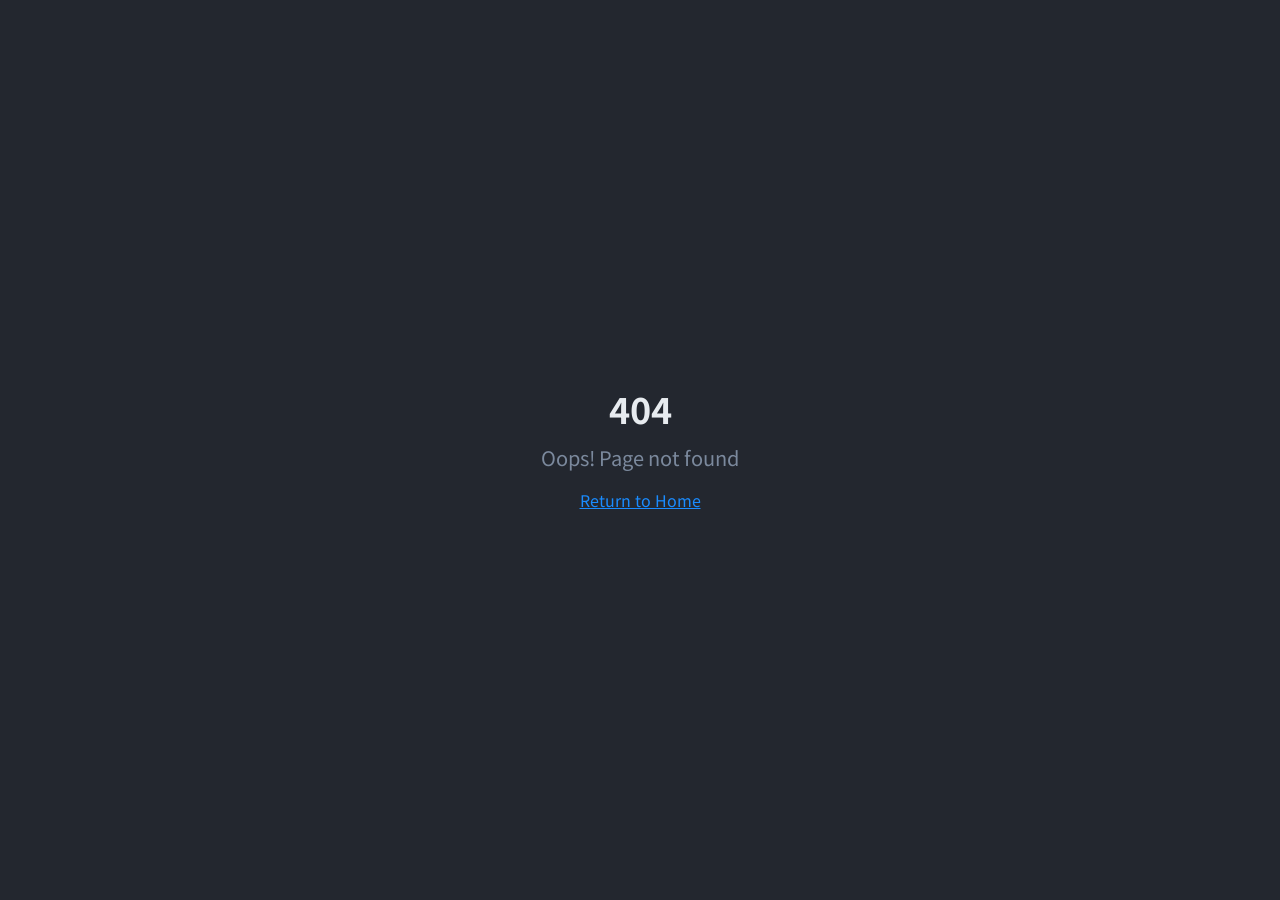
==== index.html @ e7aa8258 "deploy: 45a9b1c8c666dae29724403e7fd6cd8ff39e0350" ====
<!doctype html>
<html lang="en">
  <head>
    <meta charset="UTF-8" />
    <meta name="viewport" content="width=device-width, initial-scale=1.0" />
    <!-- TODO: Set the document title to the name of your application -->
    <title>메일리비즈 - 대량 메일 발송 바운스 정리 서비스</title>
    <meta name="description" content="바운스 정리 없이는 대량 메일 발송이 불가능합니다. 메일리비즈에서 해결하세요." />
    <meta name="author" content="Maily.biz" />
    <link rel="icon" href="/favicon.png" type="image/png" />

    <meta property="og:title" content="메일리비즈 - 대량 메일 발송 바운스 정리 서비스" />
    <meta property="og:description" content="바운스 정리 없이는 대량 메일 발송이 불가능합니다. 메일리비즈에서 해결하세요." />
    <meta property="og:type" content="website" />
    <meta property="og:image" content="https://lovable.dev/opengraph-image-p98pqg.png" />

    <meta name="twitter:card" content="summary_large_image" />
    <meta name="twitter:site" content="@Lovable" />
    <meta name="twitter:image" content="https://lovable.dev/opengraph-image-p98pqg.png" />
    <script type="module" crossorigin src="/assets/index-DXbYeb7I.js"></script>
    <link rel="stylesheet" crossorigin href="/assets/index-DwQvrl5f.css">
  </head>

  <body>
    <div id="root"></div>
  </body>
</html>
---- assets/index-DwQvrl5f.css ----
@import"https://fonts.googleapis.com/css2?family=Noto+Sans+KR:wght@300;400;500;600;700;800;900&display=swap";*,:before,:after{--tw-border-spacing-x: 0;--tw-border-spacing-y: 0;--tw-translate-x: 0;--tw-translate-y: 0;--tw-rotate: 0;--tw-skew-x: 0;--tw-skew-y: 0;--tw-scale-x: 1;--tw-scale-y: 1;--tw-pan-x: ;--tw-pan-y: ;--tw-pinch-zoom: ;--tw-scroll-snap-strictness: proximity;--tw-gradient-from-position: ;--tw-gradient-via-position: ;--tw-gradient-to-position: ;--tw-ordinal: ;--tw-slashed-zero: ;--tw-numeric-figure: ;--tw-numeric-spacing: ;--tw-numeric-fraction: ;--tw-ring-inset: ;--tw-ring-offset-width: 0px;--tw-ring-offset-color: #fff;--tw-ring-color: rgb(59 130 246 / .5);--tw-ring-offset-shadow: 0 0 #0000;--tw-ring-shadow: 0 0 #0000;--tw-shadow: 0 0 #0000;--tw-shadow-colored: 0 0 #0000;--tw-blur: ;--tw-brightness: ;--tw-contrast: ;--tw-grayscale: ;--tw-hue-rotate: ;--tw-invert: ;--tw-saturate: ;--tw-sepia: ;--tw-drop-shadow: ;--tw-backdrop-blur: ;--tw-backdrop-brightness: ;--tw-backdrop-contrast: ;--tw-backdrop-grayscale: ;--tw-backdrop-hue-rotate: ;--tw-backdrop-invert: ;--tw-backdrop-opacity: ;--tw-backdrop-saturate: ;--tw-backdrop-sepia: ;--tw-contain-size: ;--tw-contain-layout: ;--tw-contain-paint: ;--tw-contain-style: }::backdrop{--tw-border-spacing-x: 0;--tw-border-spacing-y: 0;--tw-translate-x: 0;--tw-translate-y: 0;--tw-rotate: 0;--tw-skew-x: 0;--tw-skew-y: 0;--tw-scale-x: 1;--tw-scale-y: 1;--tw-pan-x: ;--tw-pan-y: ;--tw-pinch-zoom: ;--tw-scroll-snap-strictness: proximity;--tw-gradient-from-position: ;--tw-gradient-via-position: ;--tw-gradient-to-position: ;--tw-ordinal: ;--tw-slashed-zero: ;--tw-numeric-figure: ;--tw-numeric-spacing: ;--tw-numeric-fraction: ;--tw-ring-inset: ;--tw-ring-offset-width: 0px;--tw-ring-offset-color: #fff;--tw-ring-color: rgb(59 130 246 / .5);--tw-ring-offset-shadow: 0 0 #0000;--tw-ring-shadow: 0 0 #0000;--tw-shadow: 0 0 #0000;--tw-shadow-colored: 0 0 #0000;--tw-blur: ;--tw-brightness: ;--tw-contrast: ;--tw-grayscale: ;--tw-hue-rotate: ;--tw-invert: ;--tw-saturate: ;--tw-sepia: ;--tw-drop-shadow: ;--tw-backdrop-blur: ;--tw-backdrop-brightness: ;--tw-backdrop-contrast: ;--tw-backdrop-grayscale: ;--tw-backdrop-hue-rotate: ;--tw-backdrop-invert: ;--tw-backdrop-opacity: ;--tw-backdrop-saturate: ;--tw-backdrop-sepia: ;--tw-contain-size: ;--tw-contain-layout: ;--tw-contain-paint: ;--tw-contain-style: }*,:before,:after{box-sizing:border-box;border-width:0;border-style:solid;border-color:#e5e7eb}:before,:after{--tw-content: ""}html,:host{line-height:1.5;-webkit-text-size-adjust:100%;-moz-tab-size:4;-o-tab-size:4;tab-size:4;font-family:Noto Sans KR,sans-serif;font-feature-settings:normal;font-variation-settings:normal;-webkit-tap-highlight-color:transparent}body{margin:0;line-height:inherit}hr{height:0;color:inherit;border-top-width:1px}abbr:where([title]){-webkit-text-decoration:underline dotted;text-decoration:underline dotted}h1,h2,h3,h4,h5,h6{font-size:inherit;font-weight:inherit}a{color:inherit;text-decoration:inherit}b,strong{font-weight:bolder}code,kbd,samp,pre{font-family:ui-monospace,SFMono-Regular,Menlo,Monaco,Consolas,Liberation Mono,Courier New,monospace;font-feature-settings:normal;font-variation-settings:normal;font-size:1em}small{font-size:80%}sub,sup{font-size:75%;line-height:0;position:relative;vertical-align:baseline}sub{bottom:-.25em}sup{top:-.5em}table{text-indent:0;border-color:inherit;border-collapse:collapse}button,input,optgroup,select,textarea{font-family:inherit;font-feature-settings:inherit;font-variation-settings:inherit;font-size:100%;font-weight:inherit;line-height:inherit;letter-spacing:inherit;color:inherit;margin:0;padding:0}button,select{text-transform:none}button,input:where([type=button]),input:where([type=reset]),input:where([type=submit]){-webkit-appearance:button;background-color:transparent;background-image:none}:-moz-focusring{outline:auto}:-moz-ui-invalid{box-shadow:none}progress{vertical-align:baseline}::-webkit-inner-spin-button,::-webkit-outer-spin-button{height:auto}[type=search]{-webkit-appearance:textfield;outline-offset:-2px}::-webkit-search-decoration{-webkit-appearance:none}::-webkit-file-upload-button{-webkit-appearance:button;font:inherit}summary{display:list-item}blockquote,dl,dd,h1,h2,h3,h4,h5,h6,hr,figure,p,pre{margin:0}fieldset{margin:0;padding:0}legend{padding:0}ol,ul,menu{list-style:none;margin:0;padding:0}dialog{padding:0}textarea{resize:vertical}input::-moz-placeholder,textarea::-moz-placeholder{opacity:1;color:#9ca3af}input::placeholder,textarea::placeholder{opacity:1;color:#9ca3af}button,[role=button]{cursor:pointer}:disabled{cursor:default}img,svg,video,canvas,audio,iframe,embed,object{display:block;vertical-align:middle}img,video{max-width:100%;height:auto}[hidden]:where(:not([hidden=until-found])){display:none}:root{--background: 220 25% 6%;--foreground: 210 20% 92%;--card: 220 20% 10%;--card-foreground: 210 20% 92%;--popover: 220 20% 10%;--popover-foreground: 210 20% 92%;--primary: 210 100% 55%;--primary-foreground: 0 0% 100%;--secondary: 220 20% 14%;--secondary-foreground: 210 20% 85%;--muted: 220 15% 16%;--muted-foreground: 215 15% 55%;--accent: 38 100% 55%;--accent-foreground: 220 25% 6%;--destructive: 0 72% 51%;--destructive-foreground: 0 0% 100%;--border: 220 15% 18%;--input: 220 15% 18%;--ring: 210 100% 55%;--radius: .75rem;--sidebar-background: 220 20% 10%;--sidebar-foreground: 210 20% 92%;--sidebar-primary: 210 100% 55%;--sidebar-primary-foreground: 0 0% 100%;--sidebar-accent: 220 15% 16%;--sidebar-accent-foreground: 210 20% 92%;--sidebar-border: 220 15% 18%;--sidebar-ring: 210 100% 55%;--gradient-hero: linear-gradient(135deg, hsl(210 100% 55%) 0%, hsl(230 80% 60%) 100%);--gradient-surface: linear-gradient(180deg, hsl(220 20% 10%) 0%, hsl(220 25% 8%) 100%);--shadow-glow: 0 0 40px hsl(210 100% 55% / .15);--shadow-card: 0 4px 24px hsl(0 0% 0% / .3);--danger: 0 72% 51%;--danger-foreground: 0 0% 100%;--warning: 38 92% 50%;--warning-foreground: 220 25% 6%;--success: 142 71% 45%;--success-foreground: 0 0% 100%}*{border-color:hsl(var(--border))}body{background-color:hsl(var(--background));color:hsl(var(--foreground));-webkit-font-smoothing:antialiased;-moz-osx-font-smoothing:grayscale;font-family:Noto Sans KR,sans-serif}.container{width:100%;margin-right:auto;margin-left:auto;padding-right:2rem;padding-left:2rem}@media (min-width: 1400px){.container{max-width:1400px}}.sr-only{position:absolute;width:1px;height:1px;padding:0;margin:-1px;overflow:hidden;clip:rect(0,0,0,0);white-space:nowrap;border-width:0}.pointer-events-none{pointer-events:none}.pointer-events-auto{pointer-events:auto}.visible{visibility:visible}.invisible{visibility:hidden}.fixed{position:fixed}.absolute{position:absolute}.relative{position:relative}.inset-0{top:0;right:0;bottom:0;left:0}.inset-x-0{left:0;right:0}.inset-y-0{top:0;bottom:0}.-bottom-12{bottom:-3rem}.-left-12{left:-3rem}.-right-12{right:-3rem}.-top-12{top:-3rem}.bottom-0{bottom:0}.left-0{left:0}.left-1{left:.25rem}.left-1\/2{left:50%}.left-2{left:.5rem}.left-\[50\%\]{left:50%}.right-0{right:0}.right-1{right:.25rem}.right-2{right:.5rem}.right-3{right:.75rem}.right-4{right:1rem}.top-0{top:0}.top-1\.5{top:.375rem}.top-1\/2{top:50%}.top-1\/4{top:25%}.top-2{top:.5rem}.top-3\.5{top:.875rem}.top-4{top:1rem}.top-\[1px\]{top:1px}.top-\[50\%\]{top:50%}.top-\[60\%\]{top:60%}.top-full{top:100%}.z-10{z-index:10}.z-20{z-index:20}.z-50{z-index:50}.z-\[100\]{z-index:100}.z-\[1\]{z-index:1}.-mx-1{margin-left:-.25rem;margin-right:-.25rem}.mx-2{margin-left:.5rem;margin-right:.5rem}.mx-3\.5{margin-left:.875rem;margin-right:.875rem}.mx-auto{margin-left:auto;margin-right:auto}.my-0\.5{margin-top:.125rem;margin-bottom:.125rem}.my-1{margin-top:.25rem;margin-bottom:.25rem}.my-4{margin-top:1rem;margin-bottom:1rem}.-ml-4{margin-left:-1rem}.-mt-4{margin-top:-1rem}.mb-1{margin-bottom:.25rem}.mb-10{margin-bottom:2.5rem}.mb-12{margin-bottom:3rem}.mb-16{margin-bottom:4rem}.mb-2{margin-bottom:.5rem}.mb-3{margin-bottom:.75rem}.mb-4{margin-bottom:1rem}.mb-6{margin-bottom:1.5rem}.mb-8{margin-bottom:2rem}.ml-1{margin-left:.25rem}.ml-auto{margin-left:auto}.mr-2{margin-right:.5rem}.mt-0\.5{margin-top:.125rem}.mt-1\.5{margin-top:.375rem}.mt-2{margin-top:.5rem}.mt-24{margin-top:6rem}.mt-4{margin-top:1rem}.mt-8{margin-top:2rem}.mt-auto{margin-top:auto}.block{display:block}.inline-block{display:inline-block}.flex{display:flex}.inline-flex{display:inline-flex}.table{display:table}.grid{display:grid}.hidden{display:none}.aspect-square{aspect-ratio:1 / 1}.aspect-video{aspect-ratio:16 / 9}.size-4{width:1rem;height:1rem}.h-1{height:.25rem}.h-1\.5{height:.375rem}.h-10{height:2.5rem}.h-11{height:2.75rem}.h-12{height:3rem}.h-14{height:3.5rem}.h-2{height:.5rem}.h-2\.5{height:.625rem}.h-3{height:.75rem}.h-3\.5{height:.875rem}.h-4{height:1rem}.h-5{height:1.25rem}.h-6{height:1.5rem}.h-7{height:1.75rem}.h-8{height:2rem}.h-9{height:2.25rem}.h-\[1px\]{height:1px}.h-\[400px\]{height:400px}.h-\[600px\]{height:600px}.h-\[var\(--radix-navigation-menu-viewport-height\)\]{height:var(--radix-navigation-menu-viewport-height)}.h-\[var\(--radix-select-trigger-height\)\]{height:var(--radix-select-trigger-height)}.h-auto{height:auto}.h-full{height:100%}.h-px{height:1px}.h-svh{height:100svh}.max-h-96{max-height:24rem}.max-h-\[300px\]{max-height:300px}.max-h-screen{max-height:100vh}.min-h-0{min-height:0px}.min-h-\[80px\]{min-height:80px}.min-h-screen{min-height:100vh}.min-h-svh{min-height:100svh}.w-0{width:0px}.w-1{width:.25rem}.w-10{width:2.5rem}.w-11{width:2.75rem}.w-12{width:3rem}.w-2{width:.5rem}.w-2\.5{width:.625rem}.w-3{width:.75rem}.w-3\.5{width:.875rem}.w-3\/4{width:75%}.w-4{width:1rem}.w-5{width:1.25rem}.w-6{width:1.5rem}.w-64{width:16rem}.w-7{width:1.75rem}.w-72{width:18rem}.w-8{width:2rem}.w-9{width:2.25rem}.w-\[--sidebar-width\]{width:var(--sidebar-width)}.w-\[100px\]{width:100px}.w-\[1px\]{width:1px}.w-\[600px\]{width:600px}.w-auto{width:auto}.w-full{width:100%}.w-max{width:-moz-max-content;width:max-content}.w-px{width:1px}.min-w-0{min-width:0px}.min-w-5{min-width:1.25rem}.min-w-\[12rem\]{min-width:12rem}.min-w-\[8rem\]{min-width:8rem}.min-w-\[var\(--radix-select-trigger-width\)\]{min-width:var(--radix-select-trigger-width)}.max-w-2xl{max-width:42rem}.max-w-3xl{max-width:48rem}.max-w-4xl{max-width:56rem}.max-w-5xl{max-width:64rem}.max-w-\[--skeleton-width\]{max-width:var(--skeleton-width)}.max-w-lg{max-width:32rem}.max-w-max{max-width:-moz-max-content;max-width:max-content}.max-w-xl{max-width:36rem}.flex-1{flex:1 1 0%}.flex-shrink-0,.shrink-0{flex-shrink:0}.grow{flex-grow:1}.grow-0{flex-grow:0}.basis-full{flex-basis:100%}.caption-bottom{caption-side:bottom}.border-collapse{border-collapse:collapse}.-translate-x-1\/2{--tw-translate-x: -50%;transform:translate(var(--tw-translate-x),var(--tw-translate-y)) rotate(var(--tw-rotate)) skew(var(--tw-skew-x)) skewY(var(--tw-skew-y)) scaleX(var(--tw-scale-x)) scaleY(var(--tw-scale-y))}.-translate-x-px{--tw-translate-x: -1px;transform:translate(var(--tw-translate-x),var(--tw-translate-y)) rotate(var(--tw-rotate)) skew(var(--tw-skew-x)) skewY(var(--tw-skew-y)) scaleX(var(--tw-scale-x)) scaleY(var(--tw-scale-y))}.-translate-y-1\/2{--tw-translate-y: -50%;transform:translate(var(--tw-translate-x),var(--tw-translate-y)) rotate(var(--tw-rotate)) skew(var(--tw-skew-x)) skewY(var(--tw-skew-y)) scaleX(var(--tw-scale-x)) scaleY(var(--tw-scale-y))}.translate-x-\[-50\%\]{--tw-translate-x: -50%;transform:translate(var(--tw-translate-x),var(--tw-translate-y)) rotate(var(--tw-rotate)) skew(var(--tw-skew-x)) skewY(var(--tw-skew-y)) scaleX(var(--tw-scale-x)) scaleY(var(--tw-scale-y))}.translate-x-px{--tw-translate-x: 1px;transform:translate(var(--tw-translate-x),var(--tw-translate-y)) rotate(var(--tw-rotate)) skew(var(--tw-skew-x)) skewY(var(--tw-skew-y)) scaleX(var(--tw-scale-x)) scaleY(var(--tw-scale-y))}.translate-y-\[-50\%\]{--tw-translate-y: -50%;transform:translate(var(--tw-translate-x),var(--tw-translate-y)) rotate(var(--tw-rotate)) skew(var(--tw-skew-x)) skewY(var(--tw-skew-y)) scaleX(var(--tw-scale-x)) scaleY(var(--tw-scale-y))}.rotate-45{--tw-rotate: 45deg;transform:translate(var(--tw-translate-x),var(--tw-translate-y)) rotate(var(--tw-rotate)) skew(var(--tw-skew-x)) skewY(var(--tw-skew-y)) scaleX(var(--tw-scale-x)) scaleY(var(--tw-scale-y))}.rotate-90{--tw-rotate: 90deg;transform:translate(var(--tw-translate-x),var(--tw-translate-y)) rotate(var(--tw-rotate)) skew(var(--tw-skew-x)) skewY(var(--tw-skew-y)) scaleX(var(--tw-scale-x)) scaleY(var(--tw-scale-y))}.transform{transform:translate(var(--tw-translate-x),var(--tw-translate-y)) rotate(var(--tw-rotate)) skew(var(--tw-skew-x)) skewY(var(--tw-skew-y)) scaleX(var(--tw-scale-x)) scaleY(var(--tw-scale-y))}@keyframes bounce{0%,to{transform:translateY(-25%);animation-timing-function:cubic-bezier(.8,0,1,1)}50%{transform:none;animation-timing-function:cubic-bezier(0,0,.2,1)}}.animate-bounce{animation:bounce 1s infinite}@keyframes pulse{50%{opacity:.5}}.animate-pulse{animation:pulse 2s cubic-bezier(.4,0,.6,1) infinite}.cursor-default{cursor:default}.cursor-pointer{cursor:pointer}.touch-none{touch-action:none}.select-none{-webkit-user-select:none;-moz-user-select:none;user-select:none}.list-none{list-style-type:none}.flex-row{flex-direction:row}.flex-col{flex-direction:column}.flex-col-reverse{flex-direction:column-reverse}.flex-wrap{flex-wrap:wrap}.items-start{align-items:flex-start}.items-end{align-items:flex-end}.items-center{align-items:center}.items-stretch{align-items:stretch}.justify-center{justify-content:center}.justify-between{justify-content:space-between}.gap-1{gap:.25rem}.gap-1\.5{gap:.375rem}.gap-2{gap:.5rem}.gap-3{gap:.75rem}.gap-4{gap:1rem}.gap-6{gap:1.5rem}.gap-8{gap:2rem}.space-x-1>:not([hidden])~:not([hidden]){--tw-space-x-reverse: 0;margin-right:calc(.25rem * var(--tw-space-x-reverse));margin-left:calc(.25rem * calc(1 - var(--tw-space-x-reverse)))}.space-x-4>:not([hidden])~:not([hidden]){--tw-space-x-reverse: 0;margin-right:calc(1rem * var(--tw-space-x-reverse));margin-left:calc(1rem * calc(1 - var(--tw-space-x-reverse)))}.space-y-1>:not([hidden])~:not([hidden]){--tw-space-y-reverse: 0;margin-top:calc(.25rem * calc(1 - var(--tw-space-y-reverse)));margin-bottom:calc(.25rem * var(--tw-space-y-reverse))}.space-y-1\.5>:not([hidden])~:not([hidden]){--tw-space-y-reverse: 0;margin-top:calc(.375rem * calc(1 - var(--tw-space-y-reverse)));margin-bottom:calc(.375rem * var(--tw-space-y-reverse))}.space-y-2>:not([hidden])~:not([hidden]){--tw-space-y-reverse: 0;margin-top:calc(.5rem * calc(1 - var(--tw-space-y-reverse)));margin-bottom:calc(.5rem * var(--tw-space-y-reverse))}.space-y-3>:not([hidden])~:not([hidden]){--tw-space-y-reverse: 0;margin-top:calc(.75rem * calc(1 - var(--tw-space-y-reverse)));margin-bottom:calc(.75rem * var(--tw-space-y-reverse))}.space-y-4>:not([hidden])~:not([hidden]){--tw-space-y-reverse: 0;margin-top:calc(1rem * calc(1 - var(--tw-space-y-reverse)));margin-bottom:calc(1rem * var(--tw-space-y-reverse))}.overflow-auto{overflow:auto}.overflow-hidden{overflow:hidden}.overflow-y-auto{overflow-y:auto}.overflow-x-hidden{overflow-x:hidden}.whitespace-nowrap{white-space:nowrap}.whitespace-pre-line{white-space:pre-line}.break-words{overflow-wrap:break-word}.rounded-2xl{border-radius:1rem}.rounded-\[2px\]{border-radius:2px}.rounded-\[inherit\]{border-radius:inherit}.rounded-full{border-radius:9999px}.rounded-lg{border-radius:var(--radius)}.rounded-md{border-radius:calc(var(--radius) - 2px)}.rounded-sm{border-radius:calc(var(--radius) - 4px)}.rounded-xl{border-radius:.75rem}.rounded-t-\[10px\]{border-top-left-radius:10px;border-top-right-radius:10px}.rounded-tl-sm{border-top-left-radius:calc(var(--radius) - 4px)}.border{border-width:1px}.border-2{border-width:2px}.border-\[1\.5px\]{border-width:1.5px}.border-y{border-top-width:1px;border-bottom-width:1px}.border-b{border-bottom-width:1px}.border-l{border-left-width:1px}.border-r{border-right-width:1px}.border-t{border-top-width:1px}.border-dashed{border-style:dashed}.border-\[--color-border\]{border-color:var(--color-border)}.border-border{border-color:hsl(var(--border))}.border-border\/40{border-color:hsl(var(--border) / .4)}.border-border\/50{border-color:hsl(var(--border) / .5)}.border-danger\/20{border-color:hsl(var(--danger) / .2)}.border-destructive{border-color:hsl(var(--destructive))}.border-destructive\/50{border-color:hsl(var(--destructive) / .5)}.border-input{border-color:hsl(var(--input))}.border-primary{border-color:hsl(var(--primary))}.border-primary\/20{border-color:hsl(var(--primary) / .2)}.border-primary\/30{border-color:hsl(var(--primary) / .3)}.border-primary\/40{border-color:hsl(var(--primary) / .4)}.border-sidebar-border{border-color:hsl(var(--sidebar-border))}.border-transparent{border-color:transparent}.border-warning\/20{border-color:hsl(var(--warning) / .2)}.border-l-transparent{border-left-color:transparent}.border-t-transparent{border-top-color:transparent}.bg-\[--color-bg\]{background-color:var(--color-bg)}.bg-\[hsl\(50\,100\%\,50\%\)\]{--tw-bg-opacity: 1;background-color:hsl(50 100% 50% / var(--tw-bg-opacity, 1))}.bg-accent{background-color:hsl(var(--accent))}.bg-accent\/10{background-color:hsl(var(--accent) / .1)}.bg-background{background-color:hsl(var(--background))}.bg-black\/80{background-color:#000c}.bg-border{background-color:hsl(var(--border))}.bg-card{background-color:hsl(var(--card))}.bg-danger\/10{background-color:hsl(var(--danger) / .1)}.bg-danger\/5{background-color:hsl(var(--danger) / .05)}.bg-destructive{background-color:hsl(var(--destructive))}.bg-foreground{background-color:hsl(var(--foreground))}.bg-muted{background-color:hsl(var(--muted))}.bg-muted\/30{background-color:hsl(var(--muted) / .3)}.bg-muted\/50{background-color:hsl(var(--muted) / .5)}.bg-popover{background-color:hsl(var(--popover))}.bg-primary{background-color:hsl(var(--primary))}.bg-primary\/10{background-color:hsl(var(--primary) / .1)}.bg-primary\/5{background-color:hsl(var(--primary) / .05)}.bg-secondary{background-color:hsl(var(--secondary))}.bg-secondary\/30{background-color:hsl(var(--secondary) / .3)}.bg-sidebar{background-color:hsl(var(--sidebar-background))}.bg-sidebar-border{background-color:hsl(var(--sidebar-border))}.bg-transparent{background-color:transparent}.bg-warning\/10{background-color:hsl(var(--warning) / .1)}.bg-warning\/5{background-color:hsl(var(--warning) / .05)}.bg-gradient-to-b{background-image:linear-gradient(to bottom,var(--tw-gradient-stops))}.bg-gradient-to-r{background-image:linear-gradient(to right,var(--tw-gradient-stops))}.bg-gradient-to-t{background-image:linear-gradient(to top,var(--tw-gradient-stops))}.from-accent{--tw-gradient-from: hsl(var(--accent)) var(--tw-gradient-from-position);--tw-gradient-to: hsl(var(--accent) / 0) var(--tw-gradient-to-position);--tw-gradient-stops: var(--tw-gradient-from), var(--tw-gradient-to)}.from-primary{--tw-gradient-from: hsl(var(--primary)) var(--tw-gradient-from-position);--tw-gradient-to: hsl(var(--primary) / 0) var(--tw-gradient-to-position);--tw-gradient-stops: var(--tw-gradient-from), var(--tw-gradient-to)}.from-primary\/5{--tw-gradient-from: hsl(var(--primary) / .05) var(--tw-gradient-from-position);--tw-gradient-to: hsl(var(--primary) / 0) var(--tw-gradient-to-position);--tw-gradient-stops: var(--tw-gradient-from), var(--tw-gradient-to)}.via-transparent{--tw-gradient-to: rgb(0 0 0 / 0) var(--tw-gradient-to-position);--tw-gradient-stops: var(--tw-gradient-from), transparent var(--tw-gradient-via-position), var(--tw-gradient-to)}.to-accent\/50{--tw-gradient-to: hsl(var(--accent) / .5) var(--tw-gradient-to-position)}.to-primary\/50{--tw-gradient-to: hsl(var(--primary) / .5) var(--tw-gradient-to-position)}.to-transparent{--tw-gradient-to: transparent var(--tw-gradient-to-position)}.fill-current{fill:currentColor}.p-0{padding:0}.p-1{padding:.25rem}.p-2{padding:.5rem}.p-3{padding:.75rem}.p-4{padding:1rem}.p-6{padding:1.5rem}.p-8{padding:2rem}.p-\[1px\]{padding:1px}.px-1{padding-left:.25rem;padding-right:.25rem}.px-10{padding-left:2.5rem;padding-right:2.5rem}.px-2{padding-left:.5rem;padding-right:.5rem}.px-2\.5{padding-left:.625rem;padding-right:.625rem}.px-3{padding-left:.75rem;padding-right:.75rem}.px-4{padding-left:1rem;padding-right:1rem}.px-5{padding-left:1.25rem;padding-right:1.25rem}.px-6{padding-left:1.5rem;padding-right:1.5rem}.px-8{padding-left:2rem;padding-right:2rem}.py-0\.5{padding-top:.125rem;padding-bottom:.125rem}.py-1{padding-top:.25rem;padding-bottom:.25rem}.py-1\.5{padding-top:.375rem;padding-bottom:.375rem}.py-10{padding-top:2.5rem;padding-bottom:2.5rem}.py-16{padding-top:4rem;padding-bottom:4rem}.py-2{padding-top:.5rem;padding-bottom:.5rem}.py-20{padding-top:5rem;padding-bottom:5rem}.py-24{padding-top:6rem;padding-bottom:6rem}.py-3{padding-top:.75rem;padding-bottom:.75rem}.py-4{padding-top:1rem;padding-bottom:1rem}.py-5{padding-top:1.25rem;padding-bottom:1.25rem}.py-6{padding-top:1.5rem;padding-bottom:1.5rem}.pb-3{padding-bottom:.75rem}.pb-4{padding-bottom:1rem}.pb-5{padding-bottom:1.25rem}.pl-2\.5{padding-left:.625rem}.pl-4{padding-left:1rem}.pl-8{padding-left:2rem}.pr-2{padding-right:.5rem}.pr-2\.5{padding-right:.625rem}.pr-8{padding-right:2rem}.pt-0{padding-top:0}.pt-1{padding-top:.25rem}.pt-2{padding-top:.5rem}.pt-3{padding-top:.75rem}.pt-4{padding-top:1rem}.text-left{text-align:left}.text-center{text-align:center}.align-middle{vertical-align:middle}.font-mono{font-family:ui-monospace,SFMono-Regular,Menlo,Monaco,Consolas,Liberation Mono,Courier New,monospace}.text-2xl{font-size:1.5rem;line-height:2rem}.text-3xl{font-size:1.875rem;line-height:2.25rem}.text-4xl{font-size:2.25rem;line-height:2.5rem}.text-\[0\.8rem\]{font-size:.8rem}.text-base{font-size:1rem;line-height:1.5rem}.text-lg{font-size:1.125rem;line-height:1.75rem}.text-sm{font-size:.875rem;line-height:1.25rem}.text-xl{font-size:1.25rem;line-height:1.75rem}.text-xs{font-size:.75rem;line-height:1rem}.font-black{font-weight:900}.font-bold{font-weight:700}.font-medium{font-weight:500}.font-normal{font-weight:400}.font-semibold{font-weight:600}.uppercase{text-transform:uppercase}.tabular-nums{--tw-numeric-spacing: tabular-nums;font-variant-numeric:var(--tw-ordinal) var(--tw-slashed-zero) var(--tw-numeric-figure) var(--tw-numeric-spacing) var(--tw-numeric-fraction)}.leading-none{line-height:1}.leading-relaxed{line-height:1.625}.leading-tight{line-height:1.25}.tracking-tight{letter-spacing:-.025em}.tracking-wider{letter-spacing:.05em}.tracking-widest{letter-spacing:.1em}.text-\[hsl\(0\,0\%\,15\%\)\]{--tw-text-opacity: 1;color:hsl(0 0% 15% / var(--tw-text-opacity, 1))}.text-accent{color:hsl(var(--accent))}.text-accent-foreground{color:hsl(var(--accent-foreground))}.text-card-foreground{color:hsl(var(--card-foreground))}.text-current{color:currentColor}.text-danger{color:hsl(var(--danger))}.text-destructive{color:hsl(var(--destructive))}.text-destructive-foreground{color:hsl(var(--destructive-foreground))}.text-foreground{color:hsl(var(--foreground))}.text-foreground\/50{color:hsl(var(--foreground) / .5)}.text-muted-foreground{color:hsl(var(--muted-foreground))}.text-muted-foreground\/60{color:hsl(var(--muted-foreground) / .6)}.text-popover-foreground{color:hsl(var(--popover-foreground))}.text-primary{color:hsl(var(--primary))}.text-primary-foreground{color:hsl(var(--primary-foreground))}.text-secondary-foreground{color:hsl(var(--secondary-foreground))}.text-sidebar-foreground{color:hsl(var(--sidebar-foreground))}.text-sidebar-foreground\/70{color:hsl(var(--sidebar-foreground) / .7)}.text-success{color:hsl(var(--success))}.text-warning{color:hsl(var(--warning))}.underline{text-decoration-line:underline}.underline-offset-4{text-underline-offset:4px}.opacity-0{opacity:0}.opacity-50{opacity:.5}.opacity-60{opacity:.6}.opacity-70{opacity:.7}.opacity-90{opacity:.9}.shadow-\[0_0_0_1px_hsl\(var\(--sidebar-border\)\)\]{--tw-shadow: 0 0 0 1px hsl(var(--sidebar-border));--tw-shadow-colored: 0 0 0 1px var(--tw-shadow-color);box-shadow:var(--tw-ring-offset-shadow, 0 0 #0000),var(--tw-ring-shadow, 0 0 #0000),var(--tw-shadow)}.shadow-lg{--tw-shadow: 0 10px 15px -3px rgb(0 0 0 / .1), 0 4px 6px -4px rgb(0 0 0 / .1);--tw-shadow-colored: 0 10px 15px -3px var(--tw-shadow-color), 0 4px 6px -4px var(--tw-shadow-color);box-shadow:var(--tw-ring-offset-shadow, 0 0 #0000),var(--tw-ring-shadow, 0 0 #0000),var(--tw-shadow)}.shadow-md{--tw-shadow: 0 4px 6px -1px rgb(0 0 0 / .1), 0 2px 4px -2px rgb(0 0 0 / .1);--tw-shadow-colored: 0 4px 6px -1px var(--tw-shadow-color), 0 2px 4px -2px var(--tw-shadow-color);box-shadow:var(--tw-ring-offset-shadow, 0 0 #0000),var(--tw-ring-shadow, 0 0 #0000),var(--tw-shadow)}.shadow-none{--tw-shadow: 0 0 #0000;--tw-shadow-colored: 0 0 #0000;box-shadow:var(--tw-ring-offset-shadow, 0 0 #0000),var(--tw-ring-shadow, 0 0 #0000),var(--tw-shadow)}.shadow-sm{--tw-shadow: 0 1px 2px 0 rgb(0 0 0 / .05);--tw-shadow-colored: 0 1px 2px 0 var(--tw-shadow-color);box-shadow:var(--tw-ring-offset-shadow, 0 0 #0000),var(--tw-ring-shadow, 0 0 #0000),var(--tw-shadow)}.shadow-xl{--tw-shadow: 0 20px 25px -5px rgb(0 0 0 / .1), 0 8px 10px -6px rgb(0 0 0 / .1);--tw-shadow-colored: 0 20px 25px -5px var(--tw-shadow-color), 0 8px 10px -6px var(--tw-shadow-color);box-shadow:var(--tw-ring-offset-shadow, 0 0 #0000),var(--tw-ring-shadow, 0 0 #0000),var(--tw-shadow)}.shadow-primary\/25{--tw-shadow-color: hsl(var(--primary) / .25);--tw-shadow: var(--tw-shadow-colored)}.outline-none{outline:2px solid transparent;outline-offset:2px}.outline{outline-style:solid}.ring-0{--tw-ring-offset-shadow: var(--tw-ring-inset) 0 0 0 var(--tw-ring-offset-width) var(--tw-ring-offset-color);--tw-ring-shadow: var(--tw-ring-inset) 0 0 0 calc(0px + var(--tw-ring-offset-width)) var(--tw-ring-color);box-shadow:var(--tw-ring-offset-shadow),var(--tw-ring-shadow),var(--tw-shadow, 0 0 #0000)}.ring-2{--tw-ring-offset-shadow: var(--tw-ring-inset) 0 0 0 var(--tw-ring-offset-width) var(--tw-ring-offset-color);--tw-ring-shadow: var(--tw-ring-inset) 0 0 0 calc(2px + var(--tw-ring-offset-width)) var(--tw-ring-color);box-shadow:var(--tw-ring-offset-shadow),var(--tw-ring-shadow),var(--tw-shadow, 0 0 #0000)}.ring-ring{--tw-ring-color: hsl(var(--ring))}.ring-sidebar-ring{--tw-ring-color: hsl(var(--sidebar-ring))}.ring-offset-background{--tw-ring-offset-color: hsl(var(--background))}.blur-\[120px\]{--tw-blur: blur(120px);filter:var(--tw-blur) var(--tw-brightness) var(--tw-contrast) var(--tw-grayscale) var(--tw-hue-rotate) var(--tw-invert) var(--tw-saturate) var(--tw-sepia) var(--tw-drop-shadow)}.filter{filter:var(--tw-blur) var(--tw-brightness) var(--tw-contrast) var(--tw-grayscale) var(--tw-hue-rotate) var(--tw-invert) var(--tw-saturate) var(--tw-sepia) var(--tw-drop-shadow)}.transition{transition-property:color,background-color,border-color,text-decoration-color,fill,stroke,opacity,box-shadow,transform,filter,-webkit-backdrop-filter;transition-property:color,background-color,border-color,text-decoration-color,fill,stroke,opacity,box-shadow,transform,filter,backdrop-filter;transition-property:color,background-color,border-color,text-decoration-color,fill,stroke,opacity,box-shadow,transform,filter,backdrop-filter,-webkit-backdrop-filter;transition-timing-function:cubic-bezier(.4,0,.2,1);transition-duration:.15s}.transition-\[left\,right\,width\]{transition-property:left,right,width;transition-timing-function:cubic-bezier(.4,0,.2,1);transition-duration:.15s}.transition-\[margin\,opa\]{transition-property:margin,opa;transition-timing-function:cubic-bezier(.4,0,.2,1);transition-duration:.15s}.transition-\[width\,height\,padding\]{transition-property:width,height,padding;transition-timing-function:cubic-bezier(.4,0,.2,1);transition-duration:.15s}.transition-\[width\]{transition-property:width;transition-timing-function:cubic-bezier(.4,0,.2,1);transition-duration:.15s}.transition-all{transition-property:all;transition-timing-function:cubic-bezier(.4,0,.2,1);transition-duration:.15s}.transition-colors{transition-property:color,background-color,border-color,text-decoration-color,fill,stroke;transition-timing-function:cubic-bezier(.4,0,.2,1);transition-duration:.15s}.transition-opacity{transition-property:opacity;transition-timing-function:cubic-bezier(.4,0,.2,1);transition-duration:.15s}.transition-transform{transition-property:transform;transition-timing-function:cubic-bezier(.4,0,.2,1);transition-duration:.15s}.duration-1000{transition-duration:1s}.duration-200{transition-duration:.2s}.ease-in-out{transition-timing-function:cubic-bezier(.4,0,.2,1)}.ease-linear{transition-timing-function:linear}@keyframes enter{0%{opacity:var(--tw-enter-opacity, 1);transform:translate3d(var(--tw-enter-translate-x, 0),var(--tw-enter-translate-y, 0),0) scale3d(var(--tw-enter-scale, 1),var(--tw-enter-scale, 1),var(--tw-enter-scale, 1)) rotate(var(--tw-enter-rotate, 0))}}@keyframes exit{to{opacity:var(--tw-exit-opacity, 1);transform:translate3d(var(--tw-exit-translate-x, 0),var(--tw-exit-translate-y, 0),0) scale3d(var(--tw-exit-scale, 1),var(--tw-exit-scale, 1),var(--tw-exit-scale, 1)) rotate(var(--tw-exit-rotate, 0))}}.animate-in{animation-name:enter;animation-duration:.15s;--tw-enter-opacity: initial;--tw-enter-scale: initial;--tw-enter-rotate: initial;--tw-enter-translate-x: initial;--tw-enter-translate-y: initial}.fade-in-0{--tw-enter-opacity: 0}.fade-in-80{--tw-enter-opacity: .8}.zoom-in-95{--tw-enter-scale: .95}.duration-1000{animation-duration:1s}.duration-200{animation-duration:.2s}.ease-in-out{animation-timing-function:cubic-bezier(.4,0,.2,1)}.ease-linear{animation-timing-function:linear}.text-gradient{-webkit-background-clip:text;background-clip:text;color:transparent;background-image:var(--gradient-hero)}.glow-box{box-shadow:var(--shadow-glow)}.card-shadow{box-shadow:var(--shadow-card)}.file\:border-0::file-selector-button{border-width:0px}.file\:bg-transparent::file-selector-button{background-color:transparent}.file\:text-sm::file-selector-button{font-size:.875rem;line-height:1.25rem}.file\:font-medium::file-selector-button{font-weight:500}.file\:text-foreground::file-selector-button{color:hsl(var(--foreground))}.placeholder\:text-muted-foreground::-moz-placeholder{color:hsl(var(--muted-foreground))}.placeholder\:text-muted-foreground::placeholder{color:hsl(var(--muted-foreground))}.after\:absolute:after{content:var(--tw-content);position:absolute}.after\:-inset-2:after{content:var(--tw-content);top:-.5rem;right:-.5rem;bottom:-.5rem;left:-.5rem}.after\:inset-y-0:after{content:var(--tw-content);top:0;bottom:0}.after\:left-1\/2:after{content:var(--tw-content);left:50%}.after\:w-1:after{content:var(--tw-content);width:.25rem}.after\:w-\[2px\]:after{content:var(--tw-content);width:2px}.after\:-translate-x-1\/2:after{content:var(--tw-content);--tw-translate-x: -50%;transform:translate(var(--tw-translate-x),var(--tw-translate-y)) rotate(var(--tw-rotate)) skew(var(--tw-skew-x)) skewY(var(--tw-skew-y)) scaleX(var(--tw-scale-x)) scaleY(var(--tw-scale-y))}.first\:rounded-l-md:first-child{border-top-left-radius:calc(var(--radius) - 2px);border-bottom-left-radius:calc(var(--radius) - 2px)}.first\:border-l:first-child{border-left-width:1px}.last\:rounded-r-md:last-child{border-top-right-radius:calc(var(--radius) - 2px);border-bottom-right-radius:calc(var(--radius) - 2px)}.focus-within\:relative:focus-within{position:relative}.focus-within\:z-20:focus-within{z-index:20}.hover\:bg-\[hsl\(50\,100\%\,45\%\)\]:hover{--tw-bg-opacity: 1;background-color:hsl(50 100% 45% / var(--tw-bg-opacity, 1))}.hover\:bg-accent:hover{background-color:hsl(var(--accent))}.hover\:bg-accent\/90:hover{background-color:hsl(var(--accent) / .9)}.hover\:bg-destructive\/80:hover{background-color:hsl(var(--destructive) / .8)}.hover\:bg-destructive\/90:hover{background-color:hsl(var(--destructive) / .9)}.hover\:bg-muted:hover{background-color:hsl(var(--muted))}.hover\:bg-muted\/50:hover{background-color:hsl(var(--muted) / .5)}.hover\:bg-primary:hover{background-color:hsl(var(--primary))}.hover\:bg-primary\/10:hover{background-color:hsl(var(--primary) / .1)}.hover\:bg-primary\/80:hover{background-color:hsl(var(--primary) / .8)}.hover\:bg-primary\/85:hover{background-color:hsl(var(--primary) / .85)}.hover\:bg-primary\/90:hover{background-color:hsl(var(--primary) / .9)}.hover\:bg-secondary:hover{background-color:hsl(var(--secondary))}.hover\:bg-secondary\/80:hover{background-color:hsl(var(--secondary) / .8)}.hover\:bg-sidebar-accent:hover{background-color:hsl(var(--sidebar-accent))}.hover\:text-accent-foreground:hover{color:hsl(var(--accent-foreground))}.hover\:text-foreground:hover{color:hsl(var(--foreground))}.hover\:text-muted-foreground:hover{color:hsl(var(--muted-foreground))}.hover\:text-primary-foreground:hover{color:hsl(var(--primary-foreground))}.hover\:text-primary\/90:hover{color:hsl(var(--primary) / .9)}.hover\:text-sidebar-accent-foreground:hover{color:hsl(var(--sidebar-accent-foreground))}.hover\:underline:hover{text-decoration-line:underline}.hover\:no-underline:hover{text-decoration-line:none}.hover\:opacity-100:hover{opacity:1}.hover\:shadow-\[0_0_0_1px_hsl\(var\(--sidebar-accent\)\)\]:hover{--tw-shadow: 0 0 0 1px hsl(var(--sidebar-accent));--tw-shadow-colored: 0 0 0 1px var(--tw-shadow-color);box-shadow:var(--tw-ring-offset-shadow, 0 0 #0000),var(--tw-ring-shadow, 0 0 #0000),var(--tw-shadow)}.hover\:after\:bg-sidebar-border:hover:after{content:var(--tw-content);background-color:hsl(var(--sidebar-border))}.focus\:bg-accent:focus{background-color:hsl(var(--accent))}.focus\:bg-primary:focus{background-color:hsl(var(--primary))}.focus\:text-accent-foreground:focus{color:hsl(var(--accent-foreground))}.focus\:text-primary-foreground:focus{color:hsl(var(--primary-foreground))}.focus\:opacity-100:focus{opacity:1}.focus\:outline-none:focus{outline:2px solid transparent;outline-offset:2px}.focus\:ring-2:focus{--tw-ring-offset-shadow: var(--tw-ring-inset) 0 0 0 var(--tw-ring-offset-width) var(--tw-ring-offset-color);--tw-ring-shadow: var(--tw-ring-inset) 0 0 0 calc(2px + var(--tw-ring-offset-width)) var(--tw-ring-color);box-shadow:var(--tw-ring-offset-shadow),var(--tw-ring-shadow),var(--tw-shadow, 0 0 #0000)}.focus\:ring-ring:focus{--tw-ring-color: hsl(var(--ring))}.focus\:ring-offset-2:focus{--tw-ring-offset-width: 2px}.focus-visible\:outline-none:focus-visible{outline:2px solid transparent;outline-offset:2px}.focus-visible\:ring-1:focus-visible{--tw-ring-offset-shadow: var(--tw-ring-inset) 0 0 0 var(--tw-ring-offset-width) var(--tw-ring-offset-color);--tw-ring-shadow: var(--tw-ring-inset) 0 0 0 calc(1px + var(--tw-ring-offset-width)) var(--tw-ring-color);box-shadow:var(--tw-ring-offset-shadow),var(--tw-ring-shadow),var(--tw-shadow, 0 0 #0000)}.focus-visible\:ring-2:focus-visible{--tw-ring-offset-shadow: var(--tw-ring-inset) 0 0 0 var(--tw-ring-offset-width) var(--tw-ring-offset-color);--tw-ring-shadow: var(--tw-ring-inset) 0 0 0 calc(2px + var(--tw-ring-offset-width)) var(--tw-ring-color);box-shadow:var(--tw-ring-offset-shadow),var(--tw-ring-shadow),var(--tw-shadow, 0 0 #0000)}.focus-visible\:ring-ring:focus-visible{--tw-ring-color: hsl(var(--ring))}.focus-visible\:ring-sidebar-ring:focus-visible{--tw-ring-color: hsl(var(--sidebar-ring))}.focus-visible\:ring-offset-1:focus-visible{--tw-ring-offset-width: 1px}.focus-visible\:ring-offset-2:focus-visible{--tw-ring-offset-width: 2px}.focus-visible\:ring-offset-background:focus-visible{--tw-ring-offset-color: hsl(var(--background))}.active\:bg-sidebar-accent:active{background-color:hsl(var(--sidebar-accent))}.active\:text-sidebar-accent-foreground:active{color:hsl(var(--sidebar-accent-foreground))}.disabled\:pointer-events-none:disabled{pointer-events:none}.disabled\:cursor-not-allowed:disabled{cursor:not-allowed}.disabled\:opacity-50:disabled{opacity:.5}.group\/menu-item:focus-within .group-focus-within\/menu-item\:opacity-100{opacity:1}.group\/menu-item:hover .group-hover\/menu-item\:opacity-100,.group:hover .group-hover\:opacity-100{opacity:1}.group.destructive .group-\[\.destructive\]\:border-muted\/40{border-color:hsl(var(--muted) / .4)}.group.toaster .group-\[\.toaster\]\:border-border{border-color:hsl(var(--border))}.group.toast .group-\[\.toast\]\:bg-muted{background-color:hsl(var(--muted))}.group.toast .group-\[\.toast\]\:bg-primary{background-color:hsl(var(--primary))}.group.toaster .group-\[\.toaster\]\:bg-background{background-color:hsl(var(--background))}.group.destructive .group-\[\.destructive\]\:text-red-300{--tw-text-opacity: 1;color:rgb(252 165 165 / var(--tw-text-opacity, 1))}.group.toast .group-\[\.toast\]\:text-muted-foreground{color:hsl(var(--muted-foreground))}.group.toast .group-\[\.toast\]\:text-primary-foreground{color:hsl(var(--primary-foreground))}.group.toaster .group-\[\.toaster\]\:text-foreground{color:hsl(var(--foreground))}.group.toaster .group-\[\.toaster\]\:shadow-lg{--tw-shadow: 0 10px 15px -3px rgb(0 0 0 / .1), 0 4px 6px -4px rgb(0 0 0 / .1);--tw-shadow-colored: 0 10px 15px -3px var(--tw-shadow-color), 0 4px 6px -4px var(--tw-shadow-color);box-shadow:var(--tw-ring-offset-shadow, 0 0 #0000),var(--tw-ring-shadow, 0 0 #0000),var(--tw-shadow)}.group.destructive .group-\[\.destructive\]\:hover\:border-destructive\/30:hover{border-color:hsl(var(--destructive) / .3)}.group.destructive .group-\[\.destructive\]\:hover\:bg-destructive:hover{background-color:hsl(var(--destructive))}.group.destructive .group-\[\.destructive\]\:hover\:text-destructive-foreground:hover{color:hsl(var(--destructive-foreground))}.group.destructive .group-\[\.destructive\]\:hover\:text-red-50:hover{--tw-text-opacity: 1;color:rgb(254 242 242 / var(--tw-text-opacity, 1))}.group.destructive .group-\[\.destructive\]\:focus\:ring-destructive:focus{--tw-ring-color: hsl(var(--destructive))}.group.destructive .group-\[\.destructive\]\:focus\:ring-red-400:focus{--tw-ring-opacity: 1;--tw-ring-color: rgb(248 113 113 / var(--tw-ring-opacity, 1))}.group.destructive .group-\[\.destructive\]\:focus\:ring-offset-red-600:focus{--tw-ring-offset-color: #dc2626}.peer\/menu-button:hover~.peer-hover\/menu-button\:text-sidebar-accent-foreground{color:hsl(var(--sidebar-accent-foreground))}.peer:disabled~.peer-disabled\:cursor-not-allowed{cursor:not-allowed}.peer:disabled~.peer-disabled\:opacity-70{opacity:.7}.has-\[\[data-variant\=inset\]\]\:bg-sidebar:has([data-variant=inset]){background-color:hsl(var(--sidebar-background))}.has-\[\:disabled\]\:opacity-50:has(:disabled){opacity:.5}.group\/menu-item:has([data-sidebar=menu-action]) .group-has-\[\[data-sidebar\=menu-action\]\]\/menu-item\:pr-8{padding-right:2rem}.aria-disabled\:pointer-events-none[aria-disabled=true]{pointer-events:none}.aria-disabled\:opacity-50[aria-disabled=true]{opacity:.5}.aria-selected\:bg-accent[aria-selected=true]{background-color:hsl(var(--accent))}.aria-selected\:bg-accent\/50[aria-selected=true]{background-color:hsl(var(--accent) / .5)}.aria-selected\:text-accent-foreground[aria-selected=true]{color:hsl(var(--accent-foreground))}.aria-selected\:text-muted-foreground[aria-selected=true]{color:hsl(var(--muted-foreground))}.aria-selected\:opacity-100[aria-selected=true]{opacity:1}.aria-selected\:opacity-30[aria-selected=true]{opacity:.3}.data-\[disabled\=true\]\:pointer-events-none[data-disabled=true],.data-\[disabled\]\:pointer-events-none[data-disabled]{pointer-events:none}.data-\[panel-group-direction\=vertical\]\:h-px[data-panel-group-direction=vertical]{height:1px}.data-\[panel-group-direction\=vertical\]\:w-full[data-panel-group-direction=vertical]{width:100%}.data-\[side\=bottom\]\:translate-y-1[data-side=bottom]{--tw-translate-y: .25rem;transform:translate(var(--tw-translate-x),var(--tw-translate-y)) rotate(var(--tw-rotate)) skew(var(--tw-skew-x)) skewY(var(--tw-skew-y)) scaleX(var(--tw-scale-x)) scaleY(var(--tw-scale-y))}.data-\[side\=left\]\:-translate-x-1[data-side=left]{--tw-translate-x: -.25rem;transform:translate(var(--tw-translate-x),var(--tw-translate-y)) rotate(var(--tw-rotate)) skew(var(--tw-skew-x)) skewY(var(--tw-skew-y)) scaleX(var(--tw-scale-x)) scaleY(var(--tw-scale-y))}.data-\[side\=right\]\:translate-x-1[data-side=right]{--tw-translate-x: .25rem;transform:translate(var(--tw-translate-x),var(--tw-translate-y)) rotate(var(--tw-rotate)) skew(var(--tw-skew-x)) skewY(var(--tw-skew-y)) scaleX(var(--tw-scale-x)) scaleY(var(--tw-scale-y))}.data-\[side\=top\]\:-translate-y-1[data-side=top]{--tw-translate-y: -.25rem;transform:translate(var(--tw-translate-x),var(--tw-translate-y)) rotate(var(--tw-rotate)) skew(var(--tw-skew-x)) skewY(var(--tw-skew-y)) scaleX(var(--tw-scale-x)) scaleY(var(--tw-scale-y))}.data-\[state\=checked\]\:translate-x-5[data-state=checked]{--tw-translate-x: 1.25rem;transform:translate(var(--tw-translate-x),var(--tw-translate-y)) rotate(var(--tw-rotate)) skew(var(--tw-skew-x)) skewY(var(--tw-skew-y)) scaleX(var(--tw-scale-x)) scaleY(var(--tw-scale-y))}.data-\[state\=unchecked\]\:translate-x-0[data-state=unchecked],.data-\[swipe\=cancel\]\:translate-x-0[data-swipe=cancel]{--tw-translate-x: 0px;transform:translate(var(--tw-translate-x),var(--tw-translate-y)) rotate(var(--tw-rotate)) skew(var(--tw-skew-x)) skewY(var(--tw-skew-y)) scaleX(var(--tw-scale-x)) scaleY(var(--tw-scale-y))}.data-\[swipe\=end\]\:translate-x-\[var\(--radix-toast-swipe-end-x\)\][data-swipe=end]{--tw-translate-x: var(--radix-toast-swipe-end-x);transform:translate(var(--tw-translate-x),var(--tw-translate-y)) rotate(var(--tw-rotate)) skew(var(--tw-skew-x)) skewY(var(--tw-skew-y)) scaleX(var(--tw-scale-x)) scaleY(var(--tw-scale-y))}.data-\[swipe\=move\]\:translate-x-\[var\(--radix-toast-swipe-move-x\)\][data-swipe=move]{--tw-translate-x: var(--radix-toast-swipe-move-x);transform:translate(var(--tw-translate-x),var(--tw-translate-y)) rotate(var(--tw-rotate)) skew(var(--tw-skew-x)) skewY(var(--tw-skew-y)) scaleX(var(--tw-scale-x)) scaleY(var(--tw-scale-y))}@keyframes accordion-up{0%{height:var(--radix-accordion-content-height)}to{height:0}}.data-\[state\=closed\]\:animate-accordion-up[data-state=closed]{animation:accordion-up .2s ease-out}@keyframes accordion-down{0%{height:0}to{height:var(--radix-accordion-content-height)}}.data-\[state\=open\]\:animate-accordion-down[data-state=open]{animation:accordion-down .2s ease-out}.data-\[panel-group-direction\=vertical\]\:flex-col[data-panel-group-direction=vertical]{flex-direction:column}.data-\[active\=true\]\:bg-sidebar-accent[data-active=true]{background-color:hsl(var(--sidebar-accent))}.data-\[active\]\:bg-accent\/50[data-active]{background-color:hsl(var(--accent) / .5)}.data-\[selected\=\'true\'\]\:bg-accent[data-selected=true]{background-color:hsl(var(--accent))}.data-\[state\=active\]\:bg-background[data-state=active]{background-color:hsl(var(--background))}.data-\[state\=checked\]\:bg-primary[data-state=checked]{background-color:hsl(var(--primary))}.data-\[state\=on\]\:bg-accent[data-state=on],.data-\[state\=open\]\:bg-accent[data-state=open]{background-color:hsl(var(--accent))}.data-\[state\=open\]\:bg-accent\/50[data-state=open]{background-color:hsl(var(--accent) / .5)}.data-\[state\=open\]\:bg-secondary[data-state=open]{background-color:hsl(var(--secondary))}.data-\[state\=selected\]\:bg-muted[data-state=selected]{background-color:hsl(var(--muted))}.data-\[state\=unchecked\]\:bg-input[data-state=unchecked]{background-color:hsl(var(--input))}.data-\[active\=true\]\:font-medium[data-active=true]{font-weight:500}.data-\[active\=true\]\:text-sidebar-accent-foreground[data-active=true]{color:hsl(var(--sidebar-accent-foreground))}.data-\[selected\=true\]\:text-accent-foreground[data-selected=true]{color:hsl(var(--accent-foreground))}.data-\[state\=active\]\:text-foreground[data-state=active]{color:hsl(var(--foreground))}.data-\[state\=checked\]\:text-primary-foreground[data-state=checked]{color:hsl(var(--primary-foreground))}.data-\[state\=on\]\:text-accent-foreground[data-state=on],.data-\[state\=open\]\:text-accent-foreground[data-state=open]{color:hsl(var(--accent-foreground))}.data-\[state\=open\]\:text-muted-foreground[data-state=open]{color:hsl(var(--muted-foreground))}.data-\[disabled\=true\]\:opacity-50[data-disabled=true],.data-\[disabled\]\:opacity-50[data-disabled]{opacity:.5}.data-\[state\=open\]\:opacity-100[data-state=open]{opacity:1}.data-\[state\=active\]\:shadow-sm[data-state=active]{--tw-shadow: 0 1px 2px 0 rgb(0 0 0 / .05);--tw-shadow-colored: 0 1px 2px 0 var(--tw-shadow-color);box-shadow:var(--tw-ring-offset-shadow, 0 0 #0000),var(--tw-ring-shadow, 0 0 #0000),var(--tw-shadow)}.data-\[swipe\=move\]\:transition-none[data-swipe=move]{transition-property:none}.data-\[state\=closed\]\:duration-300[data-state=closed]{transition-duration:.3s}.data-\[state\=open\]\:duration-500[data-state=open]{transition-duration:.5s}.data-\[motion\^\=from-\]\:animate-in[data-motion^=from-],.data-\[state\=open\]\:animate-in[data-state=open],.data-\[state\=visible\]\:animate-in[data-state=visible]{animation-name:enter;animation-duration:.15s;--tw-enter-opacity: initial;--tw-enter-scale: initial;--tw-enter-rotate: initial;--tw-enter-translate-x: initial;--tw-enter-translate-y: initial}.data-\[motion\^\=to-\]\:animate-out[data-motion^=to-],.data-\[state\=closed\]\:animate-out[data-state=closed],.data-\[state\=hidden\]\:animate-out[data-state=hidden],.data-\[swipe\=end\]\:animate-out[data-swipe=end]{animation-name:exit;animation-duration:.15s;--tw-exit-opacity: initial;--tw-exit-scale: initial;--tw-exit-rotate: initial;--tw-exit-translate-x: initial;--tw-exit-translate-y: initial}.data-\[motion\^\=from-\]\:fade-in[data-motion^=from-]{--tw-enter-opacity: 0}.data-\[motion\^\=to-\]\:fade-out[data-motion^=to-],.data-\[state\=closed\]\:fade-out-0[data-state=closed]{--tw-exit-opacity: 0}.data-\[state\=closed\]\:fade-out-80[data-state=closed]{--tw-exit-opacity: .8}.data-\[state\=hidden\]\:fade-out[data-state=hidden]{--tw-exit-opacity: 0}.data-\[state\=open\]\:fade-in-0[data-state=open],.data-\[state\=visible\]\:fade-in[data-state=visible]{--tw-enter-opacity: 0}.data-\[state\=closed\]\:zoom-out-95[data-state=closed]{--tw-exit-scale: .95}.data-\[state\=open\]\:zoom-in-90[data-state=open]{--tw-enter-scale: .9}.data-\[state\=open\]\:zoom-in-95[data-state=open]{--tw-enter-scale: .95}.data-\[motion\=from-end\]\:slide-in-from-right-52[data-motion=from-end]{--tw-enter-translate-x: 13rem}.data-\[motion\=from-start\]\:slide-in-from-left-52[data-motion=from-start]{--tw-enter-translate-x: -13rem}.data-\[motion\=to-end\]\:slide-out-to-right-52[data-motion=to-end]{--tw-exit-translate-x: 13rem}.data-\[motion\=to-start\]\:slide-out-to-left-52[data-motion=to-start]{--tw-exit-translate-x: -13rem}.data-\[side\=bottom\]\:slide-in-from-top-2[data-side=bottom]{--tw-enter-translate-y: -.5rem}.data-\[side\=left\]\:slide-in-from-right-2[data-side=left]{--tw-enter-translate-x: .5rem}.data-\[side\=right\]\:slide-in-from-left-2[data-side=right]{--tw-enter-translate-x: -.5rem}.data-\[side\=top\]\:slide-in-from-bottom-2[data-side=top]{--tw-enter-translate-y: .5rem}.data-\[state\=closed\]\:slide-out-to-bottom[data-state=closed]{--tw-exit-translate-y: 100%}.data-\[state\=closed\]\:slide-out-to-left[data-state=closed]{--tw-exit-translate-x: -100%}.data-\[state\=closed\]\:slide-out-to-left-1\/2[data-state=closed]{--tw-exit-translate-x: -50%}.data-\[state\=closed\]\:slide-out-to-right[data-state=closed],.data-\[state\=closed\]\:slide-out-to-right-full[data-state=closed]{--tw-exit-translate-x: 100%}.data-\[state\=closed\]\:slide-out-to-top[data-state=closed]{--tw-exit-translate-y: -100%}.data-\[state\=closed\]\:slide-out-to-top-\[48\%\][data-state=closed]{--tw-exit-translate-y: -48%}.data-\[state\=open\]\:slide-in-from-bottom[data-state=open]{--tw-enter-translate-y: 100%}.data-\[state\=open\]\:slide-in-from-left[data-state=open]{--tw-enter-translate-x: -100%}.data-\[state\=open\]\:slide-in-from-left-1\/2[data-state=open]{--tw-enter-translate-x: -50%}.data-\[state\=open\]\:slide-in-from-right[data-state=open]{--tw-enter-translate-x: 100%}.data-\[state\=open\]\:slide-in-from-top[data-state=open]{--tw-enter-translate-y: -100%}.data-\[state\=open\]\:slide-in-from-top-\[48\%\][data-state=open]{--tw-enter-translate-y: -48%}.data-\[state\=open\]\:slide-in-from-top-full[data-state=open]{--tw-enter-translate-y: -100%}.data-\[state\=closed\]\:duration-300[data-state=closed]{animation-duration:.3s}.data-\[state\=open\]\:duration-500[data-state=open]{animation-duration:.5s}.data-\[state\=open\]\:glow-box[data-state=open]{box-shadow:var(--shadow-glow)}.data-\[panel-group-direction\=vertical\]\:after\:left-0[data-panel-group-direction=vertical]:after{content:var(--tw-content);left:0}.data-\[panel-group-direction\=vertical\]\:after\:h-1[data-panel-group-direction=vertical]:after{content:var(--tw-content);height:.25rem}.data-\[panel-group-direction\=vertical\]\:after\:w-full[data-panel-group-direction=vertical]:after{content:var(--tw-content);width:100%}.data-\[panel-group-direction\=vertical\]\:after\:-translate-y-1\/2[data-panel-group-direction=vertical]:after{content:var(--tw-content);--tw-translate-y: -50%;transform:translate(var(--tw-translate-x),var(--tw-translate-y)) rotate(var(--tw-rotate)) skew(var(--tw-skew-x)) skewY(var(--tw-skew-y)) scaleX(var(--tw-scale-x)) scaleY(var(--tw-scale-y))}.data-\[panel-group-direction\=vertical\]\:after\:translate-x-0[data-panel-group-direction=vertical]:after{content:var(--tw-content);--tw-translate-x: 0px;transform:translate(var(--tw-translate-x),var(--tw-translate-y)) rotate(var(--tw-rotate)) skew(var(--tw-skew-x)) skewY(var(--tw-skew-y)) scaleX(var(--tw-scale-x)) scaleY(var(--tw-scale-y))}.data-\[state\=open\]\:hover\:bg-sidebar-accent:hover[data-state=open]{background-color:hsl(var(--sidebar-accent))}.data-\[state\=open\]\:hover\:text-sidebar-accent-foreground:hover[data-state=open]{color:hsl(var(--sidebar-accent-foreground))}.group[data-collapsible=offcanvas] .group-data-\[collapsible\=offcanvas\]\:left-\[calc\(var\(--sidebar-width\)\*-1\)\]{left:calc(var(--sidebar-width) * -1)}.group[data-collapsible=offcanvas] .group-data-\[collapsible\=offcanvas\]\:right-\[calc\(var\(--sidebar-width\)\*-1\)\]{right:calc(var(--sidebar-width) * -1)}.group[data-side=left] .group-data-\[side\=left\]\:-right-4{right:-1rem}.group[data-side=right] .group-data-\[side\=right\]\:left-0{left:0}.group[data-collapsible=icon] .group-data-\[collapsible\=icon\]\:-mt-8{margin-top:-2rem}.group[data-collapsible=icon] .group-data-\[collapsible\=icon\]\:hidden{display:none}.group[data-collapsible=icon] .group-data-\[collapsible\=icon\]\:\!size-8{width:2rem!important;height:2rem!important}.group[data-collapsible=icon] .group-data-\[collapsible\=icon\]\:w-\[--sidebar-width-icon\]{width:var(--sidebar-width-icon)}.group[data-collapsible=icon] .group-data-\[collapsible\=icon\]\:w-\[calc\(var\(--sidebar-width-icon\)_\+_theme\(spacing\.4\)\)\]{width:calc(var(--sidebar-width-icon) + 1rem)}.group[data-collapsible=icon] .group-data-\[collapsible\=icon\]\:w-\[calc\(var\(--sidebar-width-icon\)_\+_theme\(spacing\.4\)_\+2px\)\]{width:calc(var(--sidebar-width-icon) + 1rem + 2px)}.group[data-collapsible=offcanvas] .group-data-\[collapsible\=offcanvas\]\:w-0{width:0px}.group[data-collapsible=offcanvas] .group-data-\[collapsible\=offcanvas\]\:translate-x-0{--tw-translate-x: 0px;transform:translate(var(--tw-translate-x),var(--tw-translate-y)) rotate(var(--tw-rotate)) skew(var(--tw-skew-x)) skewY(var(--tw-skew-y)) scaleX(var(--tw-scale-x)) scaleY(var(--tw-scale-y))}.group[data-side=right] .group-data-\[side\=right\]\:rotate-180,.group[data-state=open] .group-data-\[state\=open\]\:rotate-180{--tw-rotate: 180deg;transform:translate(var(--tw-translate-x),var(--tw-translate-y)) rotate(var(--tw-rotate)) skew(var(--tw-skew-x)) skewY(var(--tw-skew-y)) scaleX(var(--tw-scale-x)) scaleY(var(--tw-scale-y))}.group[data-collapsible=icon] .group-data-\[collapsible\=icon\]\:overflow-hidden{overflow:hidden}.group[data-variant=floating] .group-data-\[variant\=floating\]\:rounded-lg{border-radius:var(--radius)}.group[data-variant=floating] .group-data-\[variant\=floating\]\:border{border-width:1px}.group[data-side=left] .group-data-\[side\=left\]\:border-r{border-right-width:1px}.group[data-side=right] .group-data-\[side\=right\]\:border-l{border-left-width:1px}.group[data-variant=floating] .group-data-\[variant\=floating\]\:border-sidebar-border{border-color:hsl(var(--sidebar-border))}.group[data-collapsible=icon] .group-data-\[collapsible\=icon\]\:\!p-0{padding:0!important}.group[data-collapsible=icon] .group-data-\[collapsible\=icon\]\:\!p-2{padding:.5rem!important}.group[data-collapsible=icon] .group-data-\[collapsible\=icon\]\:opacity-0{opacity:0}.group[data-variant=floating] .group-data-\[variant\=floating\]\:shadow{--tw-shadow: 0 1px 3px 0 rgb(0 0 0 / .1), 0 1px 2px -1px rgb(0 0 0 / .1);--tw-shadow-colored: 0 1px 3px 0 var(--tw-shadow-color), 0 1px 2px -1px var(--tw-shadow-color);box-shadow:var(--tw-ring-offset-shadow, 0 0 #0000),var(--tw-ring-shadow, 0 0 #0000),var(--tw-shadow)}.group[data-collapsible=offcanvas] .group-data-\[collapsible\=offcanvas\]\:after\:left-full:after{content:var(--tw-content);left:100%}.group[data-collapsible=offcanvas] .group-data-\[collapsible\=offcanvas\]\:hover\:bg-sidebar:hover{background-color:hsl(var(--sidebar-background))}.peer\/menu-button[data-size=default]~.peer-data-\[size\=default\]\/menu-button\:top-1\.5{top:.375rem}.peer\/menu-button[data-size=lg]~.peer-data-\[size\=lg\]\/menu-button\:top-2\.5{top:.625rem}.peer\/menu-button[data-size=sm]~.peer-data-\[size\=sm\]\/menu-button\:top-1{top:.25rem}.peer[data-variant=inset]~.peer-data-\[variant\=inset\]\:min-h-\[calc\(100svh-theme\(spacing\.4\)\)\]{min-height:calc(100svh - 1rem)}.peer\/menu-button[data-active=true]~.peer-data-\[active\=true\]\/menu-button\:text-sidebar-accent-foreground{color:hsl(var(--sidebar-accent-foreground))}.dark\:border-destructive:is(.dark *){border-color:hsl(var(--destructive))}@media (min-width: 640px){.sm\:bottom-0{bottom:0}.sm\:right-0{right:0}.sm\:top-auto{top:auto}.sm\:mt-0{margin-top:0}.sm\:flex{display:flex}.sm\:max-w-sm{max-width:24rem}.sm\:flex-row{flex-direction:row}.sm\:flex-col{flex-direction:column}.sm\:justify-end{justify-content:flex-end}.sm\:gap-2\.5{gap:.625rem}.sm\:space-x-2>:not([hidden])~:not([hidden]){--tw-space-x-reverse: 0;margin-right:calc(.5rem * var(--tw-space-x-reverse));margin-left:calc(.5rem * calc(1 - var(--tw-space-x-reverse)))}.sm\:space-x-4>:not([hidden])~:not([hidden]){--tw-space-x-reverse: 0;margin-right:calc(1rem * var(--tw-space-x-reverse));margin-left:calc(1rem * calc(1 - var(--tw-space-x-reverse)))}.sm\:space-y-0>:not([hidden])~:not([hidden]){--tw-space-y-reverse: 0;margin-top:calc(0px * calc(1 - var(--tw-space-y-reverse)));margin-bottom:calc(0px * var(--tw-space-y-reverse))}.sm\:rounded-lg{border-radius:var(--radius)}.sm\:text-left{text-align:left}.data-\[state\=open\]\:sm\:slide-in-from-bottom-full[data-state=open]{--tw-enter-translate-y: 100%}}@media (min-width: 768px){.md\:absolute{position:absolute}.md\:block{display:block}.md\:flex{display:flex}.md\:h-5{height:1.25rem}.md\:w-\[var\(--radix-navigation-menu-viewport-width\)\]{width:var(--radix-navigation-menu-viewport-width)}.md\:w-auto{width:auto}.md\:max-w-\[420px\]{max-width:420px}.md\:grid-cols-2{grid-template-columns:repeat(2,minmax(0,1fr))}.md\:text-4xl{font-size:2.25rem;line-height:2.5rem}.md\:text-6xl{font-size:3.75rem;line-height:1}.md\:text-sm{font-size:.875rem;line-height:1.25rem}.md\:text-xl{font-size:1.25rem;line-height:1.75rem}.md\:opacity-0{opacity:0}.after\:md\:hidden:after{content:var(--tw-content);display:none}.peer[data-variant=inset]~.md\:peer-data-\[variant\=inset\]\:m-2{margin:.5rem}.peer[data-state=collapsed][data-variant=inset]~.md\:peer-data-\[state\=collapsed\]\:peer-data-\[variant\=inset\]\:ml-2{margin-left:.5rem}.peer[data-variant=inset]~.md\:peer-data-\[variant\=inset\]\:ml-0{margin-left:0}.peer[data-variant=inset]~.md\:peer-data-\[variant\=inset\]\:rounded-xl{border-radius:.75rem}.peer[data-variant=inset]~.md\:peer-data-\[variant\=inset\]\:shadow{--tw-shadow: 0 1px 3px 0 rgb(0 0 0 / .1), 0 1px 2px -1px rgb(0 0 0 / .1);--tw-shadow-colored: 0 1px 3px 0 var(--tw-shadow-color), 0 1px 2px -1px var(--tw-shadow-color);box-shadow:var(--tw-ring-offset-shadow, 0 0 #0000),var(--tw-ring-shadow, 0 0 #0000),var(--tw-shadow)}}@media (min-width: 1024px){.lg\:text-7xl{font-size:4.5rem;line-height:1}}.\[\&\:has\(\[aria-selected\]\)\]\:bg-accent:has([aria-selected]){background-color:hsl(var(--accent))}.first\:\[\&\:has\(\[aria-selected\]\)\]\:rounded-l-md:has([aria-selected]):first-child{border-top-left-radius:calc(var(--radius) - 2px);border-bottom-left-radius:calc(var(--radius) - 2px)}.last\:\[\&\:has\(\[aria-selected\]\)\]\:rounded-r-md:has([aria-selected]):last-child{border-top-right-radius:calc(var(--radius) - 2px);border-bottom-right-radius:calc(var(--radius) - 2px)}.\[\&\:has\(\[aria-selected\]\.day-outside\)\]\:bg-accent\/50:has([aria-selected].day-outside){background-color:hsl(var(--accent) / .5)}.\[\&\:has\(\[aria-selected\]\.day-range-end\)\]\:rounded-r-md:has([aria-selected].day-range-end){border-top-right-radius:calc(var(--radius) - 2px);border-bottom-right-radius:calc(var(--radius) - 2px)}.\[\&\:has\(\[role\=checkbox\]\)\]\:pr-0:has([role=checkbox]){padding-right:0}.\[\&\>button\]\:hidden>button{display:none}.\[\&\>span\:last-child\]\:truncate>span:last-child{overflow:hidden;text-overflow:ellipsis;white-space:nowrap}.\[\&\>span\]\:line-clamp-1>span{overflow:hidden;display:-webkit-box;-webkit-box-orient:vertical;-webkit-line-clamp:1}.\[\&\>svg\+div\]\:translate-y-\[-3px\]>svg+div{--tw-translate-y: -3px;transform:translate(var(--tw-translate-x),var(--tw-translate-y)) rotate(var(--tw-rotate)) skew(var(--tw-skew-x)) skewY(var(--tw-skew-y)) scaleX(var(--tw-scale-x)) scaleY(var(--tw-scale-y))}.\[\&\>svg\]\:absolute>svg{position:absolute}.\[\&\>svg\]\:left-4>svg{left:1rem}.\[\&\>svg\]\:top-4>svg{top:1rem}.\[\&\>svg\]\:size-3\.5>svg{width:.875rem;height:.875rem}.\[\&\>svg\]\:size-4>svg{width:1rem;height:1rem}.\[\&\>svg\]\:h-2\.5>svg{height:.625rem}.\[\&\>svg\]\:h-3>svg{height:.75rem}.\[\&\>svg\]\:w-2\.5>svg{width:.625rem}.\[\&\>svg\]\:w-3>svg{width:.75rem}.\[\&\>svg\]\:shrink-0>svg{flex-shrink:0}.\[\&\>svg\]\:text-destructive>svg{color:hsl(var(--destructive))}.\[\&\>svg\]\:text-foreground>svg{color:hsl(var(--foreground))}.\[\&\>svg\]\:text-muted-foreground>svg{color:hsl(var(--muted-foreground))}.\[\&\>svg\]\:text-sidebar-accent-foreground>svg{color:hsl(var(--sidebar-accent-foreground))}.\[\&\>svg\~\*\]\:pl-7>svg~*{padding-left:1.75rem}.\[\&\>tr\]\:last\:border-b-0:last-child>tr{border-bottom-width:0px}.\[\&\[data-panel-group-direction\=vertical\]\>div\]\:rotate-90[data-panel-group-direction=vertical]>div{--tw-rotate: 90deg;transform:translate(var(--tw-translate-x),var(--tw-translate-y)) rotate(var(--tw-rotate)) skew(var(--tw-skew-x)) skewY(var(--tw-skew-y)) scaleX(var(--tw-scale-x)) scaleY(var(--tw-scale-y))}.\[\&\[data-state\=open\]\>svg\]\:rotate-180[data-state=open]>svg{--tw-rotate: 180deg;transform:translate(var(--tw-translate-x),var(--tw-translate-y)) rotate(var(--tw-rotate)) skew(var(--tw-skew-x)) skewY(var(--tw-skew-y)) scaleX(var(--tw-scale-x)) scaleY(var(--tw-scale-y))}.\[\&_\.recharts-cartesian-axis-tick_text\]\:fill-muted-foreground .recharts-cartesian-axis-tick text{fill:hsl(var(--muted-foreground))}.\[\&_\.recharts-cartesian-grid_line\[stroke\=\'\#ccc\'\]\]\:stroke-border\/50 .recharts-cartesian-grid line[stroke="#ccc"]{stroke:hsl(var(--border) / .5)}.\[\&_\.recharts-curve\.recharts-tooltip-cursor\]\:stroke-border .recharts-curve.recharts-tooltip-cursor{stroke:hsl(var(--border))}.\[\&_\.recharts-dot\[stroke\=\'\#fff\'\]\]\:stroke-transparent .recharts-dot[stroke="#fff"]{stroke:transparent}.\[\&_\.recharts-layer\]\:outline-none .recharts-layer{outline:2px solid transparent;outline-offset:2px}.\[\&_\.recharts-polar-grid_\[stroke\=\'\#ccc\'\]\]\:stroke-border .recharts-polar-grid [stroke="#ccc"]{stroke:hsl(var(--border))}.\[\&_\.recharts-radial-bar-background-sector\]\:fill-muted .recharts-radial-bar-background-sector,.\[\&_\.recharts-rectangle\.recharts-tooltip-cursor\]\:fill-muted .recharts-rectangle.recharts-tooltip-cursor{fill:hsl(var(--muted))}.\[\&_\.recharts-reference-line_\[stroke\=\'\#ccc\'\]\]\:stroke-border .recharts-reference-line [stroke="#ccc"]{stroke:hsl(var(--border))}.\[\&_\.recharts-sector\[stroke\=\'\#fff\'\]\]\:stroke-transparent .recharts-sector[stroke="#fff"]{stroke:transparent}.\[\&_\.recharts-sector\]\:outline-none .recharts-sector,.\[\&_\.recharts-surface\]\:outline-none .recharts-surface{outline:2px solid transparent;outline-offset:2px}.\[\&_\[cmdk-group-heading\]\]\:px-2 [cmdk-group-heading]{padding-left:.5rem;padding-right:.5rem}.\[\&_\[cmdk-group-heading\]\]\:py-1\.5 [cmdk-group-heading]{padding-top:.375rem;padding-bottom:.375rem}.\[\&_\[cmdk-group-heading\]\]\:text-xs [cmdk-group-heading]{font-size:.75rem;line-height:1rem}.\[\&_\[cmdk-group-heading\]\]\:font-medium [cmdk-group-heading]{font-weight:500}.\[\&_\[cmdk-group-heading\]\]\:text-muted-foreground [cmdk-group-heading]{color:hsl(var(--muted-foreground))}.\[\&_\[cmdk-group\]\:not\(\[hidden\]\)_\~\[cmdk-group\]\]\:pt-0 [cmdk-group]:not([hidden])~[cmdk-group]{padding-top:0}.\[\&_\[cmdk-group\]\]\:px-2 [cmdk-group]{padding-left:.5rem;padding-right:.5rem}.\[\&_\[cmdk-input-wrapper\]_svg\]\:h-5 [cmdk-input-wrapper] svg{height:1.25rem}.\[\&_\[cmdk-input-wrapper\]_svg\]\:w-5 [cmdk-input-wrapper] svg{width:1.25rem}.\[\&_\[cmdk-input\]\]\:h-12 [cmdk-input]{height:3rem}.\[\&_\[cmdk-item\]\]\:px-2 [cmdk-item]{padding-left:.5rem;padding-right:.5rem}.\[\&_\[cmdk-item\]\]\:py-3 [cmdk-item]{padding-top:.75rem;padding-bottom:.75rem}.\[\&_\[cmdk-item\]_svg\]\:h-5 [cmdk-item] svg{height:1.25rem}.\[\&_\[cmdk-item\]_svg\]\:w-5 [cmdk-item] svg{width:1.25rem}.\[\&_p\]\:leading-relaxed p{line-height:1.625}.\[\&_svg\]\:pointer-events-none svg{pointer-events:none}.\[\&_svg\]\:size-4 svg{width:1rem;height:1rem}.\[\&_svg\]\:shrink-0 svg{flex-shrink:0}.\[\&_tr\:last-child\]\:border-0 tr:last-child{border-width:0px}.\[\&_tr\]\:border-b tr{border-bottom-width:1px}[data-side=left][data-collapsible=offcanvas] .\[\[data-side\=left\]\[data-collapsible\=offcanvas\]_\&\]\:-right-2{right:-.5rem}[data-side=left][data-state=collapsed] .\[\[data-side\=left\]\[data-state\=collapsed\]_\&\]\:cursor-e-resize{cursor:e-resize}[data-side=left] .\[\[data-side\=left\]_\&\]\:cursor-w-resize{cursor:w-resize}[data-side=right][data-collapsible=offcanvas] .\[\[data-side\=right\]\[data-collapsible\=offcanvas\]_\&\]\:-left-2{left:-.5rem}[data-side=right][data-state=collapsed] .\[\[data-side\=right\]\[data-state\=collapsed\]_\&\]\:cursor-w-resize{cursor:w-resize}[data-side=right] .\[\[data-side\=right\]_\&\]\:cursor-e-resize{cursor:e-resize}
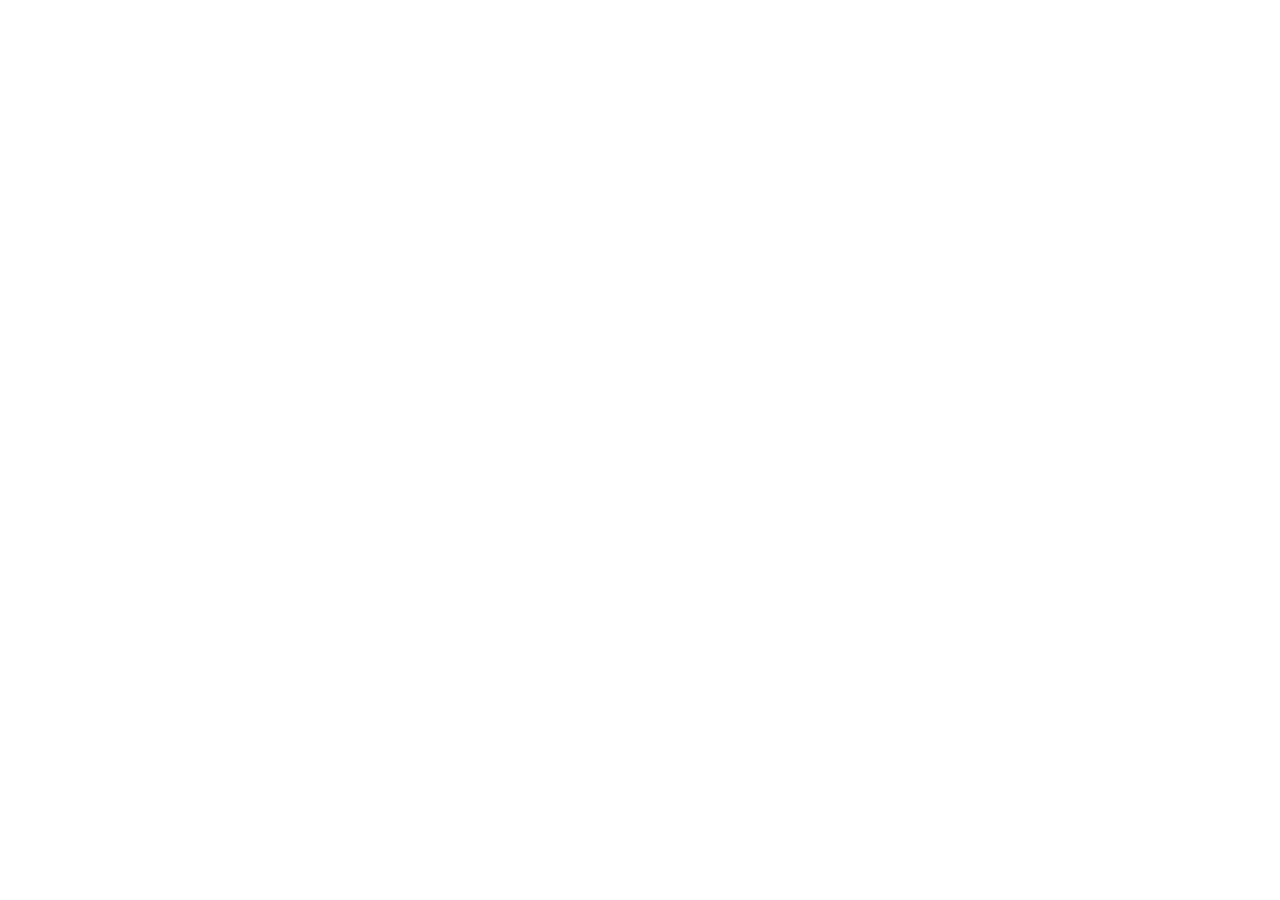
==== commit db6b286a: "랜딩 카피 톤 전환: 리스트 정리·자산화 USP 차단 회피 메시지에서 리스트 진단·정리·자산화 중심으로 카피 톤 변경. Hero/Bounce/Problem/Service/Prici" ====
--- a/index.html
+++ b/index.html
@@ -4,24 +4,23 @@
     <meta charset="UTF-8" />
     <meta name="viewport" content="width=device-width, initial-scale=1.0" />
     <!-- TODO: Set the document title to the name of your application -->
-    <title>메일리비즈 - 대량 메일 발송 바운스 정리 서비스</title>
-    <meta name="description" content="바운스 정리 없이는 대량 메일 발송이 불가능합니다. 메일리비즈에서 해결하세요." />
+    <title>메일리비즈 - 이메일 바운스 정리·리스트 관리</title>
+    <meta name="description" content="오염된 이메일 리스트를 차단 없이 정리해드립니다. 발송하면서 바운스를 자동 수집·제외해 깨끗한 리스트를 자산으로 만듭니다." />
     <meta name="author" content="Maily.biz" />
     <link rel="icon" href="/favicon.png" type="image/png" />
 
-    <meta property="og:title" content="메일리비즈 - 대량 메일 발송 바운스 정리 서비스" />
-    <meta property="og:description" content="바운스 정리 없이는 대량 메일 발송이 불가능합니다. 메일리비즈에서 해결하세요." />
+    <meta property="og:title" content="메일리비즈 - 이메일 바운스 정리·리스트 관리" />
+    <meta property="og:description" content="오염된 이메일 리스트를 차단 없이 정리해드립니다. 발송하면서 바운스를 자동 수집·제외해 깨끗한 리스트를 자산으로 만듭니다." />
     <meta property="og:type" content="website" />
     <meta property="og:image" content="https://lovable.dev/opengraph-image-p98pqg.png" />
 
     <meta name="twitter:card" content="summary_large_image" />
     <meta name="twitter:site" content="@Lovable" />
     <meta name="twitter:image" content="https://lovable.dev/opengraph-image-p98pqg.png" />
-    <script type="module" crossorigin src="/assets/index-DXbYeb7I.js"></script>
-    <link rel="stylesheet" crossorigin href="/assets/index-DwQvrl5f.css">
   </head>
 
   <body>
     <div id="root"></div>
+    <script type="module" src="/src/main.tsx"></script>
   </body>
 </html>
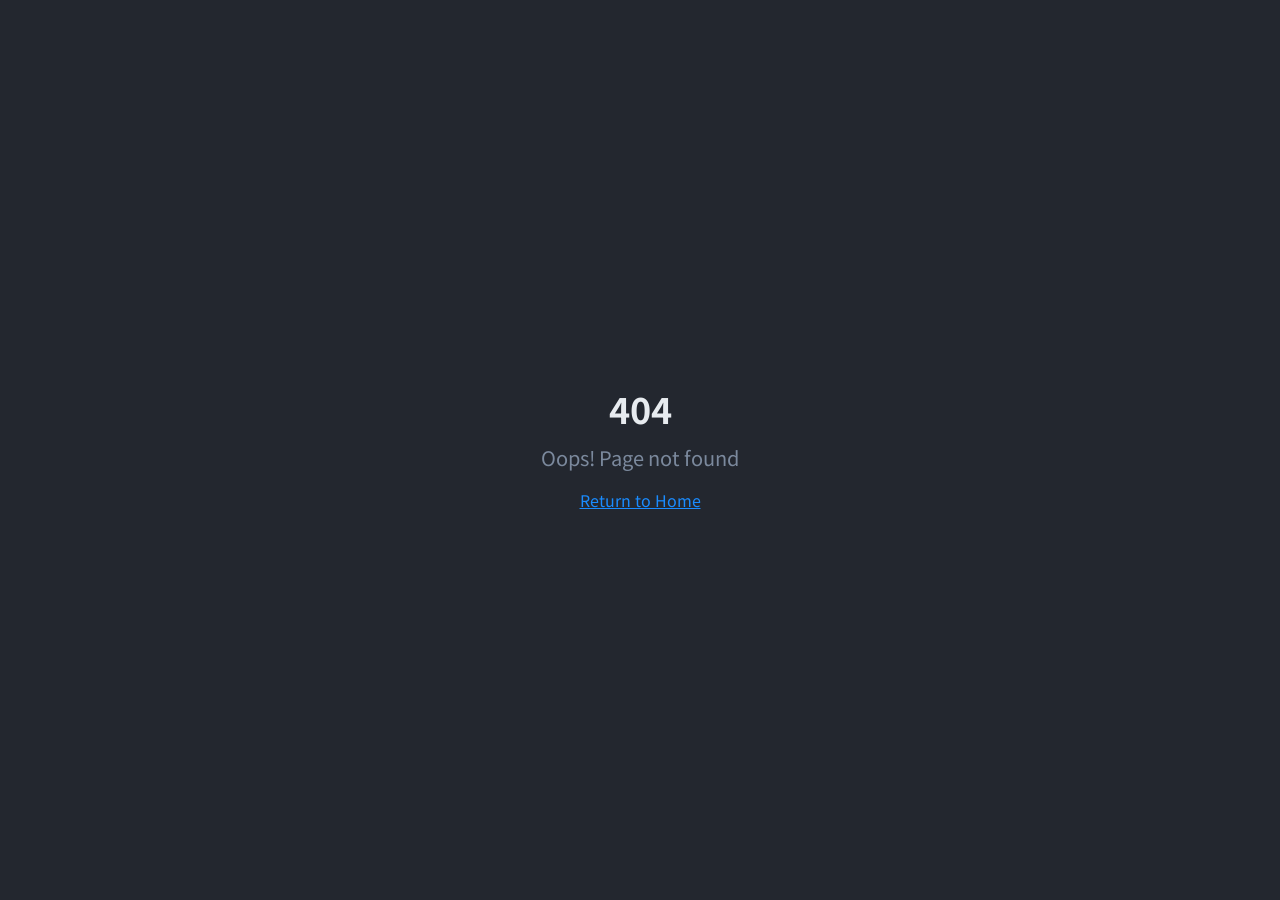
==== commit edce2562: "deploy: db6b286a5a37e5b7e615ba318716941afbd6b3af" ====
--- a/index.html
+++ b/index.html
@@ -17,10 +17,11 @@
     <meta name="twitter:card" content="summary_large_image" />
     <meta name="twitter:site" content="@Lovable" />
     <meta name="twitter:image" content="https://lovable.dev/opengraph-image-p98pqg.png" />
+    <script type="module" crossorigin src="/assets/index-BJ-3ki3X.js"></script>
+    <link rel="stylesheet" crossorigin href="/assets/index-DwQvrl5f.css">
   </head>
 
   <body>
     <div id="root"></div>
-    <script type="module" src="/src/main.tsx"></script>
   </body>
 </html>
--- a/assets/index-DwQvrl5f.css
+++ b/assets/index-DwQvrl5f.css
@@ -0,0 +1 @@
+@import"https://fonts.googleapis.com/css2?family=Noto+Sans+KR:wght@300;400;500;600;700;800;900&display=swap";*,:before,:after{--tw-border-spacing-x: 0;--tw-border-spacing-y: 0;--tw-translate-x: 0;--tw-translate-y: 0;--tw-rotate: 0;--tw-skew-x: 0;--tw-skew-y: 0;--tw-scale-x: 1;--tw-scale-y: 1;--tw-pan-x: ;--tw-pan-y: ;--tw-pinch-zoom: ;--tw-scroll-snap-strictness: proximity;--tw-gradient-from-position: ;--tw-gradient-via-position: ;--tw-gradient-to-position: ;--tw-ordinal: ;--tw-slashed-zero: ;--tw-numeric-figure: ;--tw-numeric-spacing: ;--tw-numeric-fraction: ;--tw-ring-inset: ;--tw-ring-offset-width: 0px;--tw-ring-offset-color: #fff;--tw-ring-color: rgb(59 130 246 / .5);--tw-ring-offset-shadow: 0 0 #0000;--tw-ring-shadow: 0 0 #0000;--tw-shadow: 0 0 #0000;--tw-shadow-colored: 0 0 #0000;--tw-blur: ;--tw-brightness: ;--tw-contrast: ;--tw-grayscale: ;--tw-hue-rotate: ;--tw-invert: ;--tw-saturate: ;--tw-sepia: ;--tw-drop-shadow: ;--tw-backdrop-blur: ;--tw-backdrop-brightness: ;--tw-backdrop-contrast: ;--tw-backdrop-grayscale: ;--tw-backdrop-hue-rotate: ;--tw-backdrop-invert: ;--tw-backdrop-opacity: ;--tw-backdrop-saturate: ;--tw-backdrop-sepia: ;--tw-contain-size: ;--tw-contain-layout: ;--tw-contain-paint: ;--tw-contain-style: }::backdrop{--tw-border-spacing-x: 0;--tw-border-spacing-y: 0;--tw-translate-x: 0;--tw-translate-y: 0;--tw-rotate: 0;--tw-skew-x: 0;--tw-skew-y: 0;--tw-scale-x: 1;--tw-scale-y: 1;--tw-pan-x: ;--tw-pan-y: ;--tw-pinch-zoom: ;--tw-scroll-snap-strictness: proximity;--tw-gradient-from-position: ;--tw-gradient-via-position: ;--tw-gradient-to-position: ;--tw-ordinal: ;--tw-slashed-zero: ;--tw-numeric-figure: ;--tw-numeric-spacing: ;--tw-numeric-fraction: ;--tw-ring-inset: ;--tw-ring-offset-width: 0px;--tw-ring-offset-color: #fff;--tw-ring-color: rgb(59 130 246 / .5);--tw-ring-offset-shadow: 0 0 #0000;--tw-ring-shadow: 0 0 #0000;--tw-shadow: 0 0 #0000;--tw-shadow-colored: 0 0 #0000;--tw-blur: ;--tw-brightness: ;--tw-contrast: ;--tw-grayscale: ;--tw-hue-rotate: ;--tw-invert: ;--tw-saturate: ;--tw-sepia: ;--tw-drop-shadow: ;--tw-backdrop-blur: ;--tw-backdrop-brightness: ;--tw-backdrop-contrast: ;--tw-backdrop-grayscale: ;--tw-backdrop-hue-rotate: ;--tw-backdrop-invert: ;--tw-backdrop-opacity: ;--tw-backdrop-saturate: ;--tw-backdrop-sepia: ;--tw-contain-size: ;--tw-contain-layout: ;--tw-contain-paint: ;--tw-contain-style: }*,:before,:after{box-sizing:border-box;border-width:0;border-style:solid;border-color:#e5e7eb}:before,:after{--tw-content: ""}html,:host{line-height:1.5;-webkit-text-size-adjust:100%;-moz-tab-size:4;-o-tab-size:4;tab-size:4;font-family:Noto Sans KR,sans-serif;font-feature-settings:normal;font-variation-settings:normal;-webkit-tap-highlight-color:transparent}body{margin:0;line-height:inherit}hr{height:0;color:inherit;border-top-width:1px}abbr:where([title]){-webkit-text-decoration:underline dotted;text-decoration:underline dotted}h1,h2,h3,h4,h5,h6{font-size:inherit;font-weight:inherit}a{color:inherit;text-decoration:inherit}b,strong{font-weight:bolder}code,kbd,samp,pre{font-family:ui-monospace,SFMono-Regular,Menlo,Monaco,Consolas,Liberation Mono,Courier New,monospace;font-feature-settings:normal;font-variation-settings:normal;font-size:1em}small{font-size:80%}sub,sup{font-size:75%;line-height:0;position:relative;vertical-align:baseline}sub{bottom:-.25em}sup{top:-.5em}table{text-indent:0;border-color:inherit;border-collapse:collapse}button,input,optgroup,select,textarea{font-family:inherit;font-feature-settings:inherit;font-variation-settings:inherit;font-size:100%;font-weight:inherit;line-height:inherit;letter-spacing:inherit;color:inherit;margin:0;padding:0}button,select{text-transform:none}button,input:where([type=button]),input:where([type=reset]),input:where([type=submit]){-webkit-appearance:button;background-color:transparent;background-image:none}:-moz-focusring{outline:auto}:-moz-ui-invalid{box-shadow:none}progress{vertical-align:baseline}::-webkit-inner-spin-button,::-webkit-outer-spin-button{height:auto}[type=search]{-webkit-appearance:textfield;outline-offset:-2px}::-webkit-search-decoration{-webkit-appearance:none}::-webkit-file-upload-button{-webkit-appearance:button;font:inherit}summary{display:list-item}blockquote,dl,dd,h1,h2,h3,h4,h5,h6,hr,figure,p,pre{margin:0}fieldset{margin:0;padding:0}legend{padding:0}ol,ul,menu{list-style:none;margin:0;padding:0}dialog{padding:0}textarea{resize:vertical}input::-moz-placeholder,textarea::-moz-placeholder{opacity:1;color:#9ca3af}input::placeholder,textarea::placeholder{opacity:1;color:#9ca3af}button,[role=button]{cursor:pointer}:disabled{cursor:default}img,svg,video,canvas,audio,iframe,embed,object{display:block;vertical-align:middle}img,video{max-width:100%;height:auto}[hidden]:where(:not([hidden=until-found])){display:none}:root{--background: 220 25% 6%;--foreground: 210 20% 92%;--card: 220 20% 10%;--card-foreground: 210 20% 92%;--popover: 220 20% 10%;--popover-foreground: 210 20% 92%;--primary: 210 100% 55%;--primary-foreground: 0 0% 100%;--secondary: 220 20% 14%;--secondary-foreground: 210 20% 85%;--muted: 220 15% 16%;--muted-foreground: 215 15% 55%;--accent: 38 100% 55%;--accent-foreground: 220 25% 6%;--destructive: 0 72% 51%;--destructive-foreground: 0 0% 100%;--border: 220 15% 18%;--input: 220 15% 18%;--ring: 210 100% 55%;--radius: .75rem;--sidebar-background: 220 20% 10%;--sidebar-foreground: 210 20% 92%;--sidebar-primary: 210 100% 55%;--sidebar-primary-foreground: 0 0% 100%;--sidebar-accent: 220 15% 16%;--sidebar-accent-foreground: 210 20% 92%;--sidebar-border: 220 15% 18%;--sidebar-ring: 210 100% 55%;--gradient-hero: linear-gradient(135deg, hsl(210 100% 55%) 0%, hsl(230 80% 60%) 100%);--gradient-surface: linear-gradient(180deg, hsl(220 20% 10%) 0%, hsl(220 25% 8%) 100%);--shadow-glow: 0 0 40px hsl(210 100% 55% / .15);--shadow-card: 0 4px 24px hsl(0 0% 0% / .3);--danger: 0 72% 51%;--danger-foreground: 0 0% 100%;--warning: 38 92% 50%;--warning-foreground: 220 25% 6%;--success: 142 71% 45%;--success-foreground: 0 0% 100%}*{border-color:hsl(var(--border))}body{background-color:hsl(var(--background));color:hsl(var(--foreground));-webkit-font-smoothing:antialiased;-moz-osx-font-smoothing:grayscale;font-family:Noto Sans KR,sans-serif}.container{width:100%;margin-right:auto;margin-left:auto;padding-right:2rem;padding-left:2rem}@media (min-width: 1400px){.container{max-width:1400px}}.sr-only{position:absolute;width:1px;height:1px;padding:0;margin:-1px;overflow:hidden;clip:rect(0,0,0,0);white-space:nowrap;border-width:0}.pointer-events-none{pointer-events:none}.pointer-events-auto{pointer-events:auto}.visible{visibility:visible}.invisible{visibility:hidden}.fixed{position:fixed}.absolute{position:absolute}.relative{position:relative}.inset-0{top:0;right:0;bottom:0;left:0}.inset-x-0{left:0;right:0}.inset-y-0{top:0;bottom:0}.-bottom-12{bottom:-3rem}.-left-12{left:-3rem}.-right-12{right:-3rem}.-top-12{top:-3rem}.bottom-0{bottom:0}.left-0{left:0}.left-1{left:.25rem}.left-1\/2{left:50%}.left-2{left:.5rem}.left-\[50\%\]{left:50%}.right-0{right:0}.right-1{right:.25rem}.right-2{right:.5rem}.right-3{right:.75rem}.right-4{right:1rem}.top-0{top:0}.top-1\.5{top:.375rem}.top-1\/2{top:50%}.top-1\/4{top:25%}.top-2{top:.5rem}.top-3\.5{top:.875rem}.top-4{top:1rem}.top-\[1px\]{top:1px}.top-\[50\%\]{top:50%}.top-\[60\%\]{top:60%}.top-full{top:100%}.z-10{z-index:10}.z-20{z-index:20}.z-50{z-index:50}.z-\[100\]{z-index:100}.z-\[1\]{z-index:1}.-mx-1{margin-left:-.25rem;margin-right:-.25rem}.mx-2{margin-left:.5rem;margin-right:.5rem}.mx-3\.5{margin-left:.875rem;margin-right:.875rem}.mx-auto{margin-left:auto;margin-right:auto}.my-0\.5{margin-top:.125rem;margin-bottom:.125rem}.my-1{margin-top:.25rem;margin-bottom:.25rem}.my-4{margin-top:1rem;margin-bottom:1rem}.-ml-4{margin-left:-1rem}.-mt-4{margin-top:-1rem}.mb-1{margin-bottom:.25rem}.mb-10{margin-bottom:2.5rem}.mb-12{margin-bottom:3rem}.mb-16{margin-bottom:4rem}.mb-2{margin-bottom:.5rem}.mb-3{margin-bottom:.75rem}.mb-4{margin-bottom:1rem}.mb-6{margin-bottom:1.5rem}.mb-8{margin-bottom:2rem}.ml-1{margin-left:.25rem}.ml-auto{margin-left:auto}.mr-2{margin-right:.5rem}.mt-0\.5{margin-top:.125rem}.mt-1\.5{margin-top:.375rem}.mt-2{margin-top:.5rem}.mt-24{margin-top:6rem}.mt-4{margin-top:1rem}.mt-8{margin-top:2rem}.mt-auto{margin-top:auto}.block{display:block}.inline-block{display:inline-block}.flex{display:flex}.inline-flex{display:inline-flex}.table{display:table}.grid{display:grid}.hidden{display:none}.aspect-square{aspect-ratio:1 / 1}.aspect-video{aspect-ratio:16 / 9}.size-4{width:1rem;height:1rem}.h-1{height:.25rem}.h-1\.5{height:.375rem}.h-10{height:2.5rem}.h-11{height:2.75rem}.h-12{height:3rem}.h-14{height:3.5rem}.h-2{height:.5rem}.h-2\.5{height:.625rem}.h-3{height:.75rem}.h-3\.5{height:.875rem}.h-4{height:1rem}.h-5{height:1.25rem}.h-6{height:1.5rem}.h-7{height:1.75rem}.h-8{height:2rem}.h-9{height:2.25rem}.h-\[1px\]{height:1px}.h-\[400px\]{height:400px}.h-\[600px\]{height:600px}.h-\[var\(--radix-navigation-menu-viewport-height\)\]{height:var(--radix-navigation-menu-viewport-height)}.h-\[var\(--radix-select-trigger-height\)\]{height:var(--radix-select-trigger-height)}.h-auto{height:auto}.h-full{height:100%}.h-px{height:1px}.h-svh{height:100svh}.max-h-96{max-height:24rem}.max-h-\[300px\]{max-height:300px}.max-h-screen{max-height:100vh}.min-h-0{min-height:0px}.min-h-\[80px\]{min-height:80px}.min-h-screen{min-height:100vh}.min-h-svh{min-height:100svh}.w-0{width:0px}.w-1{width:.25rem}.w-10{width:2.5rem}.w-11{width:2.75rem}.w-12{width:3rem}.w-2{width:.5rem}.w-2\.5{width:.625rem}.w-3{width:.75rem}.w-3\.5{width:.875rem}.w-3\/4{width:75%}.w-4{width:1rem}.w-5{width:1.25rem}.w-6{width:1.5rem}.w-64{width:16rem}.w-7{width:1.75rem}.w-72{width:18rem}.w-8{width:2rem}.w-9{width:2.25rem}.w-\[--sidebar-width\]{width:var(--sidebar-width)}.w-\[100px\]{width:100px}.w-\[1px\]{width:1px}.w-\[600px\]{width:600px}.w-auto{width:auto}.w-full{width:100%}.w-max{width:-moz-max-content;width:max-content}.w-px{width:1px}.min-w-0{min-width:0px}.min-w-5{min-width:1.25rem}.min-w-\[12rem\]{min-width:12rem}.min-w-\[8rem\]{min-width:8rem}.min-w-\[var\(--radix-select-trigger-width\)\]{min-width:var(--radix-select-trigger-width)}.max-w-2xl{max-width:42rem}.max-w-3xl{max-width:48rem}.max-w-4xl{max-width:56rem}.max-w-5xl{max-width:64rem}.max-w-\[--skeleton-width\]{max-width:var(--skeleton-width)}.max-w-lg{max-width:32rem}.max-w-max{max-width:-moz-max-content;max-width:max-content}.max-w-xl{max-width:36rem}.flex-1{flex:1 1 0%}.flex-shrink-0,.shrink-0{flex-shrink:0}.grow{flex-grow:1}.grow-0{flex-grow:0}.basis-full{flex-basis:100%}.caption-bottom{caption-side:bottom}.border-collapse{border-collapse:collapse}.-translate-x-1\/2{--tw-translate-x: -50%;transform:translate(var(--tw-translate-x),var(--tw-translate-y)) rotate(var(--tw-rotate)) skew(var(--tw-skew-x)) skewY(var(--tw-skew-y)) scaleX(var(--tw-scale-x)) scaleY(var(--tw-scale-y))}.-translate-x-px{--tw-translate-x: -1px;transform:translate(var(--tw-translate-x),var(--tw-translate-y)) rotate(var(--tw-rotate)) skew(var(--tw-skew-x)) skewY(var(--tw-skew-y)) scaleX(var(--tw-scale-x)) scaleY(var(--tw-scale-y))}.-translate-y-1\/2{--tw-translate-y: -50%;transform:translate(var(--tw-translate-x),var(--tw-translate-y)) rotate(var(--tw-rotate)) skew(var(--tw-skew-x)) skewY(var(--tw-skew-y)) scaleX(var(--tw-scale-x)) scaleY(var(--tw-scale-y))}.translate-x-\[-50\%\]{--tw-translate-x: -50%;transform:translate(var(--tw-translate-x),var(--tw-translate-y)) rotate(var(--tw-rotate)) skew(var(--tw-skew-x)) skewY(var(--tw-skew-y)) scaleX(var(--tw-scale-x)) scaleY(var(--tw-scale-y))}.translate-x-px{--tw-translate-x: 1px;transform:translate(var(--tw-translate-x),var(--tw-translate-y)) rotate(var(--tw-rotate)) skew(var(--tw-skew-x)) skewY(var(--tw-skew-y)) scaleX(var(--tw-scale-x)) scaleY(var(--tw-scale-y))}.translate-y-\[-50\%\]{--tw-translate-y: -50%;transform:translate(var(--tw-translate-x),var(--tw-translate-y)) rotate(var(--tw-rotate)) skew(var(--tw-skew-x)) skewY(var(--tw-skew-y)) scaleX(var(--tw-scale-x)) scaleY(var(--tw-scale-y))}.rotate-45{--tw-rotate: 45deg;transform:translate(var(--tw-translate-x),var(--tw-translate-y)) rotate(var(--tw-rotate)) skew(var(--tw-skew-x)) skewY(var(--tw-skew-y)) scaleX(var(--tw-scale-x)) scaleY(var(--tw-scale-y))}.rotate-90{--tw-rotate: 90deg;transform:translate(var(--tw-translate-x),var(--tw-translate-y)) rotate(var(--tw-rotate)) skew(var(--tw-skew-x)) skewY(var(--tw-skew-y)) scaleX(var(--tw-scale-x)) scaleY(var(--tw-scale-y))}.transform{transform:translate(var(--tw-translate-x),var(--tw-translate-y)) rotate(var(--tw-rotate)) skew(var(--tw-skew-x)) skewY(var(--tw-skew-y)) scaleX(var(--tw-scale-x)) scaleY(var(--tw-scale-y))}@keyframes bounce{0%,to{transform:translateY(-25%);animation-timing-function:cubic-bezier(.8,0,1,1)}50%{transform:none;animation-timing-function:cubic-bezier(0,0,.2,1)}}.animate-bounce{animation:bounce 1s infinite}@keyframes pulse{50%{opacity:.5}}.animate-pulse{animation:pulse 2s cubic-bezier(.4,0,.6,1) infinite}.cursor-default{cursor:default}.cursor-pointer{cursor:pointer}.touch-none{touch-action:none}.select-none{-webkit-user-select:none;-moz-user-select:none;user-select:none}.list-none{list-style-type:none}.flex-row{flex-direction:row}.flex-col{flex-direction:column}.flex-col-reverse{flex-direction:column-reverse}.flex-wrap{flex-wrap:wrap}.items-start{align-items:flex-start}.items-end{align-items:flex-end}.items-center{align-items:center}.items-stretch{align-items:stretch}.justify-center{justify-content:center}.justify-between{justify-content:space-between}.gap-1{gap:.25rem}.gap-1\.5{gap:.375rem}.gap-2{gap:.5rem}.gap-3{gap:.75rem}.gap-4{gap:1rem}.gap-6{gap:1.5rem}.gap-8{gap:2rem}.space-x-1>:not([hidden])~:not([hidden]){--tw-space-x-reverse: 0;margin-right:calc(.25rem * var(--tw-space-x-reverse));margin-left:calc(.25rem * calc(1 - var(--tw-space-x-reverse)))}.space-x-4>:not([hidden])~:not([hidden]){--tw-space-x-reverse: 0;margin-right:calc(1rem * var(--tw-space-x-reverse));margin-left:calc(1rem * calc(1 - var(--tw-space-x-reverse)))}.space-y-1>:not([hidden])~:not([hidden]){--tw-space-y-reverse: 0;margin-top:calc(.25rem * calc(1 - var(--tw-space-y-reverse)));margin-bottom:calc(.25rem * var(--tw-space-y-reverse))}.space-y-1\.5>:not([hidden])~:not([hidden]){--tw-space-y-reverse: 0;margin-top:calc(.375rem * calc(1 - var(--tw-space-y-reverse)));margin-bottom:calc(.375rem * var(--tw-space-y-reverse))}.space-y-2>:not([hidden])~:not([hidden]){--tw-space-y-reverse: 0;margin-top:calc(.5rem * calc(1 - var(--tw-space-y-reverse)));margin-bottom:calc(.5rem * var(--tw-space-y-reverse))}.space-y-3>:not([hidden])~:not([hidden]){--tw-space-y-reverse: 0;margin-top:calc(.75rem * calc(1 - var(--tw-space-y-reverse)));margin-bottom:calc(.75rem * var(--tw-space-y-reverse))}.space-y-4>:not([hidden])~:not([hidden]){--tw-space-y-reverse: 0;margin-top:calc(1rem * calc(1 - var(--tw-space-y-reverse)));margin-bottom:calc(1rem * var(--tw-space-y-reverse))}.overflow-auto{overflow:auto}.overflow-hidden{overflow:hidden}.overflow-y-auto{overflow-y:auto}.overflow-x-hidden{overflow-x:hidden}.whitespace-nowrap{white-space:nowrap}.whitespace-pre-line{white-space:pre-line}.break-words{overflow-wrap:break-word}.rounded-2xl{border-radius:1rem}.rounded-\[2px\]{border-radius:2px}.rounded-\[inherit\]{border-radius:inherit}.rounded-full{border-radius:9999px}.rounded-lg{border-radius:var(--radius)}.rounded-md{border-radius:calc(var(--radius) - 2px)}.rounded-sm{border-radius:calc(var(--radius) - 4px)}.rounded-xl{border-radius:.75rem}.rounded-t-\[10px\]{border-top-left-radius:10px;border-top-right-radius:10px}.rounded-tl-sm{border-top-left-radius:calc(var(--radius) - 4px)}.border{border-width:1px}.border-2{border-width:2px}.border-\[1\.5px\]{border-width:1.5px}.border-y{border-top-width:1px;border-bottom-width:1px}.border-b{border-bottom-width:1px}.border-l{border-left-width:1px}.border-r{border-right-width:1px}.border-t{border-top-width:1px}.border-dashed{border-style:dashed}.border-\[--color-border\]{border-color:var(--color-border)}.border-border{border-color:hsl(var(--border))}.border-border\/40{border-color:hsl(var(--border) / .4)}.border-border\/50{border-color:hsl(var(--border) / .5)}.border-danger\/20{border-color:hsl(var(--danger) / .2)}.border-destructive{border-color:hsl(var(--destructive))}.border-destructive\/50{border-color:hsl(var(--destructive) / .5)}.border-input{border-color:hsl(var(--input))}.border-primary{border-color:hsl(var(--primary))}.border-primary\/20{border-color:hsl(var(--primary) / .2)}.border-primary\/30{border-color:hsl(var(--primary) / .3)}.border-primary\/40{border-color:hsl(var(--primary) / .4)}.border-sidebar-border{border-color:hsl(var(--sidebar-border))}.border-transparent{border-color:transparent}.border-warning\/20{border-color:hsl(var(--warning) / .2)}.border-l-transparent{border-left-color:transparent}.border-t-transparent{border-top-color:transparent}.bg-\[--color-bg\]{background-color:var(--color-bg)}.bg-\[hsl\(50\,100\%\,50\%\)\]{--tw-bg-opacity: 1;background-color:hsl(50 100% 50% / var(--tw-bg-opacity, 1))}.bg-accent{background-color:hsl(var(--accent))}.bg-accent\/10{background-color:hsl(var(--accent) / .1)}.bg-background{background-color:hsl(var(--background))}.bg-black\/80{background-color:#000c}.bg-border{background-color:hsl(var(--border))}.bg-card{background-color:hsl(var(--card))}.bg-danger\/10{background-color:hsl(var(--danger) / .1)}.bg-danger\/5{background-color:hsl(var(--danger) / .05)}.bg-destructive{background-color:hsl(var(--destructive))}.bg-foreground{background-color:hsl(var(--foreground))}.bg-muted{background-color:hsl(var(--muted))}.bg-muted\/30{background-color:hsl(var(--muted) / .3)}.bg-muted\/50{background-color:hsl(var(--muted) / .5)}.bg-popover{background-color:hsl(var(--popover))}.bg-primary{background-color:hsl(var(--primary))}.bg-primary\/10{background-color:hsl(var(--primary) / .1)}.bg-primary\/5{background-color:hsl(var(--primary) / .05)}.bg-secondary{background-color:hsl(var(--secondary))}.bg-secondary\/30{background-color:hsl(var(--secondary) / .3)}.bg-sidebar{background-color:hsl(var(--sidebar-background))}.bg-sidebar-border{background-color:hsl(var(--sidebar-border))}.bg-transparent{background-color:transparent}.bg-warning\/10{background-color:hsl(var(--warning) / .1)}.bg-warning\/5{background-color:hsl(var(--warning) / .05)}.bg-gradient-to-b{background-image:linear-gradient(to bottom,var(--tw-gradient-stops))}.bg-gradient-to-r{background-image:linear-gradient(to right,var(--tw-gradient-stops))}.bg-gradient-to-t{background-image:linear-gradient(to top,var(--tw-gradient-stops))}.from-accent{--tw-gradient-from: hsl(var(--accent)) var(--tw-gradient-from-position);--tw-gradient-to: hsl(var(--accent) / 0) var(--tw-gradient-to-position);--tw-gradient-stops: var(--tw-gradient-from), var(--tw-gradient-to)}.from-primary{--tw-gradient-from: hsl(var(--primary)) var(--tw-gradient-from-position);--tw-gradient-to: hsl(var(--primary) / 0) var(--tw-gradient-to-position);--tw-gradient-stops: var(--tw-gradient-from), var(--tw-gradient-to)}.from-primary\/5{--tw-gradient-from: hsl(var(--primary) / .05) var(--tw-gradient-from-position);--tw-gradient-to: hsl(var(--primary) / 0) var(--tw-gradient-to-position);--tw-gradient-stops: var(--tw-gradient-from), var(--tw-gradient-to)}.via-transparent{--tw-gradient-to: rgb(0 0 0 / 0) var(--tw-gradient-to-position);--tw-gradient-stops: var(--tw-gradient-from), transparent var(--tw-gradient-via-position), var(--tw-gradient-to)}.to-accent\/50{--tw-gradient-to: hsl(var(--accent) / .5) var(--tw-gradient-to-position)}.to-primary\/50{--tw-gradient-to: hsl(var(--primary) / .5) var(--tw-gradient-to-position)}.to-transparent{--tw-gradient-to: transparent var(--tw-gradient-to-position)}.fill-current{fill:currentColor}.p-0{padding:0}.p-1{padding:.25rem}.p-2{padding:.5rem}.p-3{padding:.75rem}.p-4{padding:1rem}.p-6{padding:1.5rem}.p-8{padding:2rem}.p-\[1px\]{padding:1px}.px-1{padding-left:.25rem;padding-right:.25rem}.px-10{padding-left:2.5rem;padding-right:2.5rem}.px-2{padding-left:.5rem;padding-right:.5rem}.px-2\.5{padding-left:.625rem;padding-right:.625rem}.px-3{padding-left:.75rem;padding-right:.75rem}.px-4{padding-left:1rem;padding-right:1rem}.px-5{padding-left:1.25rem;padding-right:1.25rem}.px-6{padding-left:1.5rem;padding-right:1.5rem}.px-8{padding-left:2rem;padding-right:2rem}.py-0\.5{padding-top:.125rem;padding-bottom:.125rem}.py-1{padding-top:.25rem;padding-bottom:.25rem}.py-1\.5{padding-top:.375rem;padding-bottom:.375rem}.py-10{padding-top:2.5rem;padding-bottom:2.5rem}.py-16{padding-top:4rem;padding-bottom:4rem}.py-2{padding-top:.5rem;padding-bottom:.5rem}.py-20{padding-top:5rem;padding-bottom:5rem}.py-24{padding-top:6rem;padding-bottom:6rem}.py-3{padding-top:.75rem;padding-bottom:.75rem}.py-4{padding-top:1rem;padding-bottom:1rem}.py-5{padding-top:1.25rem;padding-bottom:1.25rem}.py-6{padding-top:1.5rem;padding-bottom:1.5rem}.pb-3{padding-bottom:.75rem}.pb-4{padding-bottom:1rem}.pb-5{padding-bottom:1.25rem}.pl-2\.5{padding-left:.625rem}.pl-4{padding-left:1rem}.pl-8{padding-left:2rem}.pr-2{padding-right:.5rem}.pr-2\.5{padding-right:.625rem}.pr-8{padding-right:2rem}.pt-0{padding-top:0}.pt-1{padding-top:.25rem}.pt-2{padding-top:.5rem}.pt-3{padding-top:.75rem}.pt-4{padding-top:1rem}.text-left{text-align:left}.text-center{text-align:center}.align-middle{vertical-align:middle}.font-mono{font-family:ui-monospace,SFMono-Regular,Menlo,Monaco,Consolas,Liberation Mono,Courier New,monospace}.text-2xl{font-size:1.5rem;line-height:2rem}.text-3xl{font-size:1.875rem;line-height:2.25rem}.text-4xl{font-size:2.25rem;line-height:2.5rem}.text-\[0\.8rem\]{font-size:.8rem}.text-base{font-size:1rem;line-height:1.5rem}.text-lg{font-size:1.125rem;line-height:1.75rem}.text-sm{font-size:.875rem;line-height:1.25rem}.text-xl{font-size:1.25rem;line-height:1.75rem}.text-xs{font-size:.75rem;line-height:1rem}.font-black{font-weight:900}.font-bold{font-weight:700}.font-medium{font-weight:500}.font-normal{font-weight:400}.font-semibold{font-weight:600}.uppercase{text-transform:uppercase}.tabular-nums{--tw-numeric-spacing: tabular-nums;font-variant-numeric:var(--tw-ordinal) var(--tw-slashed-zero) var(--tw-numeric-figure) var(--tw-numeric-spacing) var(--tw-numeric-fraction)}.leading-none{line-height:1}.leading-relaxed{line-height:1.625}.leading-tight{line-height:1.25}.tracking-tight{letter-spacing:-.025em}.tracking-wider{letter-spacing:.05em}.tracking-widest{letter-spacing:.1em}.text-\[hsl\(0\,0\%\,15\%\)\]{--tw-text-opacity: 1;color:hsl(0 0% 15% / var(--tw-text-opacity, 1))}.text-accent{color:hsl(var(--accent))}.text-accent-foreground{color:hsl(var(--accent-foreground))}.text-card-foreground{color:hsl(var(--card-foreground))}.text-current{color:currentColor}.text-danger{color:hsl(var(--danger))}.text-destructive{color:hsl(var(--destructive))}.text-destructive-foreground{color:hsl(var(--destructive-foreground))}.text-foreground{color:hsl(var(--foreground))}.text-foreground\/50{color:hsl(var(--foreground) / .5)}.text-muted-foreground{color:hsl(var(--muted-foreground))}.text-muted-foreground\/60{color:hsl(var(--muted-foreground) / .6)}.text-popover-foreground{color:hsl(var(--popover-foreground))}.text-primary{color:hsl(var(--primary))}.text-primary-foreground{color:hsl(var(--primary-foreground))}.text-secondary-foreground{color:hsl(var(--secondary-foreground))}.text-sidebar-foreground{color:hsl(var(--sidebar-foreground))}.text-sidebar-foreground\/70{color:hsl(var(--sidebar-foreground) / .7)}.text-success{color:hsl(var(--success))}.text-warning{color:hsl(var(--warning))}.underline{text-decoration-line:underline}.underline-offset-4{text-underline-offset:4px}.opacity-0{opacity:0}.opacity-50{opacity:.5}.opacity-60{opacity:.6}.opacity-70{opacity:.7}.opacity-90{opacity:.9}.shadow-\[0_0_0_1px_hsl\(var\(--sidebar-border\)\)\]{--tw-shadow: 0 0 0 1px hsl(var(--sidebar-border));--tw-shadow-colored: 0 0 0 1px var(--tw-shadow-color);box-shadow:var(--tw-ring-offset-shadow, 0 0 #0000),var(--tw-ring-shadow, 0 0 #0000),var(--tw-shadow)}.shadow-lg{--tw-shadow: 0 10px 15px -3px rgb(0 0 0 / .1), 0 4px 6px -4px rgb(0 0 0 / .1);--tw-shadow-colored: 0 10px 15px -3px var(--tw-shadow-color), 0 4px 6px -4px var(--tw-shadow-color);box-shadow:var(--tw-ring-offset-shadow, 0 0 #0000),var(--tw-ring-shadow, 0 0 #0000),var(--tw-shadow)}.shadow-md{--tw-shadow: 0 4px 6px -1px rgb(0 0 0 / .1), 0 2px 4px -2px rgb(0 0 0 / .1);--tw-shadow-colored: 0 4px 6px -1px var(--tw-shadow-color), 0 2px 4px -2px var(--tw-shadow-color);box-shadow:var(--tw-ring-offset-shadow, 0 0 #0000),var(--tw-ring-shadow, 0 0 #0000),var(--tw-shadow)}.shadow-none{--tw-shadow: 0 0 #0000;--tw-shadow-colored: 0 0 #0000;box-shadow:var(--tw-ring-offset-shadow, 0 0 #0000),var(--tw-ring-shadow, 0 0 #0000),var(--tw-shadow)}.shadow-sm{--tw-shadow: 0 1px 2px 0 rgb(0 0 0 / .05);--tw-shadow-colored: 0 1px 2px 0 var(--tw-shadow-color);box-shadow:var(--tw-ring-offset-shadow, 0 0 #0000),var(--tw-ring-shadow, 0 0 #0000),var(--tw-shadow)}.shadow-xl{--tw-shadow: 0 20px 25px -5px rgb(0 0 0 / .1), 0 8px 10px -6px rgb(0 0 0 / .1);--tw-shadow-colored: 0 20px 25px -5px var(--tw-shadow-color), 0 8px 10px -6px var(--tw-shadow-color);box-shadow:var(--tw-ring-offset-shadow, 0 0 #0000),var(--tw-ring-shadow, 0 0 #0000),var(--tw-shadow)}.shadow-primary\/25{--tw-shadow-color: hsl(var(--primary) / .25);--tw-shadow: var(--tw-shadow-colored)}.outline-none{outline:2px solid transparent;outline-offset:2px}.outline{outline-style:solid}.ring-0{--tw-ring-offset-shadow: var(--tw-ring-inset) 0 0 0 var(--tw-ring-offset-width) var(--tw-ring-offset-color);--tw-ring-shadow: var(--tw-ring-inset) 0 0 0 calc(0px + var(--tw-ring-offset-width)) var(--tw-ring-color);box-shadow:var(--tw-ring-offset-shadow),var(--tw-ring-shadow),var(--tw-shadow, 0 0 #0000)}.ring-2{--tw-ring-offset-shadow: var(--tw-ring-inset) 0 0 0 var(--tw-ring-offset-width) var(--tw-ring-offset-color);--tw-ring-shadow: var(--tw-ring-inset) 0 0 0 calc(2px + var(--tw-ring-offset-width)) var(--tw-ring-color);box-shadow:var(--tw-ring-offset-shadow),var(--tw-ring-shadow),var(--tw-shadow, 0 0 #0000)}.ring-ring{--tw-ring-color: hsl(var(--ring))}.ring-sidebar-ring{--tw-ring-color: hsl(var(--sidebar-ring))}.ring-offset-background{--tw-ring-offset-color: hsl(var(--background))}.blur-\[120px\]{--tw-blur: blur(120px);filter:var(--tw-blur) var(--tw-brightness) var(--tw-contrast) var(--tw-grayscale) var(--tw-hue-rotate) var(--tw-invert) var(--tw-saturate) var(--tw-sepia) var(--tw-drop-shadow)}.filter{filter:var(--tw-blur) var(--tw-brightness) var(--tw-contrast) var(--tw-grayscale) var(--tw-hue-rotate) var(--tw-invert) var(--tw-saturate) var(--tw-sepia) var(--tw-drop-shadow)}.transition{transition-property:color,background-color,border-color,text-decoration-color,fill,stroke,opacity,box-shadow,transform,filter,-webkit-backdrop-filter;transition-property:color,background-color,border-color,text-decoration-color,fill,stroke,opacity,box-shadow,transform,filter,backdrop-filter;transition-property:color,background-color,border-color,text-decoration-color,fill,stroke,opacity,box-shadow,transform,filter,backdrop-filter,-webkit-backdrop-filter;transition-timing-function:cubic-bezier(.4,0,.2,1);transition-duration:.15s}.transition-\[left\,right\,width\]{transition-property:left,right,width;transition-timing-function:cubic-bezier(.4,0,.2,1);transition-duration:.15s}.transition-\[margin\,opa\]{transition-property:margin,opa;transition-timing-function:cubic-bezier(.4,0,.2,1);transition-duration:.15s}.transition-\[width\,height\,padding\]{transition-property:width,height,padding;transition-timing-function:cubic-bezier(.4,0,.2,1);transition-duration:.15s}.transition-\[width\]{transition-property:width;transition-timing-function:cubic-bezier(.4,0,.2,1);transition-duration:.15s}.transition-all{transition-property:all;transition-timing-function:cubic-bezier(.4,0,.2,1);transition-duration:.15s}.transition-colors{transition-property:color,background-color,border-color,text-decoration-color,fill,stroke;transition-timing-function:cubic-bezier(.4,0,.2,1);transition-duration:.15s}.transition-opacity{transition-property:opacity;transition-timing-function:cubic-bezier(.4,0,.2,1);transition-duration:.15s}.transition-transform{transition-property:transform;transition-timing-function:cubic-bezier(.4,0,.2,1);transition-duration:.15s}.duration-1000{transition-duration:1s}.duration-200{transition-duration:.2s}.ease-in-out{transition-timing-function:cubic-bezier(.4,0,.2,1)}.ease-linear{transition-timing-function:linear}@keyframes enter{0%{opacity:var(--tw-enter-opacity, 1);transform:translate3d(var(--tw-enter-translate-x, 0),var(--tw-enter-translate-y, 0),0) scale3d(var(--tw-enter-scale, 1),var(--tw-enter-scale, 1),var(--tw-enter-scale, 1)) rotate(var(--tw-enter-rotate, 0))}}@keyframes exit{to{opacity:var(--tw-exit-opacity, 1);transform:translate3d(var(--tw-exit-translate-x, 0),var(--tw-exit-translate-y, 0),0) scale3d(var(--tw-exit-scale, 1),var(--tw-exit-scale, 1),var(--tw-exit-scale, 1)) rotate(var(--tw-exit-rotate, 0))}}.animate-in{animation-name:enter;animation-duration:.15s;--tw-enter-opacity: initial;--tw-enter-scale: initial;--tw-enter-rotate: initial;--tw-enter-translate-x: initial;--tw-enter-translate-y: initial}.fade-in-0{--tw-enter-opacity: 0}.fade-in-80{--tw-enter-opacity: .8}.zoom-in-95{--tw-enter-scale: .95}.duration-1000{animation-duration:1s}.duration-200{animation-duration:.2s}.ease-in-out{animation-timing-function:cubic-bezier(.4,0,.2,1)}.ease-linear{animation-timing-function:linear}.text-gradient{-webkit-background-clip:text;background-clip:text;color:transparent;background-image:var(--gradient-hero)}.glow-box{box-shadow:var(--shadow-glow)}.card-shadow{box-shadow:var(--shadow-card)}.file\:border-0::file-selector-button{border-width:0px}.file\:bg-transparent::file-selector-button{background-color:transparent}.file\:text-sm::file-selector-button{font-size:.875rem;line-height:1.25rem}.file\:font-medium::file-selector-button{font-weight:500}.file\:text-foreground::file-selector-button{color:hsl(var(--foreground))}.placeholder\:text-muted-foreground::-moz-placeholder{color:hsl(var(--muted-foreground))}.placeholder\:text-muted-foreground::placeholder{color:hsl(var(--muted-foreground))}.after\:absolute:after{content:var(--tw-content);position:absolute}.after\:-inset-2:after{content:var(--tw-content);top:-.5rem;right:-.5rem;bottom:-.5rem;left:-.5rem}.after\:inset-y-0:after{content:var(--tw-content);top:0;bottom:0}.after\:left-1\/2:after{content:var(--tw-content);left:50%}.after\:w-1:after{content:var(--tw-content);width:.25rem}.after\:w-\[2px\]:after{content:var(--tw-content);width:2px}.after\:-translate-x-1\/2:after{content:var(--tw-content);--tw-translate-x: -50%;transform:translate(var(--tw-translate-x),var(--tw-translate-y)) rotate(var(--tw-rotate)) skew(var(--tw-skew-x)) skewY(var(--tw-skew-y)) scaleX(var(--tw-scale-x)) scaleY(var(--tw-scale-y))}.first\:rounded-l-md:first-child{border-top-left-radius:calc(var(--radius) - 2px);border-bottom-left-radius:calc(var(--radius) - 2px)}.first\:border-l:first-child{border-left-width:1px}.last\:rounded-r-md:last-child{border-top-right-radius:calc(var(--radius) - 2px);border-bottom-right-radius:calc(var(--radius) - 2px)}.focus-within\:relative:focus-within{position:relative}.focus-within\:z-20:focus-within{z-index:20}.hover\:bg-\[hsl\(50\,100\%\,45\%\)\]:hover{--tw-bg-opacity: 1;background-color:hsl(50 100% 45% / var(--tw-bg-opacity, 1))}.hover\:bg-accent:hover{background-color:hsl(var(--accent))}.hover\:bg-accent\/90:hover{background-color:hsl(var(--accent) / .9)}.hover\:bg-destructive\/80:hover{background-color:hsl(var(--destructive) / .8)}.hover\:bg-destructive\/90:hover{background-color:hsl(var(--destructive) / .9)}.hover\:bg-muted:hover{background-color:hsl(var(--muted))}.hover\:bg-muted\/50:hover{background-color:hsl(var(--muted) / .5)}.hover\:bg-primary:hover{background-color:hsl(var(--primary))}.hover\:bg-primary\/10:hover{background-color:hsl(var(--primary) / .1)}.hover\:bg-primary\/80:hover{background-color:hsl(var(--primary) / .8)}.hover\:bg-primary\/85:hover{background-color:hsl(var(--primary) / .85)}.hover\:bg-primary\/90:hover{background-color:hsl(var(--primary) / .9)}.hover\:bg-secondary:hover{background-color:hsl(var(--secondary))}.hover\:bg-secondary\/80:hover{background-color:hsl(var(--secondary) / .8)}.hover\:bg-sidebar-accent:hover{background-color:hsl(var(--sidebar-accent))}.hover\:text-accent-foreground:hover{color:hsl(var(--accent-foreground))}.hover\:text-foreground:hover{color:hsl(var(--foreground))}.hover\:text-muted-foreground:hover{color:hsl(var(--muted-foreground))}.hover\:text-primary-foreground:hover{color:hsl(var(--primary-foreground))}.hover\:text-primary\/90:hover{color:hsl(var(--primary) / .9)}.hover\:text-sidebar-accent-foreground:hover{color:hsl(var(--sidebar-accent-foreground))}.hover\:underline:hover{text-decoration-line:underline}.hover\:no-underline:hover{text-decoration-line:none}.hover\:opacity-100:hover{opacity:1}.hover\:shadow-\[0_0_0_1px_hsl\(var\(--sidebar-accent\)\)\]:hover{--tw-shadow: 0 0 0 1px hsl(var(--sidebar-accent));--tw-shadow-colored: 0 0 0 1px var(--tw-shadow-color);box-shadow:var(--tw-ring-offset-shadow, 0 0 #0000),var(--tw-ring-shadow, 0 0 #0000),var(--tw-shadow)}.hover\:after\:bg-sidebar-border:hover:after{content:var(--tw-content);background-color:hsl(var(--sidebar-border))}.focus\:bg-accent:focus{background-color:hsl(var(--accent))}.focus\:bg-primary:focus{background-color:hsl(var(--primary))}.focus\:text-accent-foreground:focus{color:hsl(var(--accent-foreground))}.focus\:text-primary-foreground:focus{color:hsl(var(--primary-foreground))}.focus\:opacity-100:focus{opacity:1}.focus\:outline-none:focus{outline:2px solid transparent;outline-offset:2px}.focus\:ring-2:focus{--tw-ring-offset-shadow: var(--tw-ring-inset) 0 0 0 var(--tw-ring-offset-width) var(--tw-ring-offset-color);--tw-ring-shadow: var(--tw-ring-inset) 0 0 0 calc(2px + var(--tw-ring-offset-width)) var(--tw-ring-color);box-shadow:var(--tw-ring-offset-shadow),var(--tw-ring-shadow),var(--tw-shadow, 0 0 #0000)}.focus\:ring-ring:focus{--tw-ring-color: hsl(var(--ring))}.focus\:ring-offset-2:focus{--tw-ring-offset-width: 2px}.focus-visible\:outline-none:focus-visible{outline:2px solid transparent;outline-offset:2px}.focus-visible\:ring-1:focus-visible{--tw-ring-offset-shadow: var(--tw-ring-inset) 0 0 0 var(--tw-ring-offset-width) var(--tw-ring-offset-color);--tw-ring-shadow: var(--tw-ring-inset) 0 0 0 calc(1px + var(--tw-ring-offset-width)) var(--tw-ring-color);box-shadow:var(--tw-ring-offset-shadow),var(--tw-ring-shadow),var(--tw-shadow, 0 0 #0000)}.focus-visible\:ring-2:focus-visible{--tw-ring-offset-shadow: var(--tw-ring-inset) 0 0 0 var(--tw-ring-offset-width) var(--tw-ring-offset-color);--tw-ring-shadow: var(--tw-ring-inset) 0 0 0 calc(2px + var(--tw-ring-offset-width)) var(--tw-ring-color);box-shadow:var(--tw-ring-offset-shadow),var(--tw-ring-shadow),var(--tw-shadow, 0 0 #0000)}.focus-visible\:ring-ring:focus-visible{--tw-ring-color: hsl(var(--ring))}.focus-visible\:ring-sidebar-ring:focus-visible{--tw-ring-color: hsl(var(--sidebar-ring))}.focus-visible\:ring-offset-1:focus-visible{--tw-ring-offset-width: 1px}.focus-visible\:ring-offset-2:focus-visible{--tw-ring-offset-width: 2px}.focus-visible\:ring-offset-background:focus-visible{--tw-ring-offset-color: hsl(var(--background))}.active\:bg-sidebar-accent:active{background-color:hsl(var(--sidebar-accent))}.active\:text-sidebar-accent-foreground:active{color:hsl(var(--sidebar-accent-foreground))}.disabled\:pointer-events-none:disabled{pointer-events:none}.disabled\:cursor-not-allowed:disabled{cursor:not-allowed}.disabled\:opacity-50:disabled{opacity:.5}.group\/menu-item:focus-within .group-focus-within\/menu-item\:opacity-100{opacity:1}.group\/menu-item:hover .group-hover\/menu-item\:opacity-100,.group:hover .group-hover\:opacity-100{opacity:1}.group.destructive .group-\[\.destructive\]\:border-muted\/40{border-color:hsl(var(--muted) / .4)}.group.toaster .group-\[\.toaster\]\:border-border{border-color:hsl(var(--border))}.group.toast .group-\[\.toast\]\:bg-muted{background-color:hsl(var(--muted))}.group.toast .group-\[\.toast\]\:bg-primary{background-color:hsl(var(--primary))}.group.toaster .group-\[\.toaster\]\:bg-background{background-color:hsl(var(--background))}.group.destructive .group-\[\.destructive\]\:text-red-300{--tw-text-opacity: 1;color:rgb(252 165 165 / var(--tw-text-opacity, 1))}.group.toast .group-\[\.toast\]\:text-muted-foreground{color:hsl(var(--muted-foreground))}.group.toast .group-\[\.toast\]\:text-primary-foreground{color:hsl(var(--primary-foreground))}.group.toaster .group-\[\.toaster\]\:text-foreground{color:hsl(var(--foreground))}.group.toaster .group-\[\.toaster\]\:shadow-lg{--tw-shadow: 0 10px 15px -3px rgb(0 0 0 / .1), 0 4px 6px -4px rgb(0 0 0 / .1);--tw-shadow-colored: 0 10px 15px -3px var(--tw-shadow-color), 0 4px 6px -4px var(--tw-shadow-color);box-shadow:var(--tw-ring-offset-shadow, 0 0 #0000),var(--tw-ring-shadow, 0 0 #0000),var(--tw-shadow)}.group.destructive .group-\[\.destructive\]\:hover\:border-destructive\/30:hover{border-color:hsl(var(--destructive) / .3)}.group.destructive .group-\[\.destructive\]\:hover\:bg-destructive:hover{background-color:hsl(var(--destructive))}.group.destructive .group-\[\.destructive\]\:hover\:text-destructive-foreground:hover{color:hsl(var(--destructive-foreground))}.group.destructive .group-\[\.destructive\]\:hover\:text-red-50:hover{--tw-text-opacity: 1;color:rgb(254 242 242 / var(--tw-text-opacity, 1))}.group.destructive .group-\[\.destructive\]\:focus\:ring-destructive:focus{--tw-ring-color: hsl(var(--destructive))}.group.destructive .group-\[\.destructive\]\:focus\:ring-red-400:focus{--tw-ring-opacity: 1;--tw-ring-color: rgb(248 113 113 / var(--tw-ring-opacity, 1))}.group.destructive .group-\[\.destructive\]\:focus\:ring-offset-red-600:focus{--tw-ring-offset-color: #dc2626}.peer\/menu-button:hover~.peer-hover\/menu-button\:text-sidebar-accent-foreground{color:hsl(var(--sidebar-accent-foreground))}.peer:disabled~.peer-disabled\:cursor-not-allowed{cursor:not-allowed}.peer:disabled~.peer-disabled\:opacity-70{opacity:.7}.has-\[\[data-variant\=inset\]\]\:bg-sidebar:has([data-variant=inset]){background-color:hsl(var(--sidebar-background))}.has-\[\:disabled\]\:opacity-50:has(:disabled){opacity:.5}.group\/menu-item:has([data-sidebar=menu-action]) .group-has-\[\[data-sidebar\=menu-action\]\]\/menu-item\:pr-8{padding-right:2rem}.aria-disabled\:pointer-events-none[aria-disabled=true]{pointer-events:none}.aria-disabled\:opacity-50[aria-disabled=true]{opacity:.5}.aria-selected\:bg-accent[aria-selected=true]{background-color:hsl(var(--accent))}.aria-selected\:bg-accent\/50[aria-selected=true]{background-color:hsl(var(--accent) / .5)}.aria-selected\:text-accent-foreground[aria-selected=true]{color:hsl(var(--accent-foreground))}.aria-selected\:text-muted-foreground[aria-selected=true]{color:hsl(var(--muted-foreground))}.aria-selected\:opacity-100[aria-selected=true]{opacity:1}.aria-selected\:opacity-30[aria-selected=true]{opacity:.3}.data-\[disabled\=true\]\:pointer-events-none[data-disabled=true],.data-\[disabled\]\:pointer-events-none[data-disabled]{pointer-events:none}.data-\[panel-group-direction\=vertical\]\:h-px[data-panel-group-direction=vertical]{height:1px}.data-\[panel-group-direction\=vertical\]\:w-full[data-panel-group-direction=vertical]{width:100%}.data-\[side\=bottom\]\:translate-y-1[data-side=bottom]{--tw-translate-y: .25rem;transform:translate(var(--tw-translate-x),var(--tw-translate-y)) rotate(var(--tw-rotate)) skew(var(--tw-skew-x)) skewY(var(--tw-skew-y)) scaleX(var(--tw-scale-x)) scaleY(var(--tw-scale-y))}.data-\[side\=left\]\:-translate-x-1[data-side=left]{--tw-translate-x: -.25rem;transform:translate(var(--tw-translate-x),var(--tw-translate-y)) rotate(var(--tw-rotate)) skew(var(--tw-skew-x)) skewY(var(--tw-skew-y)) scaleX(var(--tw-scale-x)) scaleY(var(--tw-scale-y))}.data-\[side\=right\]\:translate-x-1[data-side=right]{--tw-translate-x: .25rem;transform:translate(var(--tw-translate-x),var(--tw-translate-y)) rotate(var(--tw-rotate)) skew(var(--tw-skew-x)) skewY(var(--tw-skew-y)) scaleX(var(--tw-scale-x)) scaleY(var(--tw-scale-y))}.data-\[side\=top\]\:-translate-y-1[data-side=top]{--tw-translate-y: -.25rem;transform:translate(var(--tw-translate-x),var(--tw-translate-y)) rotate(var(--tw-rotate)) skew(var(--tw-skew-x)) skewY(var(--tw-skew-y)) scaleX(var(--tw-scale-x)) scaleY(var(--tw-scale-y))}.data-\[state\=checked\]\:translate-x-5[data-state=checked]{--tw-translate-x: 1.25rem;transform:translate(var(--tw-translate-x),var(--tw-translate-y)) rotate(var(--tw-rotate)) skew(var(--tw-skew-x)) skewY(var(--tw-skew-y)) scaleX(var(--tw-scale-x)) scaleY(var(--tw-scale-y))}.data-\[state\=unchecked\]\:translate-x-0[data-state=unchecked],.data-\[swipe\=cancel\]\:translate-x-0[data-swipe=cancel]{--tw-translate-x: 0px;transform:translate(var(--tw-translate-x),var(--tw-translate-y)) rotate(var(--tw-rotate)) skew(var(--tw-skew-x)) skewY(var(--tw-skew-y)) scaleX(var(--tw-scale-x)) scaleY(var(--tw-scale-y))}.data-\[swipe\=end\]\:translate-x-\[var\(--radix-toast-swipe-end-x\)\][data-swipe=end]{--tw-translate-x: var(--radix-toast-swipe-end-x);transform:translate(var(--tw-translate-x),var(--tw-translate-y)) rotate(var(--tw-rotate)) skew(var(--tw-skew-x)) skewY(var(--tw-skew-y)) scaleX(var(--tw-scale-x)) scaleY(var(--tw-scale-y))}.data-\[swipe\=move\]\:translate-x-\[var\(--radix-toast-swipe-move-x\)\][data-swipe=move]{--tw-translate-x: var(--radix-toast-swipe-move-x);transform:translate(var(--tw-translate-x),var(--tw-translate-y)) rotate(var(--tw-rotate)) skew(var(--tw-skew-x)) skewY(var(--tw-skew-y)) scaleX(var(--tw-scale-x)) scaleY(var(--tw-scale-y))}@keyframes accordion-up{0%{height:var(--radix-accordion-content-height)}to{height:0}}.data-\[state\=closed\]\:animate-accordion-up[data-state=closed]{animation:accordion-up .2s ease-out}@keyframes accordion-down{0%{height:0}to{height:var(--radix-accordion-content-height)}}.data-\[state\=open\]\:animate-accordion-down[data-state=open]{animation:accordion-down .2s ease-out}.data-\[panel-group-direction\=vertical\]\:flex-col[data-panel-group-direction=vertical]{flex-direction:column}.data-\[active\=true\]\:bg-sidebar-accent[data-active=true]{background-color:hsl(var(--sidebar-accent))}.data-\[active\]\:bg-accent\/50[data-active]{background-color:hsl(var(--accent) / .5)}.data-\[selected\=\'true\'\]\:bg-accent[data-selected=true]{background-color:hsl(var(--accent))}.data-\[state\=active\]\:bg-background[data-state=active]{background-color:hsl(var(--background))}.data-\[state\=checked\]\:bg-primary[data-state=checked]{background-color:hsl(var(--primary))}.data-\[state\=on\]\:bg-accent[data-state=on],.data-\[state\=open\]\:bg-accent[data-state=open]{background-color:hsl(var(--accent))}.data-\[state\=open\]\:bg-accent\/50[data-state=open]{background-color:hsl(var(--accent) / .5)}.data-\[state\=open\]\:bg-secondary[data-state=open]{background-color:hsl(var(--secondary))}.data-\[state\=selected\]\:bg-muted[data-state=selected]{background-color:hsl(var(--muted))}.data-\[state\=unchecked\]\:bg-input[data-state=unchecked]{background-color:hsl(var(--input))}.data-\[active\=true\]\:font-medium[data-active=true]{font-weight:500}.data-\[active\=true\]\:text-sidebar-accent-foreground[data-active=true]{color:hsl(var(--sidebar-accent-foreground))}.data-\[selected\=true\]\:text-accent-foreground[data-selected=true]{color:hsl(var(--accent-foreground))}.data-\[state\=active\]\:text-foreground[data-state=active]{color:hsl(var(--foreground))}.data-\[state\=checked\]\:text-primary-foreground[data-state=checked]{color:hsl(var(--primary-foreground))}.data-\[state\=on\]\:text-accent-foreground[data-state=on],.data-\[state\=open\]\:text-accent-foreground[data-state=open]{color:hsl(var(--accent-foreground))}.data-\[state\=open\]\:text-muted-foreground[data-state=open]{color:hsl(var(--muted-foreground))}.data-\[disabled\=true\]\:opacity-50[data-disabled=true],.data-\[disabled\]\:opacity-50[data-disabled]{opacity:.5}.data-\[state\=open\]\:opacity-100[data-state=open]{opacity:1}.data-\[state\=active\]\:shadow-sm[data-state=active]{--tw-shadow: 0 1px 2px 0 rgb(0 0 0 / .05);--tw-shadow-colored: 0 1px 2px 0 var(--tw-shadow-color);box-shadow:var(--tw-ring-offset-shadow, 0 0 #0000),var(--tw-ring-shadow, 0 0 #0000),var(--tw-shadow)}.data-\[swipe\=move\]\:transition-none[data-swipe=move]{transition-property:none}.data-\[state\=closed\]\:duration-300[data-state=closed]{transition-duration:.3s}.data-\[state\=open\]\:duration-500[data-state=open]{transition-duration:.5s}.data-\[motion\^\=from-\]\:animate-in[data-motion^=from-],.data-\[state\=open\]\:animate-in[data-state=open],.data-\[state\=visible\]\:animate-in[data-state=visible]{animation-name:enter;animation-duration:.15s;--tw-enter-opacity: initial;--tw-enter-scale: initial;--tw-enter-rotate: initial;--tw-enter-translate-x: initial;--tw-enter-translate-y: initial}.data-\[motion\^\=to-\]\:animate-out[data-motion^=to-],.data-\[state\=closed\]\:animate-out[data-state=closed],.data-\[state\=hidden\]\:animate-out[data-state=hidden],.data-\[swipe\=end\]\:animate-out[data-swipe=end]{animation-name:exit;animation-duration:.15s;--tw-exit-opacity: initial;--tw-exit-scale: initial;--tw-exit-rotate: initial;--tw-exit-translate-x: initial;--tw-exit-translate-y: initial}.data-\[motion\^\=from-\]\:fade-in[data-motion^=from-]{--tw-enter-opacity: 0}.data-\[motion\^\=to-\]\:fade-out[data-motion^=to-],.data-\[state\=closed\]\:fade-out-0[data-state=closed]{--tw-exit-opacity: 0}.data-\[state\=closed\]\:fade-out-80[data-state=closed]{--tw-exit-opacity: .8}.data-\[state\=hidden\]\:fade-out[data-state=hidden]{--tw-exit-opacity: 0}.data-\[state\=open\]\:fade-in-0[data-state=open],.data-\[state\=visible\]\:fade-in[data-state=visible]{--tw-enter-opacity: 0}.data-\[state\=closed\]\:zoom-out-95[data-state=closed]{--tw-exit-scale: .95}.data-\[state\=open\]\:zoom-in-90[data-state=open]{--tw-enter-scale: .9}.data-\[state\=open\]\:zoom-in-95[data-state=open]{--tw-enter-scale: .95}.data-\[motion\=from-end\]\:slide-in-from-right-52[data-motion=from-end]{--tw-enter-translate-x: 13rem}.data-\[motion\=from-start\]\:slide-in-from-left-52[data-motion=from-start]{--tw-enter-translate-x: -13rem}.data-\[motion\=to-end\]\:slide-out-to-right-52[data-motion=to-end]{--tw-exit-translate-x: 13rem}.data-\[motion\=to-start\]\:slide-out-to-left-52[data-motion=to-start]{--tw-exit-translate-x: -13rem}.data-\[side\=bottom\]\:slide-in-from-top-2[data-side=bottom]{--tw-enter-translate-y: -.5rem}.data-\[side\=left\]\:slide-in-from-right-2[data-side=left]{--tw-enter-translate-x: .5rem}.data-\[side\=right\]\:slide-in-from-left-2[data-side=right]{--tw-enter-translate-x: -.5rem}.data-\[side\=top\]\:slide-in-from-bottom-2[data-side=top]{--tw-enter-translate-y: .5rem}.data-\[state\=closed\]\:slide-out-to-bottom[data-state=closed]{--tw-exit-translate-y: 100%}.data-\[state\=closed\]\:slide-out-to-left[data-state=closed]{--tw-exit-translate-x: -100%}.data-\[state\=closed\]\:slide-out-to-left-1\/2[data-state=closed]{--tw-exit-translate-x: -50%}.data-\[state\=closed\]\:slide-out-to-right[data-state=closed],.data-\[state\=closed\]\:slide-out-to-right-full[data-state=closed]{--tw-exit-translate-x: 100%}.data-\[state\=closed\]\:slide-out-to-top[data-state=closed]{--tw-exit-translate-y: -100%}.data-\[state\=closed\]\:slide-out-to-top-\[48\%\][data-state=closed]{--tw-exit-translate-y: -48%}.data-\[state\=open\]\:slide-in-from-bottom[data-state=open]{--tw-enter-translate-y: 100%}.data-\[state\=open\]\:slide-in-from-left[data-state=open]{--tw-enter-translate-x: -100%}.data-\[state\=open\]\:slide-in-from-left-1\/2[data-state=open]{--tw-enter-translate-x: -50%}.data-\[state\=open\]\:slide-in-from-right[data-state=open]{--tw-enter-translate-x: 100%}.data-\[state\=open\]\:slide-in-from-top[data-state=open]{--tw-enter-translate-y: -100%}.data-\[state\=open\]\:slide-in-from-top-\[48\%\][data-state=open]{--tw-enter-translate-y: -48%}.data-\[state\=open\]\:slide-in-from-top-full[data-state=open]{--tw-enter-translate-y: -100%}.data-\[state\=closed\]\:duration-300[data-state=closed]{animation-duration:.3s}.data-\[state\=open\]\:duration-500[data-state=open]{animation-duration:.5s}.data-\[state\=open\]\:glow-box[data-state=open]{box-shadow:var(--shadow-glow)}.data-\[panel-group-direction\=vertical\]\:after\:left-0[data-panel-group-direction=vertical]:after{content:var(--tw-content);left:0}.data-\[panel-group-direction\=vertical\]\:after\:h-1[data-panel-group-direction=vertical]:after{content:var(--tw-content);height:.25rem}.data-\[panel-group-direction\=vertical\]\:after\:w-full[data-panel-group-direction=vertical]:after{content:var(--tw-content);width:100%}.data-\[panel-group-direction\=vertical\]\:after\:-translate-y-1\/2[data-panel-group-direction=vertical]:after{content:var(--tw-content);--tw-translate-y: -50%;transform:translate(var(--tw-translate-x),var(--tw-translate-y)) rotate(var(--tw-rotate)) skew(var(--tw-skew-x)) skewY(var(--tw-skew-y)) scaleX(var(--tw-scale-x)) scaleY(var(--tw-scale-y))}.data-\[panel-group-direction\=vertical\]\:after\:translate-x-0[data-panel-group-direction=vertical]:after{content:var(--tw-content);--tw-translate-x: 0px;transform:translate(var(--tw-translate-x),var(--tw-translate-y)) rotate(var(--tw-rotate)) skew(var(--tw-skew-x)) skewY(var(--tw-skew-y)) scaleX(var(--tw-scale-x)) scaleY(var(--tw-scale-y))}.data-\[state\=open\]\:hover\:bg-sidebar-accent:hover[data-state=open]{background-color:hsl(var(--sidebar-accent))}.data-\[state\=open\]\:hover\:text-sidebar-accent-foreground:hover[data-state=open]{color:hsl(var(--sidebar-accent-foreground))}.group[data-collapsible=offcanvas] .group-data-\[collapsible\=offcanvas\]\:left-\[calc\(var\(--sidebar-width\)\*-1\)\]{left:calc(var(--sidebar-width) * -1)}.group[data-collapsible=offcanvas] .group-data-\[collapsible\=offcanvas\]\:right-\[calc\(var\(--sidebar-width\)\*-1\)\]{right:calc(var(--sidebar-width) * -1)}.group[data-side=left] .group-data-\[side\=left\]\:-right-4{right:-1rem}.group[data-side=right] .group-data-\[side\=right\]\:left-0{left:0}.group[data-collapsible=icon] .group-data-\[collapsible\=icon\]\:-mt-8{margin-top:-2rem}.group[data-collapsible=icon] .group-data-\[collapsible\=icon\]\:hidden{display:none}.group[data-collapsible=icon] .group-data-\[collapsible\=icon\]\:\!size-8{width:2rem!important;height:2rem!important}.group[data-collapsible=icon] .group-data-\[collapsible\=icon\]\:w-\[--sidebar-width-icon\]{width:var(--sidebar-width-icon)}.group[data-collapsible=icon] .group-data-\[collapsible\=icon\]\:w-\[calc\(var\(--sidebar-width-icon\)_\+_theme\(spacing\.4\)\)\]{width:calc(var(--sidebar-width-icon) + 1rem)}.group[data-collapsible=icon] .group-data-\[collapsible\=icon\]\:w-\[calc\(var\(--sidebar-width-icon\)_\+_theme\(spacing\.4\)_\+2px\)\]{width:calc(var(--sidebar-width-icon) + 1rem + 2px)}.group[data-collapsible=offcanvas] .group-data-\[collapsible\=offcanvas\]\:w-0{width:0px}.group[data-collapsible=offcanvas] .group-data-\[collapsible\=offcanvas\]\:translate-x-0{--tw-translate-x: 0px;transform:translate(var(--tw-translate-x),var(--tw-translate-y)) rotate(var(--tw-rotate)) skew(var(--tw-skew-x)) skewY(var(--tw-skew-y)) scaleX(var(--tw-scale-x)) scaleY(var(--tw-scale-y))}.group[data-side=right] .group-data-\[side\=right\]\:rotate-180,.group[data-state=open] .group-data-\[state\=open\]\:rotate-180{--tw-rotate: 180deg;transform:translate(var(--tw-translate-x),var(--tw-translate-y)) rotate(var(--tw-rotate)) skew(var(--tw-skew-x)) skewY(var(--tw-skew-y)) scaleX(var(--tw-scale-x)) scaleY(var(--tw-scale-y))}.group[data-collapsible=icon] .group-data-\[collapsible\=icon\]\:overflow-hidden{overflow:hidden}.group[data-variant=floating] .group-data-\[variant\=floating\]\:rounded-lg{border-radius:var(--radius)}.group[data-variant=floating] .group-data-\[variant\=floating\]\:border{border-width:1px}.group[data-side=left] .group-data-\[side\=left\]\:border-r{border-right-width:1px}.group[data-side=right] .group-data-\[side\=right\]\:border-l{border-left-width:1px}.group[data-variant=floating] .group-data-\[variant\=floating\]\:border-sidebar-border{border-color:hsl(var(--sidebar-border))}.group[data-collapsible=icon] .group-data-\[collapsible\=icon\]\:\!p-0{padding:0!important}.group[data-collapsible=icon] .group-data-\[collapsible\=icon\]\:\!p-2{padding:.5rem!important}.group[data-collapsible=icon] .group-data-\[collapsible\=icon\]\:opacity-0{opacity:0}.group[data-variant=floating] .group-data-\[variant\=floating\]\:shadow{--tw-shadow: 0 1px 3px 0 rgb(0 0 0 / .1), 0 1px 2px -1px rgb(0 0 0 / .1);--tw-shadow-colored: 0 1px 3px 0 var(--tw-shadow-color), 0 1px 2px -1px var(--tw-shadow-color);box-shadow:var(--tw-ring-offset-shadow, 0 0 #0000),var(--tw-ring-shadow, 0 0 #0000),var(--tw-shadow)}.group[data-collapsible=offcanvas] .group-data-\[collapsible\=offcanvas\]\:after\:left-full:after{content:var(--tw-content);left:100%}.group[data-collapsible=offcanvas] .group-data-\[collapsible\=offcanvas\]\:hover\:bg-sidebar:hover{background-color:hsl(var(--sidebar-background))}.peer\/menu-button[data-size=default]~.peer-data-\[size\=default\]\/menu-button\:top-1\.5{top:.375rem}.peer\/menu-button[data-size=lg]~.peer-data-\[size\=lg\]\/menu-button\:top-2\.5{top:.625rem}.peer\/menu-button[data-size=sm]~.peer-data-\[size\=sm\]\/menu-button\:top-1{top:.25rem}.peer[data-variant=inset]~.peer-data-\[variant\=inset\]\:min-h-\[calc\(100svh-theme\(spacing\.4\)\)\]{min-height:calc(100svh - 1rem)}.peer\/menu-button[data-active=true]~.peer-data-\[active\=true\]\/menu-button\:text-sidebar-accent-foreground{color:hsl(var(--sidebar-accent-foreground))}.dark\:border-destructive:is(.dark *){border-color:hsl(var(--destructive))}@media (min-width: 640px){.sm\:bottom-0{bottom:0}.sm\:right-0{right:0}.sm\:top-auto{top:auto}.sm\:mt-0{margin-top:0}.sm\:flex{display:flex}.sm\:max-w-sm{max-width:24rem}.sm\:flex-row{flex-direction:row}.sm\:flex-col{flex-direction:column}.sm\:justify-end{justify-content:flex-end}.sm\:gap-2\.5{gap:.625rem}.sm\:space-x-2>:not([hidden])~:not([hidden]){--tw-space-x-reverse: 0;margin-right:calc(.5rem * var(--tw-space-x-reverse));margin-left:calc(.5rem * calc(1 - var(--tw-space-x-reverse)))}.sm\:space-x-4>:not([hidden])~:not([hidden]){--tw-space-x-reverse: 0;margin-right:calc(1rem * var(--tw-space-x-reverse));margin-left:calc(1rem * calc(1 - var(--tw-space-x-reverse)))}.sm\:space-y-0>:not([hidden])~:not([hidden]){--tw-space-y-reverse: 0;margin-top:calc(0px * calc(1 - var(--tw-space-y-reverse)));margin-bottom:calc(0px * var(--tw-space-y-reverse))}.sm\:rounded-lg{border-radius:var(--radius)}.sm\:text-left{text-align:left}.data-\[state\=open\]\:sm\:slide-in-from-bottom-full[data-state=open]{--tw-enter-translate-y: 100%}}@media (min-width: 768px){.md\:absolute{position:absolute}.md\:block{display:block}.md\:flex{display:flex}.md\:h-5{height:1.25rem}.md\:w-\[var\(--radix-navigation-menu-viewport-width\)\]{width:var(--radix-navigation-menu-viewport-width)}.md\:w-auto{width:auto}.md\:max-w-\[420px\]{max-width:420px}.md\:grid-cols-2{grid-template-columns:repeat(2,minmax(0,1fr))}.md\:text-4xl{font-size:2.25rem;line-height:2.5rem}.md\:text-6xl{font-size:3.75rem;line-height:1}.md\:text-sm{font-size:.875rem;line-height:1.25rem}.md\:text-xl{font-size:1.25rem;line-height:1.75rem}.md\:opacity-0{opacity:0}.after\:md\:hidden:after{content:var(--tw-content);display:none}.peer[data-variant=inset]~.md\:peer-data-\[variant\=inset\]\:m-2{margin:.5rem}.peer[data-state=collapsed][data-variant=inset]~.md\:peer-data-\[state\=collapsed\]\:peer-data-\[variant\=inset\]\:ml-2{margin-left:.5rem}.peer[data-variant=inset]~.md\:peer-data-\[variant\=inset\]\:ml-0{margin-left:0}.peer[data-variant=inset]~.md\:peer-data-\[variant\=inset\]\:rounded-xl{border-radius:.75rem}.peer[data-variant=inset]~.md\:peer-data-\[variant\=inset\]\:shadow{--tw-shadow: 0 1px 3px 0 rgb(0 0 0 / .1), 0 1px 2px -1px rgb(0 0 0 / .1);--tw-shadow-colored: 0 1px 3px 0 var(--tw-shadow-color), 0 1px 2px -1px var(--tw-shadow-color);box-shadow:var(--tw-ring-offset-shadow, 0 0 #0000),var(--tw-ring-shadow, 0 0 #0000),var(--tw-shadow)}}@media (min-width: 1024px){.lg\:text-7xl{font-size:4.5rem;line-height:1}}.\[\&\:has\(\[aria-selected\]\)\]\:bg-accent:has([aria-selected]){background-color:hsl(var(--accent))}.first\:\[\&\:has\(\[aria-selected\]\)\]\:rounded-l-md:has([aria-selected]):first-child{border-top-left-radius:calc(var(--radius) - 2px);border-bottom-left-radius:calc(var(--radius) - 2px)}.last\:\[\&\:has\(\[aria-selected\]\)\]\:rounded-r-md:has([aria-selected]):last-child{border-top-right-radius:calc(var(--radius) - 2px);border-bottom-right-radius:calc(var(--radius) - 2px)}.\[\&\:has\(\[aria-selected\]\.day-outside\)\]\:bg-accent\/50:has([aria-selected].day-outside){background-color:hsl(var(--accent) / .5)}.\[\&\:has\(\[aria-selected\]\.day-range-end\)\]\:rounded-r-md:has([aria-selected].day-range-end){border-top-right-radius:calc(var(--radius) - 2px);border-bottom-right-radius:calc(var(--radius) - 2px)}.\[\&\:has\(\[role\=checkbox\]\)\]\:pr-0:has([role=checkbox]){padding-right:0}.\[\&\>button\]\:hidden>button{display:none}.\[\&\>span\:last-child\]\:truncate>span:last-child{overflow:hidden;text-overflow:ellipsis;white-space:nowrap}.\[\&\>span\]\:line-clamp-1>span{overflow:hidden;display:-webkit-box;-webkit-box-orient:vertical;-webkit-line-clamp:1}.\[\&\>svg\+div\]\:translate-y-\[-3px\]>svg+div{--tw-translate-y: -3px;transform:translate(var(--tw-translate-x),var(--tw-translate-y)) rotate(var(--tw-rotate)) skew(var(--tw-skew-x)) skewY(var(--tw-skew-y)) scaleX(var(--tw-scale-x)) scaleY(var(--tw-scale-y))}.\[\&\>svg\]\:absolute>svg{position:absolute}.\[\&\>svg\]\:left-4>svg{left:1rem}.\[\&\>svg\]\:top-4>svg{top:1rem}.\[\&\>svg\]\:size-3\.5>svg{width:.875rem;height:.875rem}.\[\&\>svg\]\:size-4>svg{width:1rem;height:1rem}.\[\&\>svg\]\:h-2\.5>svg{height:.625rem}.\[\&\>svg\]\:h-3>svg{height:.75rem}.\[\&\>svg\]\:w-2\.5>svg{width:.625rem}.\[\&\>svg\]\:w-3>svg{width:.75rem}.\[\&\>svg\]\:shrink-0>svg{flex-shrink:0}.\[\&\>svg\]\:text-destructive>svg{color:hsl(var(--destructive))}.\[\&\>svg\]\:text-foreground>svg{color:hsl(var(--foreground))}.\[\&\>svg\]\:text-muted-foreground>svg{color:hsl(var(--muted-foreground))}.\[\&\>svg\]\:text-sidebar-accent-foreground>svg{color:hsl(var(--sidebar-accent-foreground))}.\[\&\>svg\~\*\]\:pl-7>svg~*{padding-left:1.75rem}.\[\&\>tr\]\:last\:border-b-0:last-child>tr{border-bottom-width:0px}.\[\&\[data-panel-group-direction\=vertical\]\>div\]\:rotate-90[data-panel-group-direction=vertical]>div{--tw-rotate: 90deg;transform:translate(var(--tw-translate-x),var(--tw-translate-y)) rotate(var(--tw-rotate)) skew(var(--tw-skew-x)) skewY(var(--tw-skew-y)) scaleX(var(--tw-scale-x)) scaleY(var(--tw-scale-y))}.\[\&\[data-state\=open\]\>svg\]\:rotate-180[data-state=open]>svg{--tw-rotate: 180deg;transform:translate(var(--tw-translate-x),var(--tw-translate-y)) rotate(var(--tw-rotate)) skew(var(--tw-skew-x)) skewY(var(--tw-skew-y)) scaleX(var(--tw-scale-x)) scaleY(var(--tw-scale-y))}.\[\&_\.recharts-cartesian-axis-tick_text\]\:fill-muted-foreground .recharts-cartesian-axis-tick text{fill:hsl(var(--muted-foreground))}.\[\&_\.recharts-cartesian-grid_line\[stroke\=\'\#ccc\'\]\]\:stroke-border\/50 .recharts-cartesian-grid line[stroke="#ccc"]{stroke:hsl(var(--border) / .5)}.\[\&_\.recharts-curve\.recharts-tooltip-cursor\]\:stroke-border .recharts-curve.recharts-tooltip-cursor{stroke:hsl(var(--border))}.\[\&_\.recharts-dot\[stroke\=\'\#fff\'\]\]\:stroke-transparent .recharts-dot[stroke="#fff"]{stroke:transparent}.\[\&_\.recharts-layer\]\:outline-none .recharts-layer{outline:2px solid transparent;outline-offset:2px}.\[\&_\.recharts-polar-grid_\[stroke\=\'\#ccc\'\]\]\:stroke-border .recharts-polar-grid [stroke="#ccc"]{stroke:hsl(var(--border))}.\[\&_\.recharts-radial-bar-background-sector\]\:fill-muted .recharts-radial-bar-background-sector,.\[\&_\.recharts-rectangle\.recharts-tooltip-cursor\]\:fill-muted .recharts-rectangle.recharts-tooltip-cursor{fill:hsl(var(--muted))}.\[\&_\.recharts-reference-line_\[stroke\=\'\#ccc\'\]\]\:stroke-border .recharts-reference-line [stroke="#ccc"]{stroke:hsl(var(--border))}.\[\&_\.recharts-sector\[stroke\=\'\#fff\'\]\]\:stroke-transparent .recharts-sector[stroke="#fff"]{stroke:transparent}.\[\&_\.recharts-sector\]\:outline-none .recharts-sector,.\[\&_\.recharts-surface\]\:outline-none .recharts-surface{outline:2px solid transparent;outline-offset:2px}.\[\&_\[cmdk-group-heading\]\]\:px-2 [cmdk-group-heading]{padding-left:.5rem;padding-right:.5rem}.\[\&_\[cmdk-group-heading\]\]\:py-1\.5 [cmdk-group-heading]{padding-top:.375rem;padding-bottom:.375rem}.\[\&_\[cmdk-group-heading\]\]\:text-xs [cmdk-group-heading]{font-size:.75rem;line-height:1rem}.\[\&_\[cmdk-group-heading\]\]\:font-medium [cmdk-group-heading]{font-weight:500}.\[\&_\[cmdk-group-heading\]\]\:text-muted-foreground [cmdk-group-heading]{color:hsl(var(--muted-foreground))}.\[\&_\[cmdk-group\]\:not\(\[hidden\]\)_\~\[cmdk-group\]\]\:pt-0 [cmdk-group]:not([hidden])~[cmdk-group]{padding-top:0}.\[\&_\[cmdk-group\]\]\:px-2 [cmdk-group]{padding-left:.5rem;padding-right:.5rem}.\[\&_\[cmdk-input-wrapper\]_svg\]\:h-5 [cmdk-input-wrapper] svg{height:1.25rem}.\[\&_\[cmdk-input-wrapper\]_svg\]\:w-5 [cmdk-input-wrapper] svg{width:1.25rem}.\[\&_\[cmdk-input\]\]\:h-12 [cmdk-input]{height:3rem}.\[\&_\[cmdk-item\]\]\:px-2 [cmdk-item]{padding-left:.5rem;padding-right:.5rem}.\[\&_\[cmdk-item\]\]\:py-3 [cmdk-item]{padding-top:.75rem;padding-bottom:.75rem}.\[\&_\[cmdk-item\]_svg\]\:h-5 [cmdk-item] svg{height:1.25rem}.\[\&_\[cmdk-item\]_svg\]\:w-5 [cmdk-item] svg{width:1.25rem}.\[\&_p\]\:leading-relaxed p{line-height:1.625}.\[\&_svg\]\:pointer-events-none svg{pointer-events:none}.\[\&_svg\]\:size-4 svg{width:1rem;height:1rem}.\[\&_svg\]\:shrink-0 svg{flex-shrink:0}.\[\&_tr\:last-child\]\:border-0 tr:last-child{border-width:0px}.\[\&_tr\]\:border-b tr{border-bottom-width:1px}[data-side=left][data-collapsible=offcanvas] .\[\[data-side\=left\]\[data-collapsible\=offcanvas\]_\&\]\:-right-2{right:-.5rem}[data-side=left][data-state=collapsed] .\[\[data-side\=left\]\[data-state\=collapsed\]_\&\]\:cursor-e-resize{cursor:e-resize}[data-side=left] .\[\[data-side\=left\]_\&\]\:cursor-w-resize{cursor:w-resize}[data-side=right][data-collapsible=offcanvas] .\[\[data-side\=right\]\[data-collapsible\=offcanvas\]_\&\]\:-left-2{left:-.5rem}[data-side=right][data-state=collapsed] .\[\[data-side\=right\]\[data-state\=collapsed\]_\&\]\:cursor-w-resize{cursor:w-resize}[data-side=right] .\[\[data-side\=right\]_\&\]\:cursor-e-resize{cursor:e-resize}
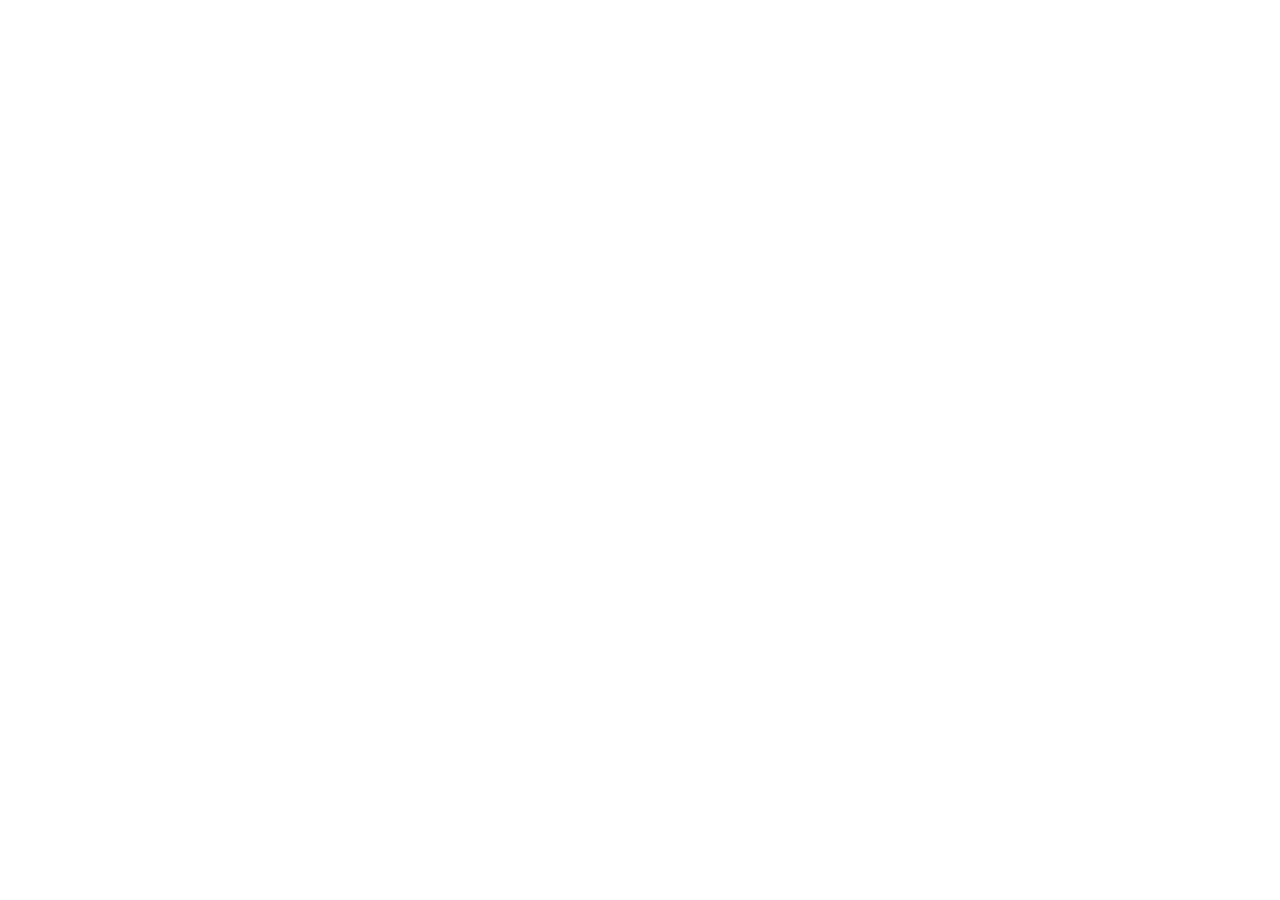
==== commit 465c0640: "제목 톤 정합성 정리 - 웜업 섹션 H2를 "웜업(Warm-up)이란 무엇인가요?"로   바운스 섹션 톤과 통일 - index.html title/og:title을 크몽 정본 제목" ====
--- a/index.html
+++ b/index.html
@@ -3,13 +3,12 @@
   <head>
     <meta charset="UTF-8" />
     <meta name="viewport" content="width=device-width, initial-scale=1.0" />
-    <!-- TODO: Set the document title to the name of your application -->
-    <title>메일리비즈 - 이메일 바운스 정리·리스트 관리</title>
+    <title>이메일 리스트 정리 + 차단 없는 발송 서버 임대 - 메일리비즈</title>
     <meta name="description" content="오염된 이메일 리스트를 차단 없이 정리해드립니다. 발송하면서 바운스를 자동 수집·제외해 깨끗한 리스트를 자산으로 만듭니다." />
     <meta name="author" content="Maily.biz" />
     <link rel="icon" href="/favicon.png" type="image/png" />
 
-    <meta property="og:title" content="메일리비즈 - 이메일 바운스 정리·리스트 관리" />
+    <meta property="og:title" content="이메일 리스트 정리 + 차단 없는 발송 서버 임대 - 메일리비즈" />
     <meta property="og:description" content="오염된 이메일 리스트를 차단 없이 정리해드립니다. 발송하면서 바운스를 자동 수집·제외해 깨끗한 리스트를 자산으로 만듭니다." />
     <meta property="og:type" content="website" />
     <meta property="og:image" content="https://lovable.dev/opengraph-image-p98pqg.png" />
@@ -17,11 +16,10 @@
     <meta name="twitter:card" content="summary_large_image" />
     <meta name="twitter:site" content="@Lovable" />
     <meta name="twitter:image" content="https://lovable.dev/opengraph-image-p98pqg.png" />
-    <script type="module" crossorigin src="/assets/index-BJ-3ki3X.js"></script>
-    <link rel="stylesheet" crossorigin href="/assets/index-DwQvrl5f.css">
   </head>
 
   <body>
     <div id="root"></div>
+    <script type="module" src="/src/main.tsx"></script>
   </body>
 </html>
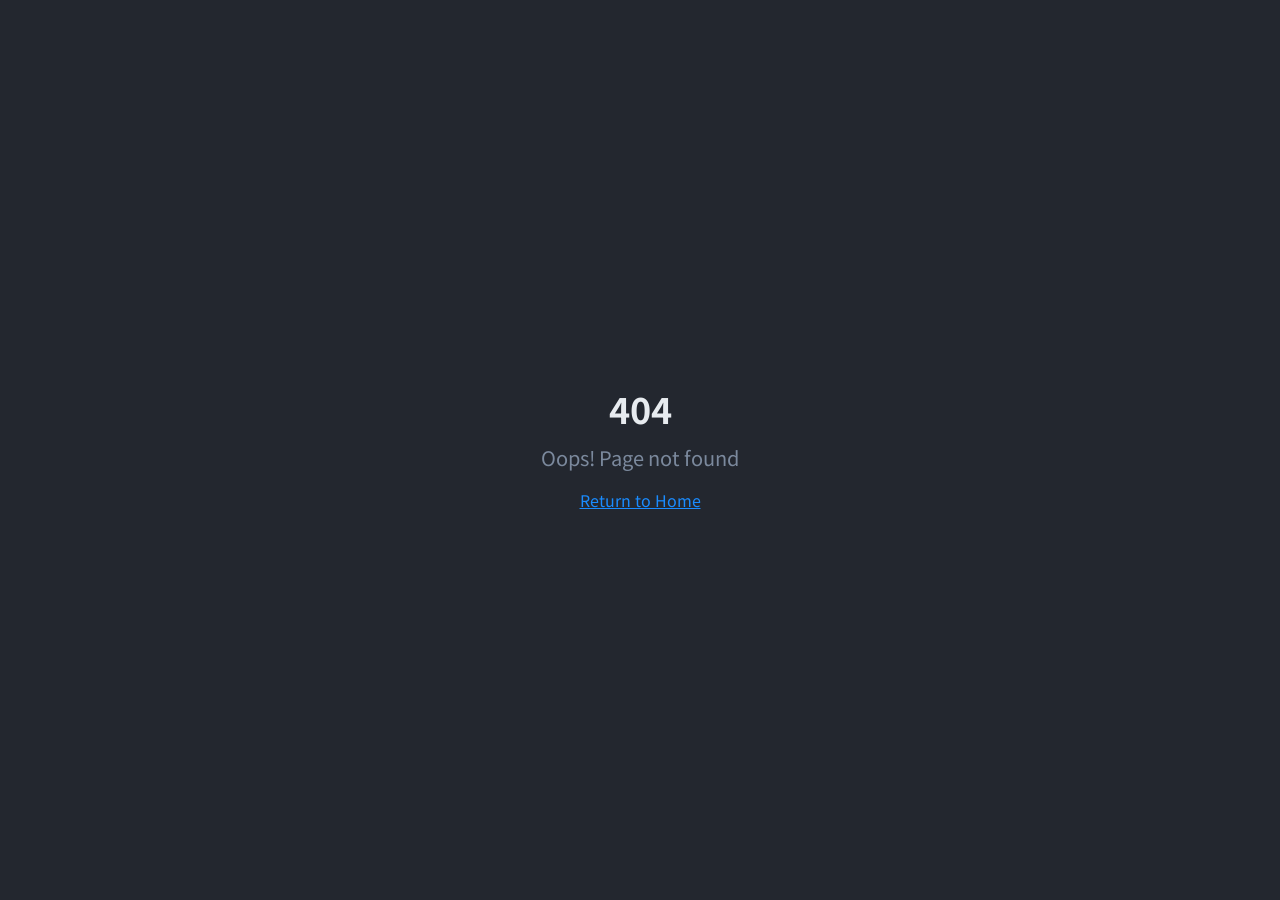
==== commit 4e0882d4: "deploy: 465c064021e9b1fd96b9b8c03e5531f00078535d" ====
--- a/index.html
+++ b/index.html
@@ -16,10 +16,11 @@
     <meta name="twitter:card" content="summary_large_image" />
     <meta name="twitter:site" content="@Lovable" />
     <meta name="twitter:image" content="https://lovable.dev/opengraph-image-p98pqg.png" />
+    <script type="module" crossorigin src="/assets/index-D9MuIdO1.js"></script>
+    <link rel="stylesheet" crossorigin href="/assets/index-DwQvrl5f.css">
   </head>
 
   <body>
     <div id="root"></div>
-    <script type="module" src="/src/main.tsx"></script>
   </body>
 </html>
--- a/assets/index-DwQvrl5f.css
+++ b/assets/index-DwQvrl5f.css
@@ -0,0 +1 @@
+@import"https://fonts.googleapis.com/css2?family=Noto+Sans+KR:wght@300;400;500;600;700;800;900&display=swap";*,:before,:after{--tw-border-spacing-x: 0;--tw-border-spacing-y: 0;--tw-translate-x: 0;--tw-translate-y: 0;--tw-rotate: 0;--tw-skew-x: 0;--tw-skew-y: 0;--tw-scale-x: 1;--tw-scale-y: 1;--tw-pan-x: ;--tw-pan-y: ;--tw-pinch-zoom: ;--tw-scroll-snap-strictness: proximity;--tw-gradient-from-position: ;--tw-gradient-via-position: ;--tw-gradient-to-position: ;--tw-ordinal: ;--tw-slashed-zero: ;--tw-numeric-figure: ;--tw-numeric-spacing: ;--tw-numeric-fraction: ;--tw-ring-inset: ;--tw-ring-offset-width: 0px;--tw-ring-offset-color: #fff;--tw-ring-color: rgb(59 130 246 / .5);--tw-ring-offset-shadow: 0 0 #0000;--tw-ring-shadow: 0 0 #0000;--tw-shadow: 0 0 #0000;--tw-shadow-colored: 0 0 #0000;--tw-blur: ;--tw-brightness: ;--tw-contrast: ;--tw-grayscale: ;--tw-hue-rotate: ;--tw-invert: ;--tw-saturate: ;--tw-sepia: ;--tw-drop-shadow: ;--tw-backdrop-blur: ;--tw-backdrop-brightness: ;--tw-backdrop-contrast: ;--tw-backdrop-grayscale: ;--tw-backdrop-hue-rotate: ;--tw-backdrop-invert: ;--tw-backdrop-opacity: ;--tw-backdrop-saturate: ;--tw-backdrop-sepia: ;--tw-contain-size: ;--tw-contain-layout: ;--tw-contain-paint: ;--tw-contain-style: }::backdrop{--tw-border-spacing-x: 0;--tw-border-spacing-y: 0;--tw-translate-x: 0;--tw-translate-y: 0;--tw-rotate: 0;--tw-skew-x: 0;--tw-skew-y: 0;--tw-scale-x: 1;--tw-scale-y: 1;--tw-pan-x: ;--tw-pan-y: ;--tw-pinch-zoom: ;--tw-scroll-snap-strictness: proximity;--tw-gradient-from-position: ;--tw-gradient-via-position: ;--tw-gradient-to-position: ;--tw-ordinal: ;--tw-slashed-zero: ;--tw-numeric-figure: ;--tw-numeric-spacing: ;--tw-numeric-fraction: ;--tw-ring-inset: ;--tw-ring-offset-width: 0px;--tw-ring-offset-color: #fff;--tw-ring-color: rgb(59 130 246 / .5);--tw-ring-offset-shadow: 0 0 #0000;--tw-ring-shadow: 0 0 #0000;--tw-shadow: 0 0 #0000;--tw-shadow-colored: 0 0 #0000;--tw-blur: ;--tw-brightness: ;--tw-contrast: ;--tw-grayscale: ;--tw-hue-rotate: ;--tw-invert: ;--tw-saturate: ;--tw-sepia: ;--tw-drop-shadow: ;--tw-backdrop-blur: ;--tw-backdrop-brightness: ;--tw-backdrop-contrast: ;--tw-backdrop-grayscale: ;--tw-backdrop-hue-rotate: ;--tw-backdrop-invert: ;--tw-backdrop-opacity: ;--tw-backdrop-saturate: ;--tw-backdrop-sepia: ;--tw-contain-size: ;--tw-contain-layout: ;--tw-contain-paint: ;--tw-contain-style: }*,:before,:after{box-sizing:border-box;border-width:0;border-style:solid;border-color:#e5e7eb}:before,:after{--tw-content: ""}html,:host{line-height:1.5;-webkit-text-size-adjust:100%;-moz-tab-size:4;-o-tab-size:4;tab-size:4;font-family:Noto Sans KR,sans-serif;font-feature-settings:normal;font-variation-settings:normal;-webkit-tap-highlight-color:transparent}body{margin:0;line-height:inherit}hr{height:0;color:inherit;border-top-width:1px}abbr:where([title]){-webkit-text-decoration:underline dotted;text-decoration:underline dotted}h1,h2,h3,h4,h5,h6{font-size:inherit;font-weight:inherit}a{color:inherit;text-decoration:inherit}b,strong{font-weight:bolder}code,kbd,samp,pre{font-family:ui-monospace,SFMono-Regular,Menlo,Monaco,Consolas,Liberation Mono,Courier New,monospace;font-feature-settings:normal;font-variation-settings:normal;font-size:1em}small{font-size:80%}sub,sup{font-size:75%;line-height:0;position:relative;vertical-align:baseline}sub{bottom:-.25em}sup{top:-.5em}table{text-indent:0;border-color:inherit;border-collapse:collapse}button,input,optgroup,select,textarea{font-family:inherit;font-feature-settings:inherit;font-variation-settings:inherit;font-size:100%;font-weight:inherit;line-height:inherit;letter-spacing:inherit;color:inherit;margin:0;padding:0}button,select{text-transform:none}button,input:where([type=button]),input:where([type=reset]),input:where([type=submit]){-webkit-appearance:button;background-color:transparent;background-image:none}:-moz-focusring{outline:auto}:-moz-ui-invalid{box-shadow:none}progress{vertical-align:baseline}::-webkit-inner-spin-button,::-webkit-outer-spin-button{height:auto}[type=search]{-webkit-appearance:textfield;outline-offset:-2px}::-webkit-search-decoration{-webkit-appearance:none}::-webkit-file-upload-button{-webkit-appearance:button;font:inherit}summary{display:list-item}blockquote,dl,dd,h1,h2,h3,h4,h5,h6,hr,figure,p,pre{margin:0}fieldset{margin:0;padding:0}legend{padding:0}ol,ul,menu{list-style:none;margin:0;padding:0}dialog{padding:0}textarea{resize:vertical}input::-moz-placeholder,textarea::-moz-placeholder{opacity:1;color:#9ca3af}input::placeholder,textarea::placeholder{opacity:1;color:#9ca3af}button,[role=button]{cursor:pointer}:disabled{cursor:default}img,svg,video,canvas,audio,iframe,embed,object{display:block;vertical-align:middle}img,video{max-width:100%;height:auto}[hidden]:where(:not([hidden=until-found])){display:none}:root{--background: 220 25% 6%;--foreground: 210 20% 92%;--card: 220 20% 10%;--card-foreground: 210 20% 92%;--popover: 220 20% 10%;--popover-foreground: 210 20% 92%;--primary: 210 100% 55%;--primary-foreground: 0 0% 100%;--secondary: 220 20% 14%;--secondary-foreground: 210 20% 85%;--muted: 220 15% 16%;--muted-foreground: 215 15% 55%;--accent: 38 100% 55%;--accent-foreground: 220 25% 6%;--destructive: 0 72% 51%;--destructive-foreground: 0 0% 100%;--border: 220 15% 18%;--input: 220 15% 18%;--ring: 210 100% 55%;--radius: .75rem;--sidebar-background: 220 20% 10%;--sidebar-foreground: 210 20% 92%;--sidebar-primary: 210 100% 55%;--sidebar-primary-foreground: 0 0% 100%;--sidebar-accent: 220 15% 16%;--sidebar-accent-foreground: 210 20% 92%;--sidebar-border: 220 15% 18%;--sidebar-ring: 210 100% 55%;--gradient-hero: linear-gradient(135deg, hsl(210 100% 55%) 0%, hsl(230 80% 60%) 100%);--gradient-surface: linear-gradient(180deg, hsl(220 20% 10%) 0%, hsl(220 25% 8%) 100%);--shadow-glow: 0 0 40px hsl(210 100% 55% / .15);--shadow-card: 0 4px 24px hsl(0 0% 0% / .3);--danger: 0 72% 51%;--danger-foreground: 0 0% 100%;--warning: 38 92% 50%;--warning-foreground: 220 25% 6%;--success: 142 71% 45%;--success-foreground: 0 0% 100%}*{border-color:hsl(var(--border))}body{background-color:hsl(var(--background));color:hsl(var(--foreground));-webkit-font-smoothing:antialiased;-moz-osx-font-smoothing:grayscale;font-family:Noto Sans KR,sans-serif}.container{width:100%;margin-right:auto;margin-left:auto;padding-right:2rem;padding-left:2rem}@media (min-width: 1400px){.container{max-width:1400px}}.sr-only{position:absolute;width:1px;height:1px;padding:0;margin:-1px;overflow:hidden;clip:rect(0,0,0,0);white-space:nowrap;border-width:0}.pointer-events-none{pointer-events:none}.pointer-events-auto{pointer-events:auto}.visible{visibility:visible}.invisible{visibility:hidden}.fixed{position:fixed}.absolute{position:absolute}.relative{position:relative}.inset-0{top:0;right:0;bottom:0;left:0}.inset-x-0{left:0;right:0}.inset-y-0{top:0;bottom:0}.-bottom-12{bottom:-3rem}.-left-12{left:-3rem}.-right-12{right:-3rem}.-top-12{top:-3rem}.bottom-0{bottom:0}.left-0{left:0}.left-1{left:.25rem}.left-1\/2{left:50%}.left-2{left:.5rem}.left-\[50\%\]{left:50%}.right-0{right:0}.right-1{right:.25rem}.right-2{right:.5rem}.right-3{right:.75rem}.right-4{right:1rem}.top-0{top:0}.top-1\.5{top:.375rem}.top-1\/2{top:50%}.top-1\/4{top:25%}.top-2{top:.5rem}.top-3\.5{top:.875rem}.top-4{top:1rem}.top-\[1px\]{top:1px}.top-\[50\%\]{top:50%}.top-\[60\%\]{top:60%}.top-full{top:100%}.z-10{z-index:10}.z-20{z-index:20}.z-50{z-index:50}.z-\[100\]{z-index:100}.z-\[1\]{z-index:1}.-mx-1{margin-left:-.25rem;margin-right:-.25rem}.mx-2{margin-left:.5rem;margin-right:.5rem}.mx-3\.5{margin-left:.875rem;margin-right:.875rem}.mx-auto{margin-left:auto;margin-right:auto}.my-0\.5{margin-top:.125rem;margin-bottom:.125rem}.my-1{margin-top:.25rem;margin-bottom:.25rem}.my-4{margin-top:1rem;margin-bottom:1rem}.-ml-4{margin-left:-1rem}.-mt-4{margin-top:-1rem}.mb-1{margin-bottom:.25rem}.mb-10{margin-bottom:2.5rem}.mb-12{margin-bottom:3rem}.mb-16{margin-bottom:4rem}.mb-2{margin-bottom:.5rem}.mb-3{margin-bottom:.75rem}.mb-4{margin-bottom:1rem}.mb-6{margin-bottom:1.5rem}.mb-8{margin-bottom:2rem}.ml-1{margin-left:.25rem}.ml-auto{margin-left:auto}.mr-2{margin-right:.5rem}.mt-0\.5{margin-top:.125rem}.mt-1\.5{margin-top:.375rem}.mt-2{margin-top:.5rem}.mt-24{margin-top:6rem}.mt-4{margin-top:1rem}.mt-8{margin-top:2rem}.mt-auto{margin-top:auto}.block{display:block}.inline-block{display:inline-block}.flex{display:flex}.inline-flex{display:inline-flex}.table{display:table}.grid{display:grid}.hidden{display:none}.aspect-square{aspect-ratio:1 / 1}.aspect-video{aspect-ratio:16 / 9}.size-4{width:1rem;height:1rem}.h-1{height:.25rem}.h-1\.5{height:.375rem}.h-10{height:2.5rem}.h-11{height:2.75rem}.h-12{height:3rem}.h-14{height:3.5rem}.h-2{height:.5rem}.h-2\.5{height:.625rem}.h-3{height:.75rem}.h-3\.5{height:.875rem}.h-4{height:1rem}.h-5{height:1.25rem}.h-6{height:1.5rem}.h-7{height:1.75rem}.h-8{height:2rem}.h-9{height:2.25rem}.h-\[1px\]{height:1px}.h-\[400px\]{height:400px}.h-\[600px\]{height:600px}.h-\[var\(--radix-navigation-menu-viewport-height\)\]{height:var(--radix-navigation-menu-viewport-height)}.h-\[var\(--radix-select-trigger-height\)\]{height:var(--radix-select-trigger-height)}.h-auto{height:auto}.h-full{height:100%}.h-px{height:1px}.h-svh{height:100svh}.max-h-96{max-height:24rem}.max-h-\[300px\]{max-height:300px}.max-h-screen{max-height:100vh}.min-h-0{min-height:0px}.min-h-\[80px\]{min-height:80px}.min-h-screen{min-height:100vh}.min-h-svh{min-height:100svh}.w-0{width:0px}.w-1{width:.25rem}.w-10{width:2.5rem}.w-11{width:2.75rem}.w-12{width:3rem}.w-2{width:.5rem}.w-2\.5{width:.625rem}.w-3{width:.75rem}.w-3\.5{width:.875rem}.w-3\/4{width:75%}.w-4{width:1rem}.w-5{width:1.25rem}.w-6{width:1.5rem}.w-64{width:16rem}.w-7{width:1.75rem}.w-72{width:18rem}.w-8{width:2rem}.w-9{width:2.25rem}.w-\[--sidebar-width\]{width:var(--sidebar-width)}.w-\[100px\]{width:100px}.w-\[1px\]{width:1px}.w-\[600px\]{width:600px}.w-auto{width:auto}.w-full{width:100%}.w-max{width:-moz-max-content;width:max-content}.w-px{width:1px}.min-w-0{min-width:0px}.min-w-5{min-width:1.25rem}.min-w-\[12rem\]{min-width:12rem}.min-w-\[8rem\]{min-width:8rem}.min-w-\[var\(--radix-select-trigger-width\)\]{min-width:var(--radix-select-trigger-width)}.max-w-2xl{max-width:42rem}.max-w-3xl{max-width:48rem}.max-w-4xl{max-width:56rem}.max-w-5xl{max-width:64rem}.max-w-\[--skeleton-width\]{max-width:var(--skeleton-width)}.max-w-lg{max-width:32rem}.max-w-max{max-width:-moz-max-content;max-width:max-content}.max-w-xl{max-width:36rem}.flex-1{flex:1 1 0%}.flex-shrink-0,.shrink-0{flex-shrink:0}.grow{flex-grow:1}.grow-0{flex-grow:0}.basis-full{flex-basis:100%}.caption-bottom{caption-side:bottom}.border-collapse{border-collapse:collapse}.-translate-x-1\/2{--tw-translate-x: -50%;transform:translate(var(--tw-translate-x),var(--tw-translate-y)) rotate(var(--tw-rotate)) skew(var(--tw-skew-x)) skewY(var(--tw-skew-y)) scaleX(var(--tw-scale-x)) scaleY(var(--tw-scale-y))}.-translate-x-px{--tw-translate-x: -1px;transform:translate(var(--tw-translate-x),var(--tw-translate-y)) rotate(var(--tw-rotate)) skew(var(--tw-skew-x)) skewY(var(--tw-skew-y)) scaleX(var(--tw-scale-x)) scaleY(var(--tw-scale-y))}.-translate-y-1\/2{--tw-translate-y: -50%;transform:translate(var(--tw-translate-x),var(--tw-translate-y)) rotate(var(--tw-rotate)) skew(var(--tw-skew-x)) skewY(var(--tw-skew-y)) scaleX(var(--tw-scale-x)) scaleY(var(--tw-scale-y))}.translate-x-\[-50\%\]{--tw-translate-x: -50%;transform:translate(var(--tw-translate-x),var(--tw-translate-y)) rotate(var(--tw-rotate)) skew(var(--tw-skew-x)) skewY(var(--tw-skew-y)) scaleX(var(--tw-scale-x)) scaleY(var(--tw-scale-y))}.translate-x-px{--tw-translate-x: 1px;transform:translate(var(--tw-translate-x),var(--tw-translate-y)) rotate(var(--tw-rotate)) skew(var(--tw-skew-x)) skewY(var(--tw-skew-y)) scaleX(var(--tw-scale-x)) scaleY(var(--tw-scale-y))}.translate-y-\[-50\%\]{--tw-translate-y: -50%;transform:translate(var(--tw-translate-x),var(--tw-translate-y)) rotate(var(--tw-rotate)) skew(var(--tw-skew-x)) skewY(var(--tw-skew-y)) scaleX(var(--tw-scale-x)) scaleY(var(--tw-scale-y))}.rotate-45{--tw-rotate: 45deg;transform:translate(var(--tw-translate-x),var(--tw-translate-y)) rotate(var(--tw-rotate)) skew(var(--tw-skew-x)) skewY(var(--tw-skew-y)) scaleX(var(--tw-scale-x)) scaleY(var(--tw-scale-y))}.rotate-90{--tw-rotate: 90deg;transform:translate(var(--tw-translate-x),var(--tw-translate-y)) rotate(var(--tw-rotate)) skew(var(--tw-skew-x)) skewY(var(--tw-skew-y)) scaleX(var(--tw-scale-x)) scaleY(var(--tw-scale-y))}.transform{transform:translate(var(--tw-translate-x),var(--tw-translate-y)) rotate(var(--tw-rotate)) skew(var(--tw-skew-x)) skewY(var(--tw-skew-y)) scaleX(var(--tw-scale-x)) scaleY(var(--tw-scale-y))}@keyframes bounce{0%,to{transform:translateY(-25%);animation-timing-function:cubic-bezier(.8,0,1,1)}50%{transform:none;animation-timing-function:cubic-bezier(0,0,.2,1)}}.animate-bounce{animation:bounce 1s infinite}@keyframes pulse{50%{opacity:.5}}.animate-pulse{animation:pulse 2s cubic-bezier(.4,0,.6,1) infinite}.cursor-default{cursor:default}.cursor-pointer{cursor:pointer}.touch-none{touch-action:none}.select-none{-webkit-user-select:none;-moz-user-select:none;user-select:none}.list-none{list-style-type:none}.flex-row{flex-direction:row}.flex-col{flex-direction:column}.flex-col-reverse{flex-direction:column-reverse}.flex-wrap{flex-wrap:wrap}.items-start{align-items:flex-start}.items-end{align-items:flex-end}.items-center{align-items:center}.items-stretch{align-items:stretch}.justify-center{justify-content:center}.justify-between{justify-content:space-between}.gap-1{gap:.25rem}.gap-1\.5{gap:.375rem}.gap-2{gap:.5rem}.gap-3{gap:.75rem}.gap-4{gap:1rem}.gap-6{gap:1.5rem}.gap-8{gap:2rem}.space-x-1>:not([hidden])~:not([hidden]){--tw-space-x-reverse: 0;margin-right:calc(.25rem * var(--tw-space-x-reverse));margin-left:calc(.25rem * calc(1 - var(--tw-space-x-reverse)))}.space-x-4>:not([hidden])~:not([hidden]){--tw-space-x-reverse: 0;margin-right:calc(1rem * var(--tw-space-x-reverse));margin-left:calc(1rem * calc(1 - var(--tw-space-x-reverse)))}.space-y-1>:not([hidden])~:not([hidden]){--tw-space-y-reverse: 0;margin-top:calc(.25rem * calc(1 - var(--tw-space-y-reverse)));margin-bottom:calc(.25rem * var(--tw-space-y-reverse))}.space-y-1\.5>:not([hidden])~:not([hidden]){--tw-space-y-reverse: 0;margin-top:calc(.375rem * calc(1 - var(--tw-space-y-reverse)));margin-bottom:calc(.375rem * var(--tw-space-y-reverse))}.space-y-2>:not([hidden])~:not([hidden]){--tw-space-y-reverse: 0;margin-top:calc(.5rem * calc(1 - var(--tw-space-y-reverse)));margin-bottom:calc(.5rem * var(--tw-space-y-reverse))}.space-y-3>:not([hidden])~:not([hidden]){--tw-space-y-reverse: 0;margin-top:calc(.75rem * calc(1 - var(--tw-space-y-reverse)));margin-bottom:calc(.75rem * var(--tw-space-y-reverse))}.space-y-4>:not([hidden])~:not([hidden]){--tw-space-y-reverse: 0;margin-top:calc(1rem * calc(1 - var(--tw-space-y-reverse)));margin-bottom:calc(1rem * var(--tw-space-y-reverse))}.overflow-auto{overflow:auto}.overflow-hidden{overflow:hidden}.overflow-y-auto{overflow-y:auto}.overflow-x-hidden{overflow-x:hidden}.whitespace-nowrap{white-space:nowrap}.whitespace-pre-line{white-space:pre-line}.break-words{overflow-wrap:break-word}.rounded-2xl{border-radius:1rem}.rounded-\[2px\]{border-radius:2px}.rounded-\[inherit\]{border-radius:inherit}.rounded-full{border-radius:9999px}.rounded-lg{border-radius:var(--radius)}.rounded-md{border-radius:calc(var(--radius) - 2px)}.rounded-sm{border-radius:calc(var(--radius) - 4px)}.rounded-xl{border-radius:.75rem}.rounded-t-\[10px\]{border-top-left-radius:10px;border-top-right-radius:10px}.rounded-tl-sm{border-top-left-radius:calc(var(--radius) - 4px)}.border{border-width:1px}.border-2{border-width:2px}.border-\[1\.5px\]{border-width:1.5px}.border-y{border-top-width:1px;border-bottom-width:1px}.border-b{border-bottom-width:1px}.border-l{border-left-width:1px}.border-r{border-right-width:1px}.border-t{border-top-width:1px}.border-dashed{border-style:dashed}.border-\[--color-border\]{border-color:var(--color-border)}.border-border{border-color:hsl(var(--border))}.border-border\/40{border-color:hsl(var(--border) / .4)}.border-border\/50{border-color:hsl(var(--border) / .5)}.border-danger\/20{border-color:hsl(var(--danger) / .2)}.border-destructive{border-color:hsl(var(--destructive))}.border-destructive\/50{border-color:hsl(var(--destructive) / .5)}.border-input{border-color:hsl(var(--input))}.border-primary{border-color:hsl(var(--primary))}.border-primary\/20{border-color:hsl(var(--primary) / .2)}.border-primary\/30{border-color:hsl(var(--primary) / .3)}.border-primary\/40{border-color:hsl(var(--primary) / .4)}.border-sidebar-border{border-color:hsl(var(--sidebar-border))}.border-transparent{border-color:transparent}.border-warning\/20{border-color:hsl(var(--warning) / .2)}.border-l-transparent{border-left-color:transparent}.border-t-transparent{border-top-color:transparent}.bg-\[--color-bg\]{background-color:var(--color-bg)}.bg-\[hsl\(50\,100\%\,50\%\)\]{--tw-bg-opacity: 1;background-color:hsl(50 100% 50% / var(--tw-bg-opacity, 1))}.bg-accent{background-color:hsl(var(--accent))}.bg-accent\/10{background-color:hsl(var(--accent) / .1)}.bg-background{background-color:hsl(var(--background))}.bg-black\/80{background-color:#000c}.bg-border{background-color:hsl(var(--border))}.bg-card{background-color:hsl(var(--card))}.bg-danger\/10{background-color:hsl(var(--danger) / .1)}.bg-danger\/5{background-color:hsl(var(--danger) / .05)}.bg-destructive{background-color:hsl(var(--destructive))}.bg-foreground{background-color:hsl(var(--foreground))}.bg-muted{background-color:hsl(var(--muted))}.bg-muted\/30{background-color:hsl(var(--muted) / .3)}.bg-muted\/50{background-color:hsl(var(--muted) / .5)}.bg-popover{background-color:hsl(var(--popover))}.bg-primary{background-color:hsl(var(--primary))}.bg-primary\/10{background-color:hsl(var(--primary) / .1)}.bg-primary\/5{background-color:hsl(var(--primary) / .05)}.bg-secondary{background-color:hsl(var(--secondary))}.bg-secondary\/30{background-color:hsl(var(--secondary) / .3)}.bg-sidebar{background-color:hsl(var(--sidebar-background))}.bg-sidebar-border{background-color:hsl(var(--sidebar-border))}.bg-transparent{background-color:transparent}.bg-warning\/10{background-color:hsl(var(--warning) / .1)}.bg-warning\/5{background-color:hsl(var(--warning) / .05)}.bg-gradient-to-b{background-image:linear-gradient(to bottom,var(--tw-gradient-stops))}.bg-gradient-to-r{background-image:linear-gradient(to right,var(--tw-gradient-stops))}.bg-gradient-to-t{background-image:linear-gradient(to top,var(--tw-gradient-stops))}.from-accent{--tw-gradient-from: hsl(var(--accent)) var(--tw-gradient-from-position);--tw-gradient-to: hsl(var(--accent) / 0) var(--tw-gradient-to-position);--tw-gradient-stops: var(--tw-gradient-from), var(--tw-gradient-to)}.from-primary{--tw-gradient-from: hsl(var(--primary)) var(--tw-gradient-from-position);--tw-gradient-to: hsl(var(--primary) / 0) var(--tw-gradient-to-position);--tw-gradient-stops: var(--tw-gradient-from), var(--tw-gradient-to)}.from-primary\/5{--tw-gradient-from: hsl(var(--primary) / .05) var(--tw-gradient-from-position);--tw-gradient-to: hsl(var(--primary) / 0) var(--tw-gradient-to-position);--tw-gradient-stops: var(--tw-gradient-from), var(--tw-gradient-to)}.via-transparent{--tw-gradient-to: rgb(0 0 0 / 0) var(--tw-gradient-to-position);--tw-gradient-stops: var(--tw-gradient-from), transparent var(--tw-gradient-via-position), var(--tw-gradient-to)}.to-accent\/50{--tw-gradient-to: hsl(var(--accent) / .5) var(--tw-gradient-to-position)}.to-primary\/50{--tw-gradient-to: hsl(var(--primary) / .5) var(--tw-gradient-to-position)}.to-transparent{--tw-gradient-to: transparent var(--tw-gradient-to-position)}.fill-current{fill:currentColor}.p-0{padding:0}.p-1{padding:.25rem}.p-2{padding:.5rem}.p-3{padding:.75rem}.p-4{padding:1rem}.p-6{padding:1.5rem}.p-8{padding:2rem}.p-\[1px\]{padding:1px}.px-1{padding-left:.25rem;padding-right:.25rem}.px-10{padding-left:2.5rem;padding-right:2.5rem}.px-2{padding-left:.5rem;padding-right:.5rem}.px-2\.5{padding-left:.625rem;padding-right:.625rem}.px-3{padding-left:.75rem;padding-right:.75rem}.px-4{padding-left:1rem;padding-right:1rem}.px-5{padding-left:1.25rem;padding-right:1.25rem}.px-6{padding-left:1.5rem;padding-right:1.5rem}.px-8{padding-left:2rem;padding-right:2rem}.py-0\.5{padding-top:.125rem;padding-bottom:.125rem}.py-1{padding-top:.25rem;padding-bottom:.25rem}.py-1\.5{padding-top:.375rem;padding-bottom:.375rem}.py-10{padding-top:2.5rem;padding-bottom:2.5rem}.py-16{padding-top:4rem;padding-bottom:4rem}.py-2{padding-top:.5rem;padding-bottom:.5rem}.py-20{padding-top:5rem;padding-bottom:5rem}.py-24{padding-top:6rem;padding-bottom:6rem}.py-3{padding-top:.75rem;padding-bottom:.75rem}.py-4{padding-top:1rem;padding-bottom:1rem}.py-5{padding-top:1.25rem;padding-bottom:1.25rem}.py-6{padding-top:1.5rem;padding-bottom:1.5rem}.pb-3{padding-bottom:.75rem}.pb-4{padding-bottom:1rem}.pb-5{padding-bottom:1.25rem}.pl-2\.5{padding-left:.625rem}.pl-4{padding-left:1rem}.pl-8{padding-left:2rem}.pr-2{padding-right:.5rem}.pr-2\.5{padding-right:.625rem}.pr-8{padding-right:2rem}.pt-0{padding-top:0}.pt-1{padding-top:.25rem}.pt-2{padding-top:.5rem}.pt-3{padding-top:.75rem}.pt-4{padding-top:1rem}.text-left{text-align:left}.text-center{text-align:center}.align-middle{vertical-align:middle}.font-mono{font-family:ui-monospace,SFMono-Regular,Menlo,Monaco,Consolas,Liberation Mono,Courier New,monospace}.text-2xl{font-size:1.5rem;line-height:2rem}.text-3xl{font-size:1.875rem;line-height:2.25rem}.text-4xl{font-size:2.25rem;line-height:2.5rem}.text-\[0\.8rem\]{font-size:.8rem}.text-base{font-size:1rem;line-height:1.5rem}.text-lg{font-size:1.125rem;line-height:1.75rem}.text-sm{font-size:.875rem;line-height:1.25rem}.text-xl{font-size:1.25rem;line-height:1.75rem}.text-xs{font-size:.75rem;line-height:1rem}.font-black{font-weight:900}.font-bold{font-weight:700}.font-medium{font-weight:500}.font-normal{font-weight:400}.font-semibold{font-weight:600}.uppercase{text-transform:uppercase}.tabular-nums{--tw-numeric-spacing: tabular-nums;font-variant-numeric:var(--tw-ordinal) var(--tw-slashed-zero) var(--tw-numeric-figure) var(--tw-numeric-spacing) var(--tw-numeric-fraction)}.leading-none{line-height:1}.leading-relaxed{line-height:1.625}.leading-tight{line-height:1.25}.tracking-tight{letter-spacing:-.025em}.tracking-wider{letter-spacing:.05em}.tracking-widest{letter-spacing:.1em}.text-\[hsl\(0\,0\%\,15\%\)\]{--tw-text-opacity: 1;color:hsl(0 0% 15% / var(--tw-text-opacity, 1))}.text-accent{color:hsl(var(--accent))}.text-accent-foreground{color:hsl(var(--accent-foreground))}.text-card-foreground{color:hsl(var(--card-foreground))}.text-current{color:currentColor}.text-danger{color:hsl(var(--danger))}.text-destructive{color:hsl(var(--destructive))}.text-destructive-foreground{color:hsl(var(--destructive-foreground))}.text-foreground{color:hsl(var(--foreground))}.text-foreground\/50{color:hsl(var(--foreground) / .5)}.text-muted-foreground{color:hsl(var(--muted-foreground))}.text-muted-foreground\/60{color:hsl(var(--muted-foreground) / .6)}.text-popover-foreground{color:hsl(var(--popover-foreground))}.text-primary{color:hsl(var(--primary))}.text-primary-foreground{color:hsl(var(--primary-foreground))}.text-secondary-foreground{color:hsl(var(--secondary-foreground))}.text-sidebar-foreground{color:hsl(var(--sidebar-foreground))}.text-sidebar-foreground\/70{color:hsl(var(--sidebar-foreground) / .7)}.text-success{color:hsl(var(--success))}.text-warning{color:hsl(var(--warning))}.underline{text-decoration-line:underline}.underline-offset-4{text-underline-offset:4px}.opacity-0{opacity:0}.opacity-50{opacity:.5}.opacity-60{opacity:.6}.opacity-70{opacity:.7}.opacity-90{opacity:.9}.shadow-\[0_0_0_1px_hsl\(var\(--sidebar-border\)\)\]{--tw-shadow: 0 0 0 1px hsl(var(--sidebar-border));--tw-shadow-colored: 0 0 0 1px var(--tw-shadow-color);box-shadow:var(--tw-ring-offset-shadow, 0 0 #0000),var(--tw-ring-shadow, 0 0 #0000),var(--tw-shadow)}.shadow-lg{--tw-shadow: 0 10px 15px -3px rgb(0 0 0 / .1), 0 4px 6px -4px rgb(0 0 0 / .1);--tw-shadow-colored: 0 10px 15px -3px var(--tw-shadow-color), 0 4px 6px -4px var(--tw-shadow-color);box-shadow:var(--tw-ring-offset-shadow, 0 0 #0000),var(--tw-ring-shadow, 0 0 #0000),var(--tw-shadow)}.shadow-md{--tw-shadow: 0 4px 6px -1px rgb(0 0 0 / .1), 0 2px 4px -2px rgb(0 0 0 / .1);--tw-shadow-colored: 0 4px 6px -1px var(--tw-shadow-color), 0 2px 4px -2px var(--tw-shadow-color);box-shadow:var(--tw-ring-offset-shadow, 0 0 #0000),var(--tw-ring-shadow, 0 0 #0000),var(--tw-shadow)}.shadow-none{--tw-shadow: 0 0 #0000;--tw-shadow-colored: 0 0 #0000;box-shadow:var(--tw-ring-offset-shadow, 0 0 #0000),var(--tw-ring-shadow, 0 0 #0000),var(--tw-shadow)}.shadow-sm{--tw-shadow: 0 1px 2px 0 rgb(0 0 0 / .05);--tw-shadow-colored: 0 1px 2px 0 var(--tw-shadow-color);box-shadow:var(--tw-ring-offset-shadow, 0 0 #0000),var(--tw-ring-shadow, 0 0 #0000),var(--tw-shadow)}.shadow-xl{--tw-shadow: 0 20px 25px -5px rgb(0 0 0 / .1), 0 8px 10px -6px rgb(0 0 0 / .1);--tw-shadow-colored: 0 20px 25px -5px var(--tw-shadow-color), 0 8px 10px -6px var(--tw-shadow-color);box-shadow:var(--tw-ring-offset-shadow, 0 0 #0000),var(--tw-ring-shadow, 0 0 #0000),var(--tw-shadow)}.shadow-primary\/25{--tw-shadow-color: hsl(var(--primary) / .25);--tw-shadow: var(--tw-shadow-colored)}.outline-none{outline:2px solid transparent;outline-offset:2px}.outline{outline-style:solid}.ring-0{--tw-ring-offset-shadow: var(--tw-ring-inset) 0 0 0 var(--tw-ring-offset-width) var(--tw-ring-offset-color);--tw-ring-shadow: var(--tw-ring-inset) 0 0 0 calc(0px + var(--tw-ring-offset-width)) var(--tw-ring-color);box-shadow:var(--tw-ring-offset-shadow),var(--tw-ring-shadow),var(--tw-shadow, 0 0 #0000)}.ring-2{--tw-ring-offset-shadow: var(--tw-ring-inset) 0 0 0 var(--tw-ring-offset-width) var(--tw-ring-offset-color);--tw-ring-shadow: var(--tw-ring-inset) 0 0 0 calc(2px + var(--tw-ring-offset-width)) var(--tw-ring-color);box-shadow:var(--tw-ring-offset-shadow),var(--tw-ring-shadow),var(--tw-shadow, 0 0 #0000)}.ring-ring{--tw-ring-color: hsl(var(--ring))}.ring-sidebar-ring{--tw-ring-color: hsl(var(--sidebar-ring))}.ring-offset-background{--tw-ring-offset-color: hsl(var(--background))}.blur-\[120px\]{--tw-blur: blur(120px);filter:var(--tw-blur) var(--tw-brightness) var(--tw-contrast) var(--tw-grayscale) var(--tw-hue-rotate) var(--tw-invert) var(--tw-saturate) var(--tw-sepia) var(--tw-drop-shadow)}.filter{filter:var(--tw-blur) var(--tw-brightness) var(--tw-contrast) var(--tw-grayscale) var(--tw-hue-rotate) var(--tw-invert) var(--tw-saturate) var(--tw-sepia) var(--tw-drop-shadow)}.transition{transition-property:color,background-color,border-color,text-decoration-color,fill,stroke,opacity,box-shadow,transform,filter,-webkit-backdrop-filter;transition-property:color,background-color,border-color,text-decoration-color,fill,stroke,opacity,box-shadow,transform,filter,backdrop-filter;transition-property:color,background-color,border-color,text-decoration-color,fill,stroke,opacity,box-shadow,transform,filter,backdrop-filter,-webkit-backdrop-filter;transition-timing-function:cubic-bezier(.4,0,.2,1);transition-duration:.15s}.transition-\[left\,right\,width\]{transition-property:left,right,width;transition-timing-function:cubic-bezier(.4,0,.2,1);transition-duration:.15s}.transition-\[margin\,opa\]{transition-property:margin,opa;transition-timing-function:cubic-bezier(.4,0,.2,1);transition-duration:.15s}.transition-\[width\,height\,padding\]{transition-property:width,height,padding;transition-timing-function:cubic-bezier(.4,0,.2,1);transition-duration:.15s}.transition-\[width\]{transition-property:width;transition-timing-function:cubic-bezier(.4,0,.2,1);transition-duration:.15s}.transition-all{transition-property:all;transition-timing-function:cubic-bezier(.4,0,.2,1);transition-duration:.15s}.transition-colors{transition-property:color,background-color,border-color,text-decoration-color,fill,stroke;transition-timing-function:cubic-bezier(.4,0,.2,1);transition-duration:.15s}.transition-opacity{transition-property:opacity;transition-timing-function:cubic-bezier(.4,0,.2,1);transition-duration:.15s}.transition-transform{transition-property:transform;transition-timing-function:cubic-bezier(.4,0,.2,1);transition-duration:.15s}.duration-1000{transition-duration:1s}.duration-200{transition-duration:.2s}.ease-in-out{transition-timing-function:cubic-bezier(.4,0,.2,1)}.ease-linear{transition-timing-function:linear}@keyframes enter{0%{opacity:var(--tw-enter-opacity, 1);transform:translate3d(var(--tw-enter-translate-x, 0),var(--tw-enter-translate-y, 0),0) scale3d(var(--tw-enter-scale, 1),var(--tw-enter-scale, 1),var(--tw-enter-scale, 1)) rotate(var(--tw-enter-rotate, 0))}}@keyframes exit{to{opacity:var(--tw-exit-opacity, 1);transform:translate3d(var(--tw-exit-translate-x, 0),var(--tw-exit-translate-y, 0),0) scale3d(var(--tw-exit-scale, 1),var(--tw-exit-scale, 1),var(--tw-exit-scale, 1)) rotate(var(--tw-exit-rotate, 0))}}.animate-in{animation-name:enter;animation-duration:.15s;--tw-enter-opacity: initial;--tw-enter-scale: initial;--tw-enter-rotate: initial;--tw-enter-translate-x: initial;--tw-enter-translate-y: initial}.fade-in-0{--tw-enter-opacity: 0}.fade-in-80{--tw-enter-opacity: .8}.zoom-in-95{--tw-enter-scale: .95}.duration-1000{animation-duration:1s}.duration-200{animation-duration:.2s}.ease-in-out{animation-timing-function:cubic-bezier(.4,0,.2,1)}.ease-linear{animation-timing-function:linear}.text-gradient{-webkit-background-clip:text;background-clip:text;color:transparent;background-image:var(--gradient-hero)}.glow-box{box-shadow:var(--shadow-glow)}.card-shadow{box-shadow:var(--shadow-card)}.file\:border-0::file-selector-button{border-width:0px}.file\:bg-transparent::file-selector-button{background-color:transparent}.file\:text-sm::file-selector-button{font-size:.875rem;line-height:1.25rem}.file\:font-medium::file-selector-button{font-weight:500}.file\:text-foreground::file-selector-button{color:hsl(var(--foreground))}.placeholder\:text-muted-foreground::-moz-placeholder{color:hsl(var(--muted-foreground))}.placeholder\:text-muted-foreground::placeholder{color:hsl(var(--muted-foreground))}.after\:absolute:after{content:var(--tw-content);position:absolute}.after\:-inset-2:after{content:var(--tw-content);top:-.5rem;right:-.5rem;bottom:-.5rem;left:-.5rem}.after\:inset-y-0:after{content:var(--tw-content);top:0;bottom:0}.after\:left-1\/2:after{content:var(--tw-content);left:50%}.after\:w-1:after{content:var(--tw-content);width:.25rem}.after\:w-\[2px\]:after{content:var(--tw-content);width:2px}.after\:-translate-x-1\/2:after{content:var(--tw-content);--tw-translate-x: -50%;transform:translate(var(--tw-translate-x),var(--tw-translate-y)) rotate(var(--tw-rotate)) skew(var(--tw-skew-x)) skewY(var(--tw-skew-y)) scaleX(var(--tw-scale-x)) scaleY(var(--tw-scale-y))}.first\:rounded-l-md:first-child{border-top-left-radius:calc(var(--radius) - 2px);border-bottom-left-radius:calc(var(--radius) - 2px)}.first\:border-l:first-child{border-left-width:1px}.last\:rounded-r-md:last-child{border-top-right-radius:calc(var(--radius) - 2px);border-bottom-right-radius:calc(var(--radius) - 2px)}.focus-within\:relative:focus-within{position:relative}.focus-within\:z-20:focus-within{z-index:20}.hover\:bg-\[hsl\(50\,100\%\,45\%\)\]:hover{--tw-bg-opacity: 1;background-color:hsl(50 100% 45% / var(--tw-bg-opacity, 1))}.hover\:bg-accent:hover{background-color:hsl(var(--accent))}.hover\:bg-accent\/90:hover{background-color:hsl(var(--accent) / .9)}.hover\:bg-destructive\/80:hover{background-color:hsl(var(--destructive) / .8)}.hover\:bg-destructive\/90:hover{background-color:hsl(var(--destructive) / .9)}.hover\:bg-muted:hover{background-color:hsl(var(--muted))}.hover\:bg-muted\/50:hover{background-color:hsl(var(--muted) / .5)}.hover\:bg-primary:hover{background-color:hsl(var(--primary))}.hover\:bg-primary\/10:hover{background-color:hsl(var(--primary) / .1)}.hover\:bg-primary\/80:hover{background-color:hsl(var(--primary) / .8)}.hover\:bg-primary\/85:hover{background-color:hsl(var(--primary) / .85)}.hover\:bg-primary\/90:hover{background-color:hsl(var(--primary) / .9)}.hover\:bg-secondary:hover{background-color:hsl(var(--secondary))}.hover\:bg-secondary\/80:hover{background-color:hsl(var(--secondary) / .8)}.hover\:bg-sidebar-accent:hover{background-color:hsl(var(--sidebar-accent))}.hover\:text-accent-foreground:hover{color:hsl(var(--accent-foreground))}.hover\:text-foreground:hover{color:hsl(var(--foreground))}.hover\:text-muted-foreground:hover{color:hsl(var(--muted-foreground))}.hover\:text-primary-foreground:hover{color:hsl(var(--primary-foreground))}.hover\:text-primary\/90:hover{color:hsl(var(--primary) / .9)}.hover\:text-sidebar-accent-foreground:hover{color:hsl(var(--sidebar-accent-foreground))}.hover\:underline:hover{text-decoration-line:underline}.hover\:no-underline:hover{text-decoration-line:none}.hover\:opacity-100:hover{opacity:1}.hover\:shadow-\[0_0_0_1px_hsl\(var\(--sidebar-accent\)\)\]:hover{--tw-shadow: 0 0 0 1px hsl(var(--sidebar-accent));--tw-shadow-colored: 0 0 0 1px var(--tw-shadow-color);box-shadow:var(--tw-ring-offset-shadow, 0 0 #0000),var(--tw-ring-shadow, 0 0 #0000),var(--tw-shadow)}.hover\:after\:bg-sidebar-border:hover:after{content:var(--tw-content);background-color:hsl(var(--sidebar-border))}.focus\:bg-accent:focus{background-color:hsl(var(--accent))}.focus\:bg-primary:focus{background-color:hsl(var(--primary))}.focus\:text-accent-foreground:focus{color:hsl(var(--accent-foreground))}.focus\:text-primary-foreground:focus{color:hsl(var(--primary-foreground))}.focus\:opacity-100:focus{opacity:1}.focus\:outline-none:focus{outline:2px solid transparent;outline-offset:2px}.focus\:ring-2:focus{--tw-ring-offset-shadow: var(--tw-ring-inset) 0 0 0 var(--tw-ring-offset-width) var(--tw-ring-offset-color);--tw-ring-shadow: var(--tw-ring-inset) 0 0 0 calc(2px + var(--tw-ring-offset-width)) var(--tw-ring-color);box-shadow:var(--tw-ring-offset-shadow),var(--tw-ring-shadow),var(--tw-shadow, 0 0 #0000)}.focus\:ring-ring:focus{--tw-ring-color: hsl(var(--ring))}.focus\:ring-offset-2:focus{--tw-ring-offset-width: 2px}.focus-visible\:outline-none:focus-visible{outline:2px solid transparent;outline-offset:2px}.focus-visible\:ring-1:focus-visible{--tw-ring-offset-shadow: var(--tw-ring-inset) 0 0 0 var(--tw-ring-offset-width) var(--tw-ring-offset-color);--tw-ring-shadow: var(--tw-ring-inset) 0 0 0 calc(1px + var(--tw-ring-offset-width)) var(--tw-ring-color);box-shadow:var(--tw-ring-offset-shadow),var(--tw-ring-shadow),var(--tw-shadow, 0 0 #0000)}.focus-visible\:ring-2:focus-visible{--tw-ring-offset-shadow: var(--tw-ring-inset) 0 0 0 var(--tw-ring-offset-width) var(--tw-ring-offset-color);--tw-ring-shadow: var(--tw-ring-inset) 0 0 0 calc(2px + var(--tw-ring-offset-width)) var(--tw-ring-color);box-shadow:var(--tw-ring-offset-shadow),var(--tw-ring-shadow),var(--tw-shadow, 0 0 #0000)}.focus-visible\:ring-ring:focus-visible{--tw-ring-color: hsl(var(--ring))}.focus-visible\:ring-sidebar-ring:focus-visible{--tw-ring-color: hsl(var(--sidebar-ring))}.focus-visible\:ring-offset-1:focus-visible{--tw-ring-offset-width: 1px}.focus-visible\:ring-offset-2:focus-visible{--tw-ring-offset-width: 2px}.focus-visible\:ring-offset-background:focus-visible{--tw-ring-offset-color: hsl(var(--background))}.active\:bg-sidebar-accent:active{background-color:hsl(var(--sidebar-accent))}.active\:text-sidebar-accent-foreground:active{color:hsl(var(--sidebar-accent-foreground))}.disabled\:pointer-events-none:disabled{pointer-events:none}.disabled\:cursor-not-allowed:disabled{cursor:not-allowed}.disabled\:opacity-50:disabled{opacity:.5}.group\/menu-item:focus-within .group-focus-within\/menu-item\:opacity-100{opacity:1}.group\/menu-item:hover .group-hover\/menu-item\:opacity-100,.group:hover .group-hover\:opacity-100{opacity:1}.group.destructive .group-\[\.destructive\]\:border-muted\/40{border-color:hsl(var(--muted) / .4)}.group.toaster .group-\[\.toaster\]\:border-border{border-color:hsl(var(--border))}.group.toast .group-\[\.toast\]\:bg-muted{background-color:hsl(var(--muted))}.group.toast .group-\[\.toast\]\:bg-primary{background-color:hsl(var(--primary))}.group.toaster .group-\[\.toaster\]\:bg-background{background-color:hsl(var(--background))}.group.destructive .group-\[\.destructive\]\:text-red-300{--tw-text-opacity: 1;color:rgb(252 165 165 / var(--tw-text-opacity, 1))}.group.toast .group-\[\.toast\]\:text-muted-foreground{color:hsl(var(--muted-foreground))}.group.toast .group-\[\.toast\]\:text-primary-foreground{color:hsl(var(--primary-foreground))}.group.toaster .group-\[\.toaster\]\:text-foreground{color:hsl(var(--foreground))}.group.toaster .group-\[\.toaster\]\:shadow-lg{--tw-shadow: 0 10px 15px -3px rgb(0 0 0 / .1), 0 4px 6px -4px rgb(0 0 0 / .1);--tw-shadow-colored: 0 10px 15px -3px var(--tw-shadow-color), 0 4px 6px -4px var(--tw-shadow-color);box-shadow:var(--tw-ring-offset-shadow, 0 0 #0000),var(--tw-ring-shadow, 0 0 #0000),var(--tw-shadow)}.group.destructive .group-\[\.destructive\]\:hover\:border-destructive\/30:hover{border-color:hsl(var(--destructive) / .3)}.group.destructive .group-\[\.destructive\]\:hover\:bg-destructive:hover{background-color:hsl(var(--destructive))}.group.destructive .group-\[\.destructive\]\:hover\:text-destructive-foreground:hover{color:hsl(var(--destructive-foreground))}.group.destructive .group-\[\.destructive\]\:hover\:text-red-50:hover{--tw-text-opacity: 1;color:rgb(254 242 242 / var(--tw-text-opacity, 1))}.group.destructive .group-\[\.destructive\]\:focus\:ring-destructive:focus{--tw-ring-color: hsl(var(--destructive))}.group.destructive .group-\[\.destructive\]\:focus\:ring-red-400:focus{--tw-ring-opacity: 1;--tw-ring-color: rgb(248 113 113 / var(--tw-ring-opacity, 1))}.group.destructive .group-\[\.destructive\]\:focus\:ring-offset-red-600:focus{--tw-ring-offset-color: #dc2626}.peer\/menu-button:hover~.peer-hover\/menu-button\:text-sidebar-accent-foreground{color:hsl(var(--sidebar-accent-foreground))}.peer:disabled~.peer-disabled\:cursor-not-allowed{cursor:not-allowed}.peer:disabled~.peer-disabled\:opacity-70{opacity:.7}.has-\[\[data-variant\=inset\]\]\:bg-sidebar:has([data-variant=inset]){background-color:hsl(var(--sidebar-background))}.has-\[\:disabled\]\:opacity-50:has(:disabled){opacity:.5}.group\/menu-item:has([data-sidebar=menu-action]) .group-has-\[\[data-sidebar\=menu-action\]\]\/menu-item\:pr-8{padding-right:2rem}.aria-disabled\:pointer-events-none[aria-disabled=true]{pointer-events:none}.aria-disabled\:opacity-50[aria-disabled=true]{opacity:.5}.aria-selected\:bg-accent[aria-selected=true]{background-color:hsl(var(--accent))}.aria-selected\:bg-accent\/50[aria-selected=true]{background-color:hsl(var(--accent) / .5)}.aria-selected\:text-accent-foreground[aria-selected=true]{color:hsl(var(--accent-foreground))}.aria-selected\:text-muted-foreground[aria-selected=true]{color:hsl(var(--muted-foreground))}.aria-selected\:opacity-100[aria-selected=true]{opacity:1}.aria-selected\:opacity-30[aria-selected=true]{opacity:.3}.data-\[disabled\=true\]\:pointer-events-none[data-disabled=true],.data-\[disabled\]\:pointer-events-none[data-disabled]{pointer-events:none}.data-\[panel-group-direction\=vertical\]\:h-px[data-panel-group-direction=vertical]{height:1px}.data-\[panel-group-direction\=vertical\]\:w-full[data-panel-group-direction=vertical]{width:100%}.data-\[side\=bottom\]\:translate-y-1[data-side=bottom]{--tw-translate-y: .25rem;transform:translate(var(--tw-translate-x),var(--tw-translate-y)) rotate(var(--tw-rotate)) skew(var(--tw-skew-x)) skewY(var(--tw-skew-y)) scaleX(var(--tw-scale-x)) scaleY(var(--tw-scale-y))}.data-\[side\=left\]\:-translate-x-1[data-side=left]{--tw-translate-x: -.25rem;transform:translate(var(--tw-translate-x),var(--tw-translate-y)) rotate(var(--tw-rotate)) skew(var(--tw-skew-x)) skewY(var(--tw-skew-y)) scaleX(var(--tw-scale-x)) scaleY(var(--tw-scale-y))}.data-\[side\=right\]\:translate-x-1[data-side=right]{--tw-translate-x: .25rem;transform:translate(var(--tw-translate-x),var(--tw-translate-y)) rotate(var(--tw-rotate)) skew(var(--tw-skew-x)) skewY(var(--tw-skew-y)) scaleX(var(--tw-scale-x)) scaleY(var(--tw-scale-y))}.data-\[side\=top\]\:-translate-y-1[data-side=top]{--tw-translate-y: -.25rem;transform:translate(var(--tw-translate-x),var(--tw-translate-y)) rotate(var(--tw-rotate)) skew(var(--tw-skew-x)) skewY(var(--tw-skew-y)) scaleX(var(--tw-scale-x)) scaleY(var(--tw-scale-y))}.data-\[state\=checked\]\:translate-x-5[data-state=checked]{--tw-translate-x: 1.25rem;transform:translate(var(--tw-translate-x),var(--tw-translate-y)) rotate(var(--tw-rotate)) skew(var(--tw-skew-x)) skewY(var(--tw-skew-y)) scaleX(var(--tw-scale-x)) scaleY(var(--tw-scale-y))}.data-\[state\=unchecked\]\:translate-x-0[data-state=unchecked],.data-\[swipe\=cancel\]\:translate-x-0[data-swipe=cancel]{--tw-translate-x: 0px;transform:translate(var(--tw-translate-x),var(--tw-translate-y)) rotate(var(--tw-rotate)) skew(var(--tw-skew-x)) skewY(var(--tw-skew-y)) scaleX(var(--tw-scale-x)) scaleY(var(--tw-scale-y))}.data-\[swipe\=end\]\:translate-x-\[var\(--radix-toast-swipe-end-x\)\][data-swipe=end]{--tw-translate-x: var(--radix-toast-swipe-end-x);transform:translate(var(--tw-translate-x),var(--tw-translate-y)) rotate(var(--tw-rotate)) skew(var(--tw-skew-x)) skewY(var(--tw-skew-y)) scaleX(var(--tw-scale-x)) scaleY(var(--tw-scale-y))}.data-\[swipe\=move\]\:translate-x-\[var\(--radix-toast-swipe-move-x\)\][data-swipe=move]{--tw-translate-x: var(--radix-toast-swipe-move-x);transform:translate(var(--tw-translate-x),var(--tw-translate-y)) rotate(var(--tw-rotate)) skew(var(--tw-skew-x)) skewY(var(--tw-skew-y)) scaleX(var(--tw-scale-x)) scaleY(var(--tw-scale-y))}@keyframes accordion-up{0%{height:var(--radix-accordion-content-height)}to{height:0}}.data-\[state\=closed\]\:animate-accordion-up[data-state=closed]{animation:accordion-up .2s ease-out}@keyframes accordion-down{0%{height:0}to{height:var(--radix-accordion-content-height)}}.data-\[state\=open\]\:animate-accordion-down[data-state=open]{animation:accordion-down .2s ease-out}.data-\[panel-group-direction\=vertical\]\:flex-col[data-panel-group-direction=vertical]{flex-direction:column}.data-\[active\=true\]\:bg-sidebar-accent[data-active=true]{background-color:hsl(var(--sidebar-accent))}.data-\[active\]\:bg-accent\/50[data-active]{background-color:hsl(var(--accent) / .5)}.data-\[selected\=\'true\'\]\:bg-accent[data-selected=true]{background-color:hsl(var(--accent))}.data-\[state\=active\]\:bg-background[data-state=active]{background-color:hsl(var(--background))}.data-\[state\=checked\]\:bg-primary[data-state=checked]{background-color:hsl(var(--primary))}.data-\[state\=on\]\:bg-accent[data-state=on],.data-\[state\=open\]\:bg-accent[data-state=open]{background-color:hsl(var(--accent))}.data-\[state\=open\]\:bg-accent\/50[data-state=open]{background-color:hsl(var(--accent) / .5)}.data-\[state\=open\]\:bg-secondary[data-state=open]{background-color:hsl(var(--secondary))}.data-\[state\=selected\]\:bg-muted[data-state=selected]{background-color:hsl(var(--muted))}.data-\[state\=unchecked\]\:bg-input[data-state=unchecked]{background-color:hsl(var(--input))}.data-\[active\=true\]\:font-medium[data-active=true]{font-weight:500}.data-\[active\=true\]\:text-sidebar-accent-foreground[data-active=true]{color:hsl(var(--sidebar-accent-foreground))}.data-\[selected\=true\]\:text-accent-foreground[data-selected=true]{color:hsl(var(--accent-foreground))}.data-\[state\=active\]\:text-foreground[data-state=active]{color:hsl(var(--foreground))}.data-\[state\=checked\]\:text-primary-foreground[data-state=checked]{color:hsl(var(--primary-foreground))}.data-\[state\=on\]\:text-accent-foreground[data-state=on],.data-\[state\=open\]\:text-accent-foreground[data-state=open]{color:hsl(var(--accent-foreground))}.data-\[state\=open\]\:text-muted-foreground[data-state=open]{color:hsl(var(--muted-foreground))}.data-\[disabled\=true\]\:opacity-50[data-disabled=true],.data-\[disabled\]\:opacity-50[data-disabled]{opacity:.5}.data-\[state\=open\]\:opacity-100[data-state=open]{opacity:1}.data-\[state\=active\]\:shadow-sm[data-state=active]{--tw-shadow: 0 1px 2px 0 rgb(0 0 0 / .05);--tw-shadow-colored: 0 1px 2px 0 var(--tw-shadow-color);box-shadow:var(--tw-ring-offset-shadow, 0 0 #0000),var(--tw-ring-shadow, 0 0 #0000),var(--tw-shadow)}.data-\[swipe\=move\]\:transition-none[data-swipe=move]{transition-property:none}.data-\[state\=closed\]\:duration-300[data-state=closed]{transition-duration:.3s}.data-\[state\=open\]\:duration-500[data-state=open]{transition-duration:.5s}.data-\[motion\^\=from-\]\:animate-in[data-motion^=from-],.data-\[state\=open\]\:animate-in[data-state=open],.data-\[state\=visible\]\:animate-in[data-state=visible]{animation-name:enter;animation-duration:.15s;--tw-enter-opacity: initial;--tw-enter-scale: initial;--tw-enter-rotate: initial;--tw-enter-translate-x: initial;--tw-enter-translate-y: initial}.data-\[motion\^\=to-\]\:animate-out[data-motion^=to-],.data-\[state\=closed\]\:animate-out[data-state=closed],.data-\[state\=hidden\]\:animate-out[data-state=hidden],.data-\[swipe\=end\]\:animate-out[data-swipe=end]{animation-name:exit;animation-duration:.15s;--tw-exit-opacity: initial;--tw-exit-scale: initial;--tw-exit-rotate: initial;--tw-exit-translate-x: initial;--tw-exit-translate-y: initial}.data-\[motion\^\=from-\]\:fade-in[data-motion^=from-]{--tw-enter-opacity: 0}.data-\[motion\^\=to-\]\:fade-out[data-motion^=to-],.data-\[state\=closed\]\:fade-out-0[data-state=closed]{--tw-exit-opacity: 0}.data-\[state\=closed\]\:fade-out-80[data-state=closed]{--tw-exit-opacity: .8}.data-\[state\=hidden\]\:fade-out[data-state=hidden]{--tw-exit-opacity: 0}.data-\[state\=open\]\:fade-in-0[data-state=open],.data-\[state\=visible\]\:fade-in[data-state=visible]{--tw-enter-opacity: 0}.data-\[state\=closed\]\:zoom-out-95[data-state=closed]{--tw-exit-scale: .95}.data-\[state\=open\]\:zoom-in-90[data-state=open]{--tw-enter-scale: .9}.data-\[state\=open\]\:zoom-in-95[data-state=open]{--tw-enter-scale: .95}.data-\[motion\=from-end\]\:slide-in-from-right-52[data-motion=from-end]{--tw-enter-translate-x: 13rem}.data-\[motion\=from-start\]\:slide-in-from-left-52[data-motion=from-start]{--tw-enter-translate-x: -13rem}.data-\[motion\=to-end\]\:slide-out-to-right-52[data-motion=to-end]{--tw-exit-translate-x: 13rem}.data-\[motion\=to-start\]\:slide-out-to-left-52[data-motion=to-start]{--tw-exit-translate-x: -13rem}.data-\[side\=bottom\]\:slide-in-from-top-2[data-side=bottom]{--tw-enter-translate-y: -.5rem}.data-\[side\=left\]\:slide-in-from-right-2[data-side=left]{--tw-enter-translate-x: .5rem}.data-\[side\=right\]\:slide-in-from-left-2[data-side=right]{--tw-enter-translate-x: -.5rem}.data-\[side\=top\]\:slide-in-from-bottom-2[data-side=top]{--tw-enter-translate-y: .5rem}.data-\[state\=closed\]\:slide-out-to-bottom[data-state=closed]{--tw-exit-translate-y: 100%}.data-\[state\=closed\]\:slide-out-to-left[data-state=closed]{--tw-exit-translate-x: -100%}.data-\[state\=closed\]\:slide-out-to-left-1\/2[data-state=closed]{--tw-exit-translate-x: -50%}.data-\[state\=closed\]\:slide-out-to-right[data-state=closed],.data-\[state\=closed\]\:slide-out-to-right-full[data-state=closed]{--tw-exit-translate-x: 100%}.data-\[state\=closed\]\:slide-out-to-top[data-state=closed]{--tw-exit-translate-y: -100%}.data-\[state\=closed\]\:slide-out-to-top-\[48\%\][data-state=closed]{--tw-exit-translate-y: -48%}.data-\[state\=open\]\:slide-in-from-bottom[data-state=open]{--tw-enter-translate-y: 100%}.data-\[state\=open\]\:slide-in-from-left[data-state=open]{--tw-enter-translate-x: -100%}.data-\[state\=open\]\:slide-in-from-left-1\/2[data-state=open]{--tw-enter-translate-x: -50%}.data-\[state\=open\]\:slide-in-from-right[data-state=open]{--tw-enter-translate-x: 100%}.data-\[state\=open\]\:slide-in-from-top[data-state=open]{--tw-enter-translate-y: -100%}.data-\[state\=open\]\:slide-in-from-top-\[48\%\][data-state=open]{--tw-enter-translate-y: -48%}.data-\[state\=open\]\:slide-in-from-top-full[data-state=open]{--tw-enter-translate-y: -100%}.data-\[state\=closed\]\:duration-300[data-state=closed]{animation-duration:.3s}.data-\[state\=open\]\:duration-500[data-state=open]{animation-duration:.5s}.data-\[state\=open\]\:glow-box[data-state=open]{box-shadow:var(--shadow-glow)}.data-\[panel-group-direction\=vertical\]\:after\:left-0[data-panel-group-direction=vertical]:after{content:var(--tw-content);left:0}.data-\[panel-group-direction\=vertical\]\:after\:h-1[data-panel-group-direction=vertical]:after{content:var(--tw-content);height:.25rem}.data-\[panel-group-direction\=vertical\]\:after\:w-full[data-panel-group-direction=vertical]:after{content:var(--tw-content);width:100%}.data-\[panel-group-direction\=vertical\]\:after\:-translate-y-1\/2[data-panel-group-direction=vertical]:after{content:var(--tw-content);--tw-translate-y: -50%;transform:translate(var(--tw-translate-x),var(--tw-translate-y)) rotate(var(--tw-rotate)) skew(var(--tw-skew-x)) skewY(var(--tw-skew-y)) scaleX(var(--tw-scale-x)) scaleY(var(--tw-scale-y))}.data-\[panel-group-direction\=vertical\]\:after\:translate-x-0[data-panel-group-direction=vertical]:after{content:var(--tw-content);--tw-translate-x: 0px;transform:translate(var(--tw-translate-x),var(--tw-translate-y)) rotate(var(--tw-rotate)) skew(var(--tw-skew-x)) skewY(var(--tw-skew-y)) scaleX(var(--tw-scale-x)) scaleY(var(--tw-scale-y))}.data-\[state\=open\]\:hover\:bg-sidebar-accent:hover[data-state=open]{background-color:hsl(var(--sidebar-accent))}.data-\[state\=open\]\:hover\:text-sidebar-accent-foreground:hover[data-state=open]{color:hsl(var(--sidebar-accent-foreground))}.group[data-collapsible=offcanvas] .group-data-\[collapsible\=offcanvas\]\:left-\[calc\(var\(--sidebar-width\)\*-1\)\]{left:calc(var(--sidebar-width) * -1)}.group[data-collapsible=offcanvas] .group-data-\[collapsible\=offcanvas\]\:right-\[calc\(var\(--sidebar-width\)\*-1\)\]{right:calc(var(--sidebar-width) * -1)}.group[data-side=left] .group-data-\[side\=left\]\:-right-4{right:-1rem}.group[data-side=right] .group-data-\[side\=right\]\:left-0{left:0}.group[data-collapsible=icon] .group-data-\[collapsible\=icon\]\:-mt-8{margin-top:-2rem}.group[data-collapsible=icon] .group-data-\[collapsible\=icon\]\:hidden{display:none}.group[data-collapsible=icon] .group-data-\[collapsible\=icon\]\:\!size-8{width:2rem!important;height:2rem!important}.group[data-collapsible=icon] .group-data-\[collapsible\=icon\]\:w-\[--sidebar-width-icon\]{width:var(--sidebar-width-icon)}.group[data-collapsible=icon] .group-data-\[collapsible\=icon\]\:w-\[calc\(var\(--sidebar-width-icon\)_\+_theme\(spacing\.4\)\)\]{width:calc(var(--sidebar-width-icon) + 1rem)}.group[data-collapsible=icon] .group-data-\[collapsible\=icon\]\:w-\[calc\(var\(--sidebar-width-icon\)_\+_theme\(spacing\.4\)_\+2px\)\]{width:calc(var(--sidebar-width-icon) + 1rem + 2px)}.group[data-collapsible=offcanvas] .group-data-\[collapsible\=offcanvas\]\:w-0{width:0px}.group[data-collapsible=offcanvas] .group-data-\[collapsible\=offcanvas\]\:translate-x-0{--tw-translate-x: 0px;transform:translate(var(--tw-translate-x),var(--tw-translate-y)) rotate(var(--tw-rotate)) skew(var(--tw-skew-x)) skewY(var(--tw-skew-y)) scaleX(var(--tw-scale-x)) scaleY(var(--tw-scale-y))}.group[data-side=right] .group-data-\[side\=right\]\:rotate-180,.group[data-state=open] .group-data-\[state\=open\]\:rotate-180{--tw-rotate: 180deg;transform:translate(var(--tw-translate-x),var(--tw-translate-y)) rotate(var(--tw-rotate)) skew(var(--tw-skew-x)) skewY(var(--tw-skew-y)) scaleX(var(--tw-scale-x)) scaleY(var(--tw-scale-y))}.group[data-collapsible=icon] .group-data-\[collapsible\=icon\]\:overflow-hidden{overflow:hidden}.group[data-variant=floating] .group-data-\[variant\=floating\]\:rounded-lg{border-radius:var(--radius)}.group[data-variant=floating] .group-data-\[variant\=floating\]\:border{border-width:1px}.group[data-side=left] .group-data-\[side\=left\]\:border-r{border-right-width:1px}.group[data-side=right] .group-data-\[side\=right\]\:border-l{border-left-width:1px}.group[data-variant=floating] .group-data-\[variant\=floating\]\:border-sidebar-border{border-color:hsl(var(--sidebar-border))}.group[data-collapsible=icon] .group-data-\[collapsible\=icon\]\:\!p-0{padding:0!important}.group[data-collapsible=icon] .group-data-\[collapsible\=icon\]\:\!p-2{padding:.5rem!important}.group[data-collapsible=icon] .group-data-\[collapsible\=icon\]\:opacity-0{opacity:0}.group[data-variant=floating] .group-data-\[variant\=floating\]\:shadow{--tw-shadow: 0 1px 3px 0 rgb(0 0 0 / .1), 0 1px 2px -1px rgb(0 0 0 / .1);--tw-shadow-colored: 0 1px 3px 0 var(--tw-shadow-color), 0 1px 2px -1px var(--tw-shadow-color);box-shadow:var(--tw-ring-offset-shadow, 0 0 #0000),var(--tw-ring-shadow, 0 0 #0000),var(--tw-shadow)}.group[data-collapsible=offcanvas] .group-data-\[collapsible\=offcanvas\]\:after\:left-full:after{content:var(--tw-content);left:100%}.group[data-collapsible=offcanvas] .group-data-\[collapsible\=offcanvas\]\:hover\:bg-sidebar:hover{background-color:hsl(var(--sidebar-background))}.peer\/menu-button[data-size=default]~.peer-data-\[size\=default\]\/menu-button\:top-1\.5{top:.375rem}.peer\/menu-button[data-size=lg]~.peer-data-\[size\=lg\]\/menu-button\:top-2\.5{top:.625rem}.peer\/menu-button[data-size=sm]~.peer-data-\[size\=sm\]\/menu-button\:top-1{top:.25rem}.peer[data-variant=inset]~.peer-data-\[variant\=inset\]\:min-h-\[calc\(100svh-theme\(spacing\.4\)\)\]{min-height:calc(100svh - 1rem)}.peer\/menu-button[data-active=true]~.peer-data-\[active\=true\]\/menu-button\:text-sidebar-accent-foreground{color:hsl(var(--sidebar-accent-foreground))}.dark\:border-destructive:is(.dark *){border-color:hsl(var(--destructive))}@media (min-width: 640px){.sm\:bottom-0{bottom:0}.sm\:right-0{right:0}.sm\:top-auto{top:auto}.sm\:mt-0{margin-top:0}.sm\:flex{display:flex}.sm\:max-w-sm{max-width:24rem}.sm\:flex-row{flex-direction:row}.sm\:flex-col{flex-direction:column}.sm\:justify-end{justify-content:flex-end}.sm\:gap-2\.5{gap:.625rem}.sm\:space-x-2>:not([hidden])~:not([hidden]){--tw-space-x-reverse: 0;margin-right:calc(.5rem * var(--tw-space-x-reverse));margin-left:calc(.5rem * calc(1 - var(--tw-space-x-reverse)))}.sm\:space-x-4>:not([hidden])~:not([hidden]){--tw-space-x-reverse: 0;margin-right:calc(1rem * var(--tw-space-x-reverse));margin-left:calc(1rem * calc(1 - var(--tw-space-x-reverse)))}.sm\:space-y-0>:not([hidden])~:not([hidden]){--tw-space-y-reverse: 0;margin-top:calc(0px * calc(1 - var(--tw-space-y-reverse)));margin-bottom:calc(0px * var(--tw-space-y-reverse))}.sm\:rounded-lg{border-radius:var(--radius)}.sm\:text-left{text-align:left}.data-\[state\=open\]\:sm\:slide-in-from-bottom-full[data-state=open]{--tw-enter-translate-y: 100%}}@media (min-width: 768px){.md\:absolute{position:absolute}.md\:block{display:block}.md\:flex{display:flex}.md\:h-5{height:1.25rem}.md\:w-\[var\(--radix-navigation-menu-viewport-width\)\]{width:var(--radix-navigation-menu-viewport-width)}.md\:w-auto{width:auto}.md\:max-w-\[420px\]{max-width:420px}.md\:grid-cols-2{grid-template-columns:repeat(2,minmax(0,1fr))}.md\:text-4xl{font-size:2.25rem;line-height:2.5rem}.md\:text-6xl{font-size:3.75rem;line-height:1}.md\:text-sm{font-size:.875rem;line-height:1.25rem}.md\:text-xl{font-size:1.25rem;line-height:1.75rem}.md\:opacity-0{opacity:0}.after\:md\:hidden:after{content:var(--tw-content);display:none}.peer[data-variant=inset]~.md\:peer-data-\[variant\=inset\]\:m-2{margin:.5rem}.peer[data-state=collapsed][data-variant=inset]~.md\:peer-data-\[state\=collapsed\]\:peer-data-\[variant\=inset\]\:ml-2{margin-left:.5rem}.peer[data-variant=inset]~.md\:peer-data-\[variant\=inset\]\:ml-0{margin-left:0}.peer[data-variant=inset]~.md\:peer-data-\[variant\=inset\]\:rounded-xl{border-radius:.75rem}.peer[data-variant=inset]~.md\:peer-data-\[variant\=inset\]\:shadow{--tw-shadow: 0 1px 3px 0 rgb(0 0 0 / .1), 0 1px 2px -1px rgb(0 0 0 / .1);--tw-shadow-colored: 0 1px 3px 0 var(--tw-shadow-color), 0 1px 2px -1px var(--tw-shadow-color);box-shadow:var(--tw-ring-offset-shadow, 0 0 #0000),var(--tw-ring-shadow, 0 0 #0000),var(--tw-shadow)}}@media (min-width: 1024px){.lg\:text-7xl{font-size:4.5rem;line-height:1}}.\[\&\:has\(\[aria-selected\]\)\]\:bg-accent:has([aria-selected]){background-color:hsl(var(--accent))}.first\:\[\&\:has\(\[aria-selected\]\)\]\:rounded-l-md:has([aria-selected]):first-child{border-top-left-radius:calc(var(--radius) - 2px);border-bottom-left-radius:calc(var(--radius) - 2px)}.last\:\[\&\:has\(\[aria-selected\]\)\]\:rounded-r-md:has([aria-selected]):last-child{border-top-right-radius:calc(var(--radius) - 2px);border-bottom-right-radius:calc(var(--radius) - 2px)}.\[\&\:has\(\[aria-selected\]\.day-outside\)\]\:bg-accent\/50:has([aria-selected].day-outside){background-color:hsl(var(--accent) / .5)}.\[\&\:has\(\[aria-selected\]\.day-range-end\)\]\:rounded-r-md:has([aria-selected].day-range-end){border-top-right-radius:calc(var(--radius) - 2px);border-bottom-right-radius:calc(var(--radius) - 2px)}.\[\&\:has\(\[role\=checkbox\]\)\]\:pr-0:has([role=checkbox]){padding-right:0}.\[\&\>button\]\:hidden>button{display:none}.\[\&\>span\:last-child\]\:truncate>span:last-child{overflow:hidden;text-overflow:ellipsis;white-space:nowrap}.\[\&\>span\]\:line-clamp-1>span{overflow:hidden;display:-webkit-box;-webkit-box-orient:vertical;-webkit-line-clamp:1}.\[\&\>svg\+div\]\:translate-y-\[-3px\]>svg+div{--tw-translate-y: -3px;transform:translate(var(--tw-translate-x),var(--tw-translate-y)) rotate(var(--tw-rotate)) skew(var(--tw-skew-x)) skewY(var(--tw-skew-y)) scaleX(var(--tw-scale-x)) scaleY(var(--tw-scale-y))}.\[\&\>svg\]\:absolute>svg{position:absolute}.\[\&\>svg\]\:left-4>svg{left:1rem}.\[\&\>svg\]\:top-4>svg{top:1rem}.\[\&\>svg\]\:size-3\.5>svg{width:.875rem;height:.875rem}.\[\&\>svg\]\:size-4>svg{width:1rem;height:1rem}.\[\&\>svg\]\:h-2\.5>svg{height:.625rem}.\[\&\>svg\]\:h-3>svg{height:.75rem}.\[\&\>svg\]\:w-2\.5>svg{width:.625rem}.\[\&\>svg\]\:w-3>svg{width:.75rem}.\[\&\>svg\]\:shrink-0>svg{flex-shrink:0}.\[\&\>svg\]\:text-destructive>svg{color:hsl(var(--destructive))}.\[\&\>svg\]\:text-foreground>svg{color:hsl(var(--foreground))}.\[\&\>svg\]\:text-muted-foreground>svg{color:hsl(var(--muted-foreground))}.\[\&\>svg\]\:text-sidebar-accent-foreground>svg{color:hsl(var(--sidebar-accent-foreground))}.\[\&\>svg\~\*\]\:pl-7>svg~*{padding-left:1.75rem}.\[\&\>tr\]\:last\:border-b-0:last-child>tr{border-bottom-width:0px}.\[\&\[data-panel-group-direction\=vertical\]\>div\]\:rotate-90[data-panel-group-direction=vertical]>div{--tw-rotate: 90deg;transform:translate(var(--tw-translate-x),var(--tw-translate-y)) rotate(var(--tw-rotate)) skew(var(--tw-skew-x)) skewY(var(--tw-skew-y)) scaleX(var(--tw-scale-x)) scaleY(var(--tw-scale-y))}.\[\&\[data-state\=open\]\>svg\]\:rotate-180[data-state=open]>svg{--tw-rotate: 180deg;transform:translate(var(--tw-translate-x),var(--tw-translate-y)) rotate(var(--tw-rotate)) skew(var(--tw-skew-x)) skewY(var(--tw-skew-y)) scaleX(var(--tw-scale-x)) scaleY(var(--tw-scale-y))}.\[\&_\.recharts-cartesian-axis-tick_text\]\:fill-muted-foreground .recharts-cartesian-axis-tick text{fill:hsl(var(--muted-foreground))}.\[\&_\.recharts-cartesian-grid_line\[stroke\=\'\#ccc\'\]\]\:stroke-border\/50 .recharts-cartesian-grid line[stroke="#ccc"]{stroke:hsl(var(--border) / .5)}.\[\&_\.recharts-curve\.recharts-tooltip-cursor\]\:stroke-border .recharts-curve.recharts-tooltip-cursor{stroke:hsl(var(--border))}.\[\&_\.recharts-dot\[stroke\=\'\#fff\'\]\]\:stroke-transparent .recharts-dot[stroke="#fff"]{stroke:transparent}.\[\&_\.recharts-layer\]\:outline-none .recharts-layer{outline:2px solid transparent;outline-offset:2px}.\[\&_\.recharts-polar-grid_\[stroke\=\'\#ccc\'\]\]\:stroke-border .recharts-polar-grid [stroke="#ccc"]{stroke:hsl(var(--border))}.\[\&_\.recharts-radial-bar-background-sector\]\:fill-muted .recharts-radial-bar-background-sector,.\[\&_\.recharts-rectangle\.recharts-tooltip-cursor\]\:fill-muted .recharts-rectangle.recharts-tooltip-cursor{fill:hsl(var(--muted))}.\[\&_\.recharts-reference-line_\[stroke\=\'\#ccc\'\]\]\:stroke-border .recharts-reference-line [stroke="#ccc"]{stroke:hsl(var(--border))}.\[\&_\.recharts-sector\[stroke\=\'\#fff\'\]\]\:stroke-transparent .recharts-sector[stroke="#fff"]{stroke:transparent}.\[\&_\.recharts-sector\]\:outline-none .recharts-sector,.\[\&_\.recharts-surface\]\:outline-none .recharts-surface{outline:2px solid transparent;outline-offset:2px}.\[\&_\[cmdk-group-heading\]\]\:px-2 [cmdk-group-heading]{padding-left:.5rem;padding-right:.5rem}.\[\&_\[cmdk-group-heading\]\]\:py-1\.5 [cmdk-group-heading]{padding-top:.375rem;padding-bottom:.375rem}.\[\&_\[cmdk-group-heading\]\]\:text-xs [cmdk-group-heading]{font-size:.75rem;line-height:1rem}.\[\&_\[cmdk-group-heading\]\]\:font-medium [cmdk-group-heading]{font-weight:500}.\[\&_\[cmdk-group-heading\]\]\:text-muted-foreground [cmdk-group-heading]{color:hsl(var(--muted-foreground))}.\[\&_\[cmdk-group\]\:not\(\[hidden\]\)_\~\[cmdk-group\]\]\:pt-0 [cmdk-group]:not([hidden])~[cmdk-group]{padding-top:0}.\[\&_\[cmdk-group\]\]\:px-2 [cmdk-group]{padding-left:.5rem;padding-right:.5rem}.\[\&_\[cmdk-input-wrapper\]_svg\]\:h-5 [cmdk-input-wrapper] svg{height:1.25rem}.\[\&_\[cmdk-input-wrapper\]_svg\]\:w-5 [cmdk-input-wrapper] svg{width:1.25rem}.\[\&_\[cmdk-input\]\]\:h-12 [cmdk-input]{height:3rem}.\[\&_\[cmdk-item\]\]\:px-2 [cmdk-item]{padding-left:.5rem;padding-right:.5rem}.\[\&_\[cmdk-item\]\]\:py-3 [cmdk-item]{padding-top:.75rem;padding-bottom:.75rem}.\[\&_\[cmdk-item\]_svg\]\:h-5 [cmdk-item] svg{height:1.25rem}.\[\&_\[cmdk-item\]_svg\]\:w-5 [cmdk-item] svg{width:1.25rem}.\[\&_p\]\:leading-relaxed p{line-height:1.625}.\[\&_svg\]\:pointer-events-none svg{pointer-events:none}.\[\&_svg\]\:size-4 svg{width:1rem;height:1rem}.\[\&_svg\]\:shrink-0 svg{flex-shrink:0}.\[\&_tr\:last-child\]\:border-0 tr:last-child{border-width:0px}.\[\&_tr\]\:border-b tr{border-bottom-width:1px}[data-side=left][data-collapsible=offcanvas] .\[\[data-side\=left\]\[data-collapsible\=offcanvas\]_\&\]\:-right-2{right:-.5rem}[data-side=left][data-state=collapsed] .\[\[data-side\=left\]\[data-state\=collapsed\]_\&\]\:cursor-e-resize{cursor:e-resize}[data-side=left] .\[\[data-side\=left\]_\&\]\:cursor-w-resize{cursor:w-resize}[data-side=right][data-collapsible=offcanvas] .\[\[data-side\=right\]\[data-collapsible\=offcanvas\]_\&\]\:-left-2{left:-.5rem}[data-side=right][data-state=collapsed] .\[\[data-side\=right\]\[data-state\=collapsed\]_\&\]\:cursor-w-resize{cursor:w-resize}[data-side=right] .\[\[data-side\=right\]_\&\]\:cursor-e-resize{cursor:e-resize}
